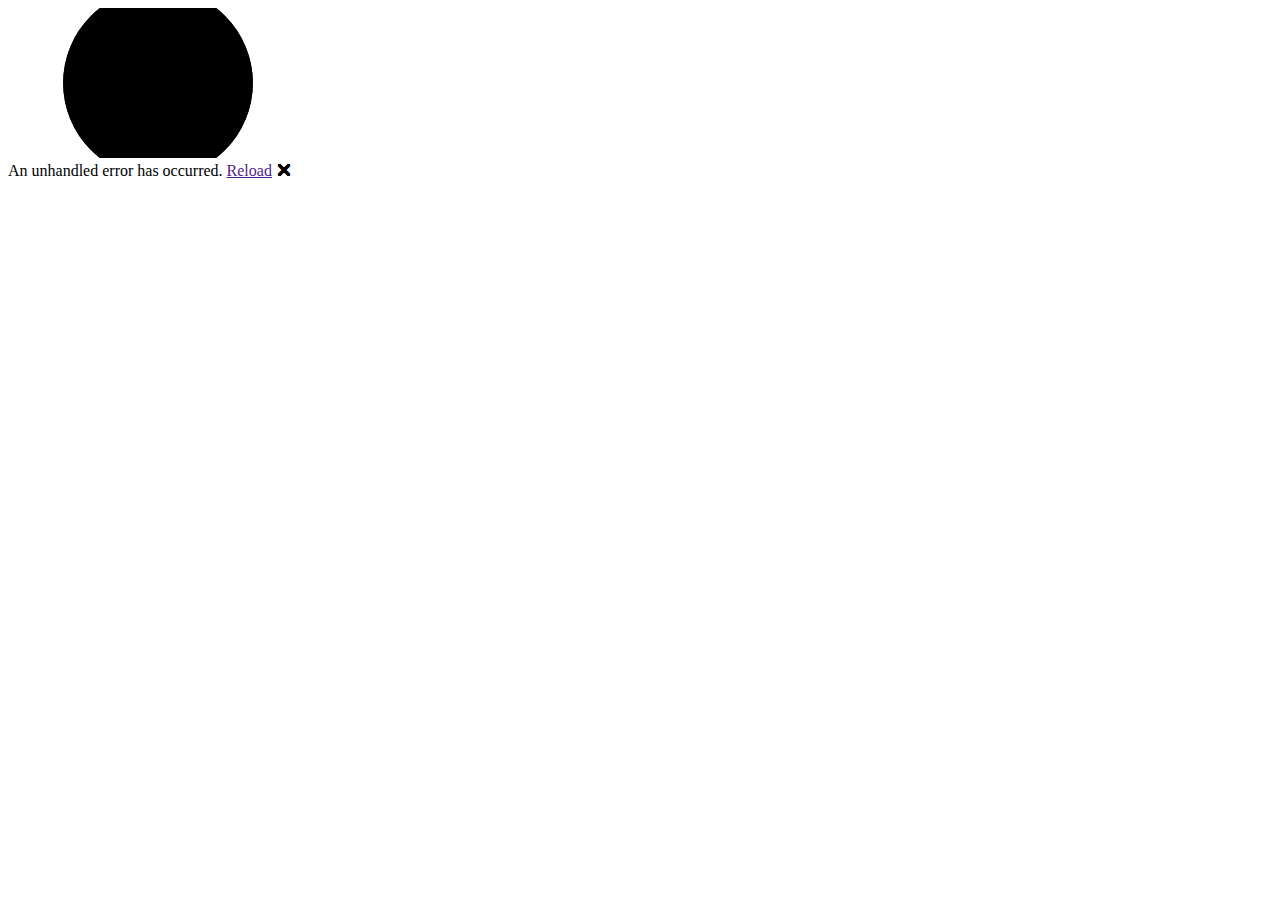
==== index.html @ 6b29dc74 "Deploying to gh-pages from  @ 56ce1767aa7d58c26e5754c0225dab43394218e6 🚀" ====
<!DOCTYPE html>
<html lang="en">

<head>
    <meta charset="utf-8" />
    <meta name="viewport" content="width=device-width, initial-scale=1.0" />
    <title>TomAndJerry</title>
    <base href="/TomAndJerry/" />
    <link rel="stylesheet" href="css/bootstrap/bootstrap.min.css" />
    <link rel="stylesheet" href="css/app.css" />
    <link rel="icon" type="image/png" href="favicon.png" />
    <link href="TomAndJerry.styles.css" rel="stylesheet" />
    <link href="manifest.webmanifest" rel="manifest" />
    <link rel="apple-touch-icon" sizes="512x512" href="icon-512.png" />
    <link rel="apple-touch-icon" sizes="192x192" href="icon-192.png" />
</head>

<body>
    <div id="app">
        <svg class="loading-progress">
            <circle r="40%" cx="50%" cy="50%" />
            <circle r="40%" cx="50%" cy="50%" />
        </svg>
        <div class="loading-progress-text"></div>
    </div>

    <div id="blazor-error-ui">
        An unhandled error has occurred.
        <a href="" class="reload">Reload</a>
        <a class="dismiss">🗙</a>
    </div>
    <script src="_framework/blazor.webassembly.js"></script>
    <script>navigator.serviceWorker.register('service-worker.js');</script>
</body>

</html>
---- css/app.css ----
html, body {
    font-family: 'Helvetica Neue', Helvetica, Arial, sans-serif;
}

h1:focus {
    outline: none;
}

a, .btn-link {
    color: #0071c1;
}

.btn-primary {
    color: #fff;
    background-color: #1b6ec2;
    border-color: #1861ac;
}

.btn:focus, .btn:active:focus, .btn-link.nav-link:focus, .form-control:focus, .form-check-input:focus {
  box-shadow: 0 0 0 0.1rem white, 0 0 0 0.25rem #258cfb;
}

.content {
    padding-top: 1.1rem;
}

.valid.modified:not([type=checkbox]) {
    outline: 1px solid #26b050;
}

.invalid {
    outline: 1px solid red;
}

.validation-message {
    color: red;
}

#blazor-error-ui {
    background: lightyellow;
    bottom: 0;
    box-shadow: 0 -1px 2px rgba(0, 0, 0, 0.2);
    display: none;
    left: 0;
    padding: 0.6rem 1.25rem 0.7rem 1.25rem;
    position: fixed;
    width: 100%;
    z-index: 1000;
}

    #blazor-error-ui .dismiss {
        cursor: pointer;
        position: absolute;
        right: 0.75rem;
        top: 0.5rem;
    }

.blazor-error-boundary {
    background: url([data-uri]) no-repeat 1rem/1.8rem, #b32121;
    padding: 1rem 1rem 1rem 3.7rem;
    color: white;
}

    .blazor-error-boundary::after {
        content: "An error has occurred."
    }

.loading-progress {
    position: relative;
    display: block;
    width: 8rem;
    height: 8rem;
    margin: 20vh auto 1rem auto;
}

    .loading-progress circle {
        fill: none;
        stroke: #e0e0e0;
        stroke-width: 0.6rem;
        transform-origin: 50% 50%;
        transform: rotate(-90deg);
    }

        .loading-progress circle:last-child {
            stroke: #1b6ec2;
            stroke-dasharray: calc(3.141 * var(--blazor-load-percentage, 0%) * 0.8), 500%;
            transition: stroke-dasharray 0.05s ease-in-out;
        }

.loading-progress-text {
    position: absolute;
    text-align: center;
    font-weight: bold;
    inset: calc(20vh + 3.25rem) 0 auto 0.2rem;
}

    .loading-progress-text:after {
        content: var(--blazor-load-percentage-text, "Loading");
    }

code {
    color: #c02d76;
}
---- TomAndJerry.styles.css ----
/* /Layout/MainLayout.razor.rz.scp.css */
.page[b-m1tzuwc4gr] {
    position: relative;
    display: flex;
    flex-direction: column;
}

main[b-m1tzuwc4gr] {
    flex: 1;
}

.sidebar[b-m1tzuwc4gr] {
    background-image: linear-gradient(180deg, rgb(5, 39, 103) 0%, #3a0647 70%);
}

.top-row[b-m1tzuwc4gr] {
    background-color: #f7f7f7;
    border-bottom: 1px solid #d6d5d5;
    justify-content: flex-end;
    height: 3.5rem;
    display: flex;
    align-items: center;
}

    .top-row[b-m1tzuwc4gr]  a, .top-row[b-m1tzuwc4gr]  .btn-link {
        white-space: nowrap;
        margin-left: 1.5rem;
        text-decoration: none;
    }

    .top-row[b-m1tzuwc4gr]  a:hover, .top-row[b-m1tzuwc4gr]  .btn-link:hover {
        text-decoration: underline;
    }

    .top-row[b-m1tzuwc4gr]  a:first-child {
        overflow: hidden;
        text-overflow: ellipsis;
    }

@media (max-width: 640.98px) {
    .top-row[b-m1tzuwc4gr] {
        justify-content: space-between;
    }

    .top-row[b-m1tzuwc4gr]  a, .top-row[b-m1tzuwc4gr]  .btn-link {
        margin-left: 0;
    }
}

@media (min-width: 641px) {
    .page[b-m1tzuwc4gr] {
        flex-direction: row;
    }

    .sidebar[b-m1tzuwc4gr] {
        width: 250px;
        height: 100vh;
        position: sticky;
        top: 0;
    }

    .top-row[b-m1tzuwc4gr] {
        position: sticky;
        top: 0;
        z-index: 1;
    }

    .top-row.auth[b-m1tzuwc4gr]  a:first-child {
        flex: 1;
        text-align: right;
        width: 0;
    }

    .top-row[b-m1tzuwc4gr], article[b-m1tzuwc4gr] {
        padding-left: 2rem !important;
        padding-right: 1.5rem !important;
    }
}
/* /Layout/NavMenu.razor.rz.scp.css */
.navbar-toggler[b-pnli3wo72x] {
    background-color: rgba(255, 255, 255, 0.1);
}

.top-row[b-pnli3wo72x] {
    height: 3.5rem;
    background-color: rgba(0,0,0,0.4);
}

.navbar-brand[b-pnli3wo72x] {
    font-size: 1.1rem;
}

.bi[b-pnli3wo72x] {
    display: inline-block;
    position: relative;
    width: 1.25rem;
    height: 1.25rem;
    margin-right: 0.75rem;
    top: -1px;
    background-size: cover;
}

.bi-house-door-fill-nav-menu[b-pnli3wo72x] {
    background-image: url("data:image/svg+xml,%3Csvg xmlns='http://www.w3.org/2000/svg' width='16' height='16' fill='white' class='bi bi-house-door-fill' viewBox='0 0 16 16'%3E%3Cpath d='M6.5 14.5v-3.505c0-.245.25-.495.5-.495h2c.25 0 .5.25.5.5v3.5a.5.5 0 0 0 .5.5h4a.5.5 0 0 0 .5-.5v-7a.5.5 0 0 0-.146-.354L13 5.793V2.5a.5.5 0 0 0-.5-.5h-1a.5.5 0 0 0-.5.5v1.293L8.354 1.146a.5.5 0 0 0-.708 0l-6 6A.5.5 0 0 0 1.5 7.5v7a.5.5 0 0 0 .5.5h4a.5.5 0 0 0 .5-.5Z'/%3E%3C/svg%3E");
}

.bi-plus-square-fill-nav-menu[b-pnli3wo72x] {
    background-image: url("data:image/svg+xml,%3Csvg xmlns='http://www.w3.org/2000/svg' width='16' height='16' fill='white' class='bi bi-plus-square-fill' viewBox='0 0 16 16'%3E%3Cpath d='M2 0a2 2 0 0 0-2 2v12a2 2 0 0 0 2 2h12a2 2 0 0 0 2-2V2a2 2 0 0 0-2-2H2zm6.5 4.5v3h3a.5.5 0 0 1 0 1h-3v3a.5.5 0 0 1-1 0v-3h-3a.5.5 0 0 1 0-1h3v-3a.5.5 0 0 1 1 0z'/%3E%3C/svg%3E");
}

.bi-list-nested-nav-menu[b-pnli3wo72x] {
    background-image: url("data:image/svg+xml,%3Csvg xmlns='http://www.w3.org/2000/svg' width='16' height='16' fill='white' class='bi bi-list-nested' viewBox='0 0 16 16'%3E%3Cpath fill-rule='evenodd' d='M4.5 11.5A.5.5 0 0 1 5 11h10a.5.5 0 0 1 0 1H5a.5.5 0 0 1-.5-.5zm-2-4A.5.5 0 0 1 3 7h10a.5.5 0 0 1 0 1H3a.5.5 0 0 1-.5-.5zm-2-4A.5.5 0 0 1 1 3h10a.5.5 0 0 1 0 1H1a.5.5 0 0 1-.5-.5z'/%3E%3C/svg%3E");
}

.nav-item[b-pnli3wo72x] {
    font-size: 0.9rem;
    padding-bottom: 0.5rem;
}

    .nav-item:first-of-type[b-pnli3wo72x] {
        padding-top: 1rem;
    }

    .nav-item:last-of-type[b-pnli3wo72x] {
        padding-bottom: 1rem;
    }

    .nav-item[b-pnli3wo72x]  a {
        color: #d7d7d7;
        border-radius: 4px;
        height: 3rem;
        display: flex;
        align-items: center;
        line-height: 3rem;
    }

.nav-item[b-pnli3wo72x]  a.active {
    background-color: rgba(255,255,255,0.37);
    color: white;
}

.nav-item[b-pnli3wo72x]  a:hover {
    background-color: rgba(255,255,255,0.1);
    color: white;
}

@media (min-width: 641px) {
    .navbar-toggler[b-pnli3wo72x] {
        display: none;
    }

    .collapse[b-pnli3wo72x] {
        /* Never collapse the sidebar for wide screens */
        display: block;
    }
    
    .nav-scrollable[b-pnli3wo72x] {
        /* Allow sidebar to scroll for tall menus */
        height: calc(100vh - 3.5rem);
        overflow-y: auto;
    }
}
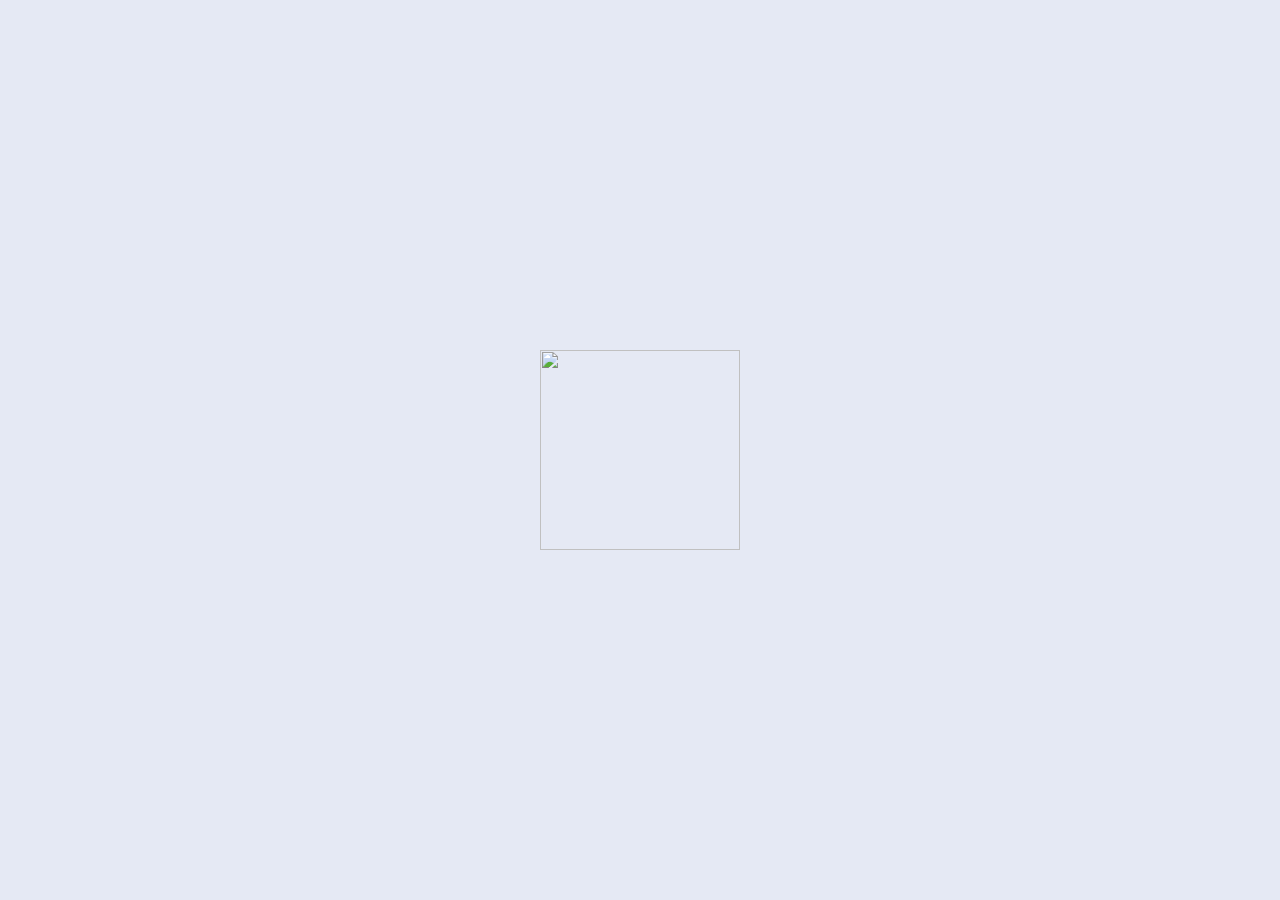
==== commit 5344dcab: "Deploying to gh-pages from  @ 8a54c350b2228ec7df5c78415d6ffa2d5b7810ac 🚀" ====
--- a/index.html
+++ b/index.html
@@ -4,24 +4,45 @@
 <head>
     <meta charset="utf-8" />
     <meta name="viewport" content="width=device-width, initial-scale=1.0" />
-    <title>TomAndJerry</title>
+    <title>Tom And Jerry</title>
     <base href="/TomAndJerry/" />
-    <link rel="stylesheet" href="css/bootstrap/bootstrap.min.css" />
-    <link rel="stylesheet" href="css/app.css" />
+    <link href="https://fonts.googleapis.com/css?family=Roboto:300,400,500,700&display=swap" rel="stylesheet" />
+    <link href="_content/MudBlazor/MudBlazor.min.css" rel="stylesheet" />
     <link rel="icon" type="image/png" href="favicon.png" />
     <link href="TomAndJerry.styles.css" rel="stylesheet" />
     <link href="manifest.webmanifest" rel="manifest" />
     <link rel="apple-touch-icon" sizes="512x512" href="icon-512.png" />
     <link rel="apple-touch-icon" sizes="192x192" href="icon-192.png" />
+    <style>
+        .loading {
+            position: absolute;
+            top: 0;
+            left: 0;
+            width: 100%;
+            height: 100%;
+        }
+
+        .loadinBaba {
+            position: fixed;
+            top: 0;
+            left: 0;
+            right: 0;
+            bottom: 0;
+            display: flex;
+            justify-content: center;
+            align-items: center;
+            background-color: #e5e9f4
+        }
+    </style>
 </head>
 
 <body>
     <div id="app">
-        <svg class="loading-progress">
-            <circle r="40%" cx="50%" cy="50%" />
-            <circle r="40%" cx="50%" cy="50%" />
-        </svg>
-        <div class="loading-progress-text"></div>
+        <div class="loading">
+            <div class="loadinBaba">
+                <img src="loading.svg" height="200" width="200" />
+            </div>
+        </div>
     </div>
 
     <div id="blazor-error-ui">
@@ -30,6 +51,7 @@
         <a class="dismiss">🗙</a>
     </div>
     <script src="_framework/blazor.webassembly.js"></script>
+    <script src="_content/MudBlazor/MudBlazor.min.js"></script> 
     <script>navigator.serviceWorker.register('service-worker.js');</script>
 </body>
 
--- a/_content/MudBlazor/MudBlazor.min.css
+++ b/_content/MudBlazor/MudBlazor.min.css
@@ -0,0 +1,5 @@
+﻿/*!
+ * MudBlazor (https://mudblazor.com/)
+ * Copyright (c) 2021 MudBlazor
+ * Licensed under MIT (https://github.com/MudBlazor/MudBlazor/blob/master/LICENSE)
+ */.mud-primary{background-color:var(--mud-palette-primary) !important}.mud-primary-text{color:var(--mud-palette-primary) !important}.mud-primary-hover{background-color:var(--mud-palette-primary-hover) !important}@media(hover: hover)and (pointer: fine){.hover\:mud-primary-hover:hover{background-color:var(--mud-palette-primary-hover) !important}}.hover\:mud-primary-hover:focus-visible,.hover\:mud-primary-hover:active{background-color:var(--mud-palette-primary-hover) !important}.mud-border-primary{border-color:var(--mud-palette-primary) !important}.mud-theme-primary{color:var(--mud-palette-primary-text) !important;background-color:var(--mud-palette-primary) !important}.mud-secondary{background-color:var(--mud-palette-secondary) !important}.mud-secondary-text{color:var(--mud-palette-secondary) !important}.mud-secondary-hover{background-color:var(--mud-palette-secondary-hover) !important}@media(hover: hover)and (pointer: fine){.hover\:mud-secondary-hover:hover{background-color:var(--mud-palette-secondary-hover) !important}}.hover\:mud-secondary-hover:focus-visible,.hover\:mud-secondary-hover:active{background-color:var(--mud-palette-secondary-hover) !important}.mud-border-secondary{border-color:var(--mud-palette-secondary) !important}.mud-theme-secondary{color:var(--mud-palette-secondary-text) !important;background-color:var(--mud-palette-secondary) !important}.mud-tertiary{background-color:var(--mud-palette-tertiary) !important}.mud-tertiary-text{color:var(--mud-palette-tertiary) !important}.mud-tertiary-hover{background-color:var(--mud-palette-tertiary-hover) !important}@media(hover: hover)and (pointer: fine){.hover\:mud-tertiary-hover:hover{background-color:var(--mud-palette-tertiary-hover) !important}}.hover\:mud-tertiary-hover:focus-visible,.hover\:mud-tertiary-hover:active{background-color:var(--mud-palette-tertiary-hover) !important}.mud-border-tertiary{border-color:var(--mud-palette-tertiary) !important}.mud-theme-tertiary{color:var(--mud-palette-tertiary-text) !important;background-color:var(--mud-palette-tertiary) !important}.mud-info{background-color:var(--mud-palette-info) !important}.mud-info-text{color:var(--mud-palette-info) !important}.mud-info-hover{background-color:var(--mud-palette-info-hover) !important}@media(hover: hover)and (pointer: fine){.hover\:mud-info-hover:hover{background-color:var(--mud-palette-info-hover) !important}}.hover\:mud-info-hover:focus-visible,.hover\:mud-info-hover:active{background-color:var(--mud-palette-info-hover) !important}.mud-border-info{border-color:var(--mud-palette-info) !important}.mud-theme-info{color:var(--mud-palette-info-text) !important;background-color:var(--mud-palette-info) !important}.mud-success{background-color:var(--mud-palette-success) !important}.mud-success-text{color:var(--mud-palette-success) !important}.mud-success-hover{background-color:var(--mud-palette-success-hover) !important}@media(hover: hover)and (pointer: fine){.hover\:mud-success-hover:hover{background-color:var(--mud-palette-success-hover) !important}}.hover\:mud-success-hover:focus-visible,.hover\:mud-success-hover:active{background-color:var(--mud-palette-success-hover) !important}.mud-border-success{border-color:var(--mud-palette-success) !important}.mud-theme-success{color:var(--mud-palette-success-text) !important;background-color:var(--mud-palette-success) !important}.mud-warning{background-color:var(--mud-palette-warning) !important}.mud-warning-text{color:var(--mud-palette-warning) !important}.mud-warning-hover{background-color:var(--mud-palette-warning-hover) !important}@media(hover: hover)and (pointer: fine){.hover\:mud-warning-hover:hover{background-color:var(--mud-palette-warning-hover) !important}}.hover\:mud-warning-hover:focus-visible,.hover\:mud-warning-hover:active{background-color:var(--mud-palette-warning-hover) !important}.mud-border-warning{border-color:var(--mud-palette-warning) !important}.mud-theme-warning{color:var(--mud-palette-warning-text) !important;background-color:var(--mud-palette-warning) !important}.mud-error{background-color:var(--mud-palette-error) !important}.mud-error-text{color:var(--mud-palette-error) !important}.mud-error-hover{background-color:var(--mud-palette-error-hover) !important}@media(hover: hover)and (pointer: fine){.hover\:mud-error-hover:hover{background-color:var(--mud-palette-error-hover) !important}}.hover\:mud-error-hover:focus-visible,.hover\:mud-error-hover:active{background-color:var(--mud-palette-error-hover) !important}.mud-border-error{border-color:var(--mud-palette-error) !important}.mud-theme-error{color:var(--mud-palette-error-text) !important;background-color:var(--mud-palette-error) !important}.mud-dark{background-color:var(--mud-palette-dark) !important}.mud-dark-text{color:var(--mud-palette-dark) !important}.mud-dark-hover{background-color:var(--mud-palette-dark-hover) !important}@media(hover: hover)and (pointer: fine){.hover\:mud-dark-hover:hover{background-color:var(--mud-palette-dark-hover) !important}}.hover\:mud-dark-hover:focus-visible,.hover\:mud-dark-hover:active{background-color:var(--mud-palette-dark-hover) !important}.mud-border-dark{border-color:var(--mud-palette-dark) !important}.mud-theme-dark{color:var(--mud-palette-dark-text) !important;background-color:var(--mud-palette-dark) !important}.mud-inherit-text{color:inherit !important}.mud-border-lines-default{border-color:var(--mud-palette-lines-default)}.mud-background{background-color:var(--mud-palette-background) !important}.mud-background-gray{background-color:var(--mud-palette-background-grey) !important}.mud-theme-transparent{color:inherit !important;background-color:rgba(0,0,0,0) !important}.mud-transparent{background-color:rgba(0,0,0,0) !important}.mud-transparent-text{color:rgba(0,0,0,0) !important}.mud-text-primary{color:var(--mud-palette-text-primary)}.mud-text-secondary{color:var(--mud-palette-text-secondary)}.mud-text-disabled{color:var(--mud-palette-text-disabled)}.white{background-color:#fff !important}.white-text{color:#fff !important}.black{background-color:#000 !important}.black-text{color:#000 !important}*{box-sizing:border-box;margin:0;padding:0;border-width:0;border-style:solid;-webkit-font-smoothing:antialiased;-moz-osx-font-smoothing:grayscale;-webkit-tap-highlight-color:rgba(0,0,0,0)}strong,b{font-weight:700}body{color:var(--mud-palette-text-primary);font-family:var(--mud-typography-default-family);font-size:var(--mud-typography-default-size);font-weight:var(--mud-typography-default-weight);line-height:var(--mud-typography-default-lineheight);letter-spacing:var(--mud-typography-default-letterspacing);text-transform:var(--mud-typography-default-text-transform);background-color:var(--mud-palette-background)}a{color:var(--mud-palette-text-primary)}.mud-layout{height:100%;width:100%;position:relative}#blazor-error-ui{background-color:var(--mud-palette-error);color:var(--mud-palette-error-text);bottom:0;box-shadow:0 -1px 2px rgba(0,0,0,.2);display:none;left:0;padding:.6rem 1.75rem .7rem 1.25rem;position:fixed;width:100%;z-index:9999}#blazor-error-ui .reload{color:inherit;text-decoration:underline}#blazor-error-ui .dismiss{color:inherit;cursor:pointer;position:absolute;right:.75rem;top:.5rem}#components-reconnect-modal{z-index:9999 !important;background-color:var(--mud-palette-background) !important}#components-reconnect-modal h5{font-size:18px}#components-reconnect-modal button{color:var(--mud-palette-text-primary);padding:8px 16px;font-size:.875rem;min-width:64px;box-sizing:border-box;transition:background-color 250ms cubic-bezier(0.4, 0, 0.2, 1) 0ms,box-shadow 250ms cubic-bezier(0.4, 0, 0.2, 1) 0ms,border 250ms cubic-bezier(0.4, 0, 0.2, 1) 0ms;font-weight:500;line-height:1;border-radius:var(--mud-default-borderradius);letter-spacing:.02857em;text-transform:uppercase;margin:40px auto !important}@media(hover: hover)and (pointer: fine){#components-reconnect-modal button:hover{background-color:var(--mud-palette-action-default-hover)}}@keyframes mud-animation-fadein{0%{opacity:0}100%{opacity:1}}@-moz-keyframes mud-animation-fadein{0%{opacity:0}100%{opacity:1}}@-webkit-keyframes mud-animation-fadein{0%{opacity:0}100%{opacity:1}}@-o-keyframes mud-animation-fadein{0%{opacity:0}100%{opacity:1}}@-ms-keyframes mud-animation-fadein{0%{opacity:0}100%{opacity:1}}@-webkit-keyframes mud-scale-up-center{0%{-webkit-transform:scale(0.5);transform:scale(0.5)}100%{-webkit-transform:scale(1);transform:scale(1)}}@keyframes mud-scale-up-center{0%{-webkit-transform:scale(0.5);transform:scale(0.5)}100%{-webkit-transform:scale(1);transform:scale(1)}}@-webkit-keyframes mud-skeleton-keyframes-pulse{0%{opacity:1}50%{opacity:.4}100%{opacity:1}}@-webkit-keyframes mud-skeleton-keyframes-wave{0%{transform:translateX(-100%)}60%{transform:translateX(100%)}100%{transform:translateX(100%)}}@-webkit-keyframes mud-progress-circular-keyframes-circular-rotate{0%{transform-origin:50% 50%}100%{transform:rotate(360deg)}}@-webkit-keyframes mud-progress-circular-keyframes-circular-dash{0%{stroke-dasharray:1px,200px;stroke-dashoffset:0px}50%{stroke-dasharray:100px,200px;stroke-dashoffset:-15px}100%{stroke-dasharray:100px,200px;stroke-dashoffset:-125px}}@-webkit-keyframes mud-progress-linear-horizontal-keyframes-indeterminate1{0%{left:-35%;right:100%}60%{left:100%;right:-90%}100%{left:100%;right:-90%}}@-webkit-keyframes mud-progress-linear-horizontal-keyframes-indeterminate2{0%{left:-200%;right:100%}60%{left:107%;right:-8%}100%{left:107%;right:-8%}}@-webkit-keyframes mud-progress-linear-horizontal-keyframes-buffer{0%{opacity:1;background-position:0 -23px}50%{opacity:0;background-position:0 -23px}100%{opacity:1;background-position:-200px -23px}}@-webkit-keyframes mud-progress-linear-vertical-keyframes-indeterminate1{0%{bottom:-35%;top:100%}60%{bottom:100%;top:-90%}100%{bottom:100%;top:-90%}}@-webkit-keyframes mud-progress-linear-vertical-keyframes-indeterminate2{0%{bottom:-200%;top:100%}60%{bottom:107%;top:-8%}100%{bottom:107%;top:-8%}}@-webkit-keyframes mud-progress-linear-vertical-keyframes-buffer{0%{opacity:1;background-position:-23px 0}50%{opacity:0;background-position:-23px 0}100%{opacity:1;background-position:-23px -200px}}@keyframes mud-progress-linear-striped-loading{0%{background-position:0 0}100%{background-position:300px 0}}a{text-decoration:none}a:focus-visible{outline:none}label{display:inline-block}button{color:inherit;border:0;cursor:pointer;margin:0;display:inline-flex;outline:0;padding:0;position:relative;align-items:center;user-select:none;border-radius:0;vertical-align:middle;-moz-appearance:none;justify-content:center;text-decoration:none;background-color:rgba(0,0,0,0);-webkit-appearance:none;-webkit-tap-highlight-color:rgba(0,0,0,0)}button:focus{outline:none}input,button,select,optgroup,textarea{margin:0;font-family:inherit;font-size:inherit;line-height:inherit}button,input{overflow:visible}button,select{text-transform:none}select{word-wrap:normal}button,[type=button],[type=reset],[type=submit]{-webkit-appearance:button}iframe{border:none;height:100%;width:100%}ul{margin:0;padding:0;list-style:none}.mud-elevation-0{box-shadow:var(--mud-elevation-0)}.mud-elevation-1{box-shadow:var(--mud-elevation-1)}.mud-elevation-2{box-shadow:var(--mud-elevation-2)}.mud-elevation-3{box-shadow:var(--mud-elevation-3)}.mud-elevation-4{box-shadow:var(--mud-elevation-4)}.mud-elevation-5{box-shadow:var(--mud-elevation-5)}.mud-elevation-6{box-shadow:var(--mud-elevation-6)}.mud-elevation-7{box-shadow:var(--mud-elevation-7)}.mud-elevation-8{box-shadow:var(--mud-elevation-8)}.mud-elevation-9{box-shadow:var(--mud-elevation-9)}.mud-elevation-10{box-shadow:var(--mud-elevation-10)}.mud-elevation-11{box-shadow:var(--mud-elevation-11)}.mud-elevation-12{box-shadow:var(--mud-elevation-12)}.mud-elevation-13{box-shadow:var(--mud-elevation-13)}.mud-elevation-14{box-shadow:var(--mud-elevation-14)}.mud-elevation-15{box-shadow:var(--mud-elevation-15)}.mud-elevation-16{box-shadow:var(--mud-elevation-16)}.mud-elevation-17{box-shadow:var(--mud-elevation-17)}.mud-elevation-18{box-shadow:var(--mud-elevation-18)}.mud-elevation-19{box-shadow:var(--mud-elevation-19)}.mud-elevation-20{box-shadow:var(--mud-elevation-20)}.mud-elevation-21{box-shadow:var(--mud-elevation-21)}.mud-elevation-22{box-shadow:var(--mud-elevation-22)}.mud-elevation-23{box-shadow:var(--mud-elevation-23)}.mud-elevation-24{box-shadow:var(--mud-elevation-24)}.mud-elevation-25{box-shadow:var(--mud-elevation-25)}.mud-alert{display:flex;padding:6px 16px;border-radius:var(--mud-default-borderradius);background-color:rgba(0,0,0,0);transition:box-shadow 300ms cubic-bezier(0.4, 0, 0.2, 1) 0ms}.mud-alert.mud-square{border-radius:0px}.mud-alert.mud-dense{padding:0px 12px}.mud-alert-text-normal{color:var(--mud-palette-text-primary);background-color:var(--mud-palette-dark-hover)}.mud-alert-text-primary{color:var(--mud-palette-primary-darken);background-color:var(--mud-palette-primary-hover)}.mud-alert-text-primary .mud-alert-icon{color:var(--mud-palette-primary)}.mud-alert-text-secondary{color:var(--mud-palette-secondary-darken);background-color:var(--mud-palette-secondary-hover)}.mud-alert-text-secondary .mud-alert-icon{color:var(--mud-palette-secondary)}.mud-alert-text-tertiary{color:var(--mud-palette-tertiary-darken);background-color:var(--mud-palette-tertiary-hover)}.mud-alert-text-tertiary .mud-alert-icon{color:var(--mud-palette-tertiary)}.mud-alert-text-info{color:var(--mud-palette-info-darken);background-color:var(--mud-palette-info-hover)}.mud-alert-text-info .mud-alert-icon{color:var(--mud-palette-info)}.mud-alert-text-success{color:var(--mud-palette-success-darken);background-color:var(--mud-palette-success-hover)}.mud-alert-text-success .mud-alert-icon{color:var(--mud-palette-success)}.mud-alert-text-warning{color:var(--mud-palette-warning-darken);background-color:var(--mud-palette-warning-hover)}.mud-alert-text-warning .mud-alert-icon{color:var(--mud-palette-warning)}.mud-alert-text-error{color:var(--mud-palette-error-darken);background-color:var(--mud-palette-error-hover)}.mud-alert-text-error .mud-alert-icon{color:var(--mud-palette-error)}.mud-alert-text-dark{color:var(--mud-palette-dark-darken);background-color:var(--mud-palette-dark-hover)}.mud-alert-text-dark .mud-alert-icon{color:var(--mud-palette-dark)}.mud-alert-outlined-normal{color:var(--mud-palette-text-primary);border:1px solid var(--mud-palette-text-primary)}.mud-alert-outlined-primary{color:var(--mud-palette-primary-darken);border:1px solid var(--mud-palette-primary)}.mud-alert-outlined-primary .mud-alert-icon{color:var(--mud-palette-primary)}.mud-alert-outlined-secondary{color:var(--mud-palette-secondary-darken);border:1px solid var(--mud-palette-secondary)}.mud-alert-outlined-secondary .mud-alert-icon{color:var(--mud-palette-secondary)}.mud-alert-outlined-tertiary{color:var(--mud-palette-tertiary-darken);border:1px solid var(--mud-palette-tertiary)}.mud-alert-outlined-tertiary .mud-alert-icon{color:var(--mud-palette-tertiary)}.mud-alert-outlined-info{color:var(--mud-palette-info-darken);border:1px solid var(--mud-palette-info)}.mud-alert-outlined-info .mud-alert-icon{color:var(--mud-palette-info)}.mud-alert-outlined-success{color:var(--mud-palette-success-darken);border:1px solid var(--mud-palette-success)}.mud-alert-outlined-success .mud-alert-icon{color:var(--mud-palette-success)}.mud-alert-outlined-warning{color:var(--mud-palette-warning-darken);border:1px solid var(--mud-palette-warning)}.mud-alert-outlined-warning .mud-alert-icon{color:var(--mud-palette-warning)}.mud-alert-outlined-error{color:var(--mud-palette-error-darken);border:1px solid var(--mud-palette-error)}.mud-alert-outlined-error .mud-alert-icon{color:var(--mud-palette-error)}.mud-alert-outlined-dark{color:var(--mud-palette-dark-darken);border:1px solid var(--mud-palette-dark)}.mud-alert-outlined-dark .mud-alert-icon{color:var(--mud-palette-dark)}.mud-alert-filled-normal{color:var(--mud-palette-dark-text);font-weight:500;background-color:var(--mud-palette-dark)}.mud-alert-filled-normal .mud-alert-close .mud-button-root{color:currentColor}.mud-alert-filled-primary{color:var(--mud-palette-primary-text);font-weight:500;background-color:var(--mud-palette-primary)}.mud-alert-filled-primary .mud-button-root{color:currentColor}.mud-alert-filled-secondary{color:var(--mud-palette-secondary-text);font-weight:500;background-color:var(--mud-palette-secondary)}.mud-alert-filled-secondary .mud-button-root{color:currentColor}.mud-alert-filled-tertiary{color:var(--mud-palette-tertiary-text);font-weight:500;background-color:var(--mud-palette-tertiary)}.mud-alert-filled-tertiary .mud-button-root{color:currentColor}.mud-alert-filled-info{color:var(--mud-palette-info-text);font-weight:500;background-color:var(--mud-palette-info)}.mud-alert-filled-info .mud-button-root{color:currentColor}.mud-alert-filled-success{color:var(--mud-palette-success-text);font-weight:500;background-color:var(--mud-palette-success)}.mud-alert-filled-success .mud-button-root{color:currentColor}.mud-alert-filled-warning{color:var(--mud-palette-warning-text);font-weight:500;background-color:var(--mud-palette-warning)}.mud-alert-filled-warning .mud-button-root{color:currentColor}.mud-alert-filled-error{color:var(--mud-palette-error-text);font-weight:500;background-color:var(--mud-palette-error)}.mud-alert-filled-error .mud-button-root{color:currentColor}.mud-alert-filled-dark{color:var(--mud-palette-dark-text);font-weight:500;background-color:var(--mud-palette-dark)}.mud-alert-filled-dark .mud-button-root{color:currentColor}.mud-alert-icon{display:flex;opacity:.9;padding:7px 0;font-size:22px;margin-right:12px;margin-inline-end:12px;margin-inline-start:unset}.mud-alert-icon.mud-alert-icon-left{margin-right:12px;margin-inline-end:12px;margin-inline-start:unset}.mud-alert-icon.mud-alert-icon-right{margin-left:12px;margin-inline-start:12px;margin-inline-end:unset}.mud-alert-message{padding:9px 0}.mud-alert-position{flex:1;display:flex}.mud-alert-close{display:flex;flex:0;align-items:center;margin-left:8px}.mud-badge-root{position:relative;display:inline-block}.mud-badge-root .mud-badge-wrapper{top:0;left:0;flex:0 1;width:100%;height:100%;display:flex;pointer-events:none;position:absolute}.mud-badge-root .mud-badge-wrapper.mud-badge-top{align-items:flex-start}.mud-badge-root .mud-badge-wrapper.mud-badge-top.left{justify-content:flex-start}.mud-badge-root .mud-badge-wrapper.mud-badge-top.center{justify-content:center}.mud-badge-root .mud-badge-wrapper.mud-badge-top.right{justify-content:flex-end}.mud-badge-root .mud-badge-wrapper.mud-badge-center{align-items:center}.mud-badge-root .mud-badge-wrapper.mud-badge-center.left{justify-content:flex-start}.mud-badge-root .mud-badge-wrapper.mud-badge-center.center{justify-content:center}.mud-badge-root .mud-badge-wrapper.mud-badge-center.right{justify-content:flex-end}.mud-badge-root .mud-badge-wrapper.mud-badge-bottom{align-items:flex-end}.mud-badge-root .mud-badge-wrapper.mud-badge-bottom.left{justify-content:flex-start}.mud-badge-root .mud-badge-wrapper.mud-badge-bottom.center{justify-content:center}.mud-badge-root .mud-badge-wrapper.mud-badge-bottom.right{justify-content:flex-end}.mud-badge{border-radius:10px;font-size:12px;height:20px;letter-spacing:0;min-width:20px;padding:4px 6px;pointer-events:auto;line-height:1;position:absolute;text-align:center;text-indent:0;top:auto;transition:.3s cubic-bezier(0.25, 0.8, 0.5, 1);white-space:nowrap}.mud-badge.mud-badge-default{color:var(--mud-palette-text-primary);background-color:var(--mud-palette-grey-light)}.mud-badge.mud-badge-bordered{border-color:var(--mud-palette-surface);border-style:solid;border-width:2px;padding:3px 4px}.mud-badge.mud-badge-bordered.mud-badge-icon{padding:4px 6px}.mud-badge.mud-badge-bordered.mud-badge-icon .mud-icon-badge{margin-left:-4px;margin-inline-start:-4px;margin-inline-end:unset;margin-top:-4px}.mud-badge.mud-badge-icon{width:20px;height:20px}.mud-badge.mud-badge-icon .mud-icon-badge{color:inherit;font-size:12px;margin-left:-2px;margin-inline-start:-2px;margin-inline-end:unset}.mud-badge.mud-badge-dot{border-radius:50%;height:9px;min-width:0;padding:0;width:9px}.mud-badge.mud-badge-top.left{inset:auto calc(100% - 4px) calc(100% - 4px) auto}.mud-badge.mud-badge-top.left.mud-badge-overlap{inset:auto calc(100% - 12px) calc(100% - 12px) auto}.mud-badge.mud-badge-top.center{bottom:calc(100% - 4px)}.mud-badge.mud-badge-top.center.mud-badge-overlap{bottom:calc(100% - 12px)}.mud-badge.mud-badge-top.right{inset:auto auto calc(100% - 4px) calc(100% - 4px)}.mud-badge.mud-badge-top.right.mud-badge-overlap{inset:auto auto calc(100% - 12px) calc(100% - 12px)}.mud-badge.mud-badge-center.left{right:calc(100% - 4px)}.mud-badge.mud-badge-center.left.mud-badge-overlap{right:calc(100% - 12px)}.mud-badge.mud-badge-center.right{left:calc(100% - 4px)}.mud-badge.mud-badge-center.right.mud-badge-overlap{left:calc(100% - 12px)}.mud-badge.mud-badge-bottom.left{inset:calc(100% - 4px) calc(100% - 4px) auto auto}.mud-badge.mud-badge-bottom.left.mud-badge-overlap{inset:calc(100% - 12px) calc(100% - 12px) auto auto}.mud-badge.mud-badge-bottom.center{top:calc(100% - 4px)}.mud-badge.mud-badge-bottom.center.mud-badge-overlap{top:calc(100% - 12px)}.mud-badge.mud-badge-bottom.right{inset:calc(100% - 4px) auto auto calc(100% - 4px)}.mud-badge.mud-badge-bottom.right.mud-badge-overlap{inset:calc(100% - 12px) auto auto calc(100% - 12px)}.mud-toolbar{display:flex;position:relative;align-items:center;--mud-internal-toolbar-height: 56px;height:var(--mud-internal-toolbar-height)}.mud-toolbar-gutters{padding-left:16px;padding-right:16px}@media(min-width: 0px)and (orientation: landscape){.mud-toolbar{--mud-internal-toolbar-height: 48px}}@media(min-width: 600px){.mud-toolbar{--mud-internal-toolbar-height: 64px}.mud-toolbar-gutters{padding-left:24px;padding-right:24px}}.mud-toolbar-dense{--mud-internal-toolbar-height: 48px}.mud-toolbar.mud-toolbar-wrap-content{height:auto;min-height:var(--mud-internal-toolbar-height);flex-wrap:wrap}.mud-toolbar.mud-toolbar-wrap-content.mud-toolbar-appbar{min-height:min(var(--mud-appbar-height),var(--mud-internal-toolbar-height))}.mud-tooltip-root{width:fit-content}.mud-tooltip-root.mud-tooltip-inline{display:inline-block}.mud-tooltip{padding:4px 8px;text-align:center;align-items:center;justify-content:center;font-weight:500;font-size:12px;line-height:1.4em;border-radius:var(--mud-default-borderradius);z-index:var(--mud-zindex-tooltip)}.mud-tooltip.mud-tooltip-default{color:var(--mud-palette-dark-text);background-color:var(--mud-palette-grey-darker)}.mud-tooltip.mud-tooltip-default.mud-tooltip-arrow::after{border-color:var(--mud-palette-grey-darker) rgba(0,0,0,0) rgba(0,0,0,0) rgba(0,0,0,0)}.mud-tooltip.mud-tooltip-center-left:not([data-mudpopover-flip]),.mud-tooltip.mud-tooltip-center-right[data-mudpopover-flip]{transform:translateX(-10px)}.mud-tooltip.mud-tooltip-center-left:not([data-mudpopover-flip]).mud-tooltip-arrow::after,.mud-tooltip.mud-tooltip-center-right[data-mudpopover-flip].mud-tooltip-arrow::after{left:100%;transform:rotate(270deg)}.mud-tooltip.mud-tooltip-center-right:not([data-mudpopover-flip]),.mud-tooltip.mud-tooltip-center-left[data-mudpopover-flip]{transform:translateX(10px)}.mud-tooltip.mud-tooltip-center-right:not([data-mudpopover-flip]).mud-tooltip-arrow::after,.mud-tooltip.mud-tooltip-center-left[data-mudpopover-flip].mud-tooltip-arrow::after{right:100%;transform:rotate(90deg)}.mud-tooltip.mud-tooltip-top-center:not([data-mudpopover-flip]),.mud-tooltip.mud-tooltip-bottom-center[data-mudpopover-flip]{transform:translateY(-10px)}.mud-tooltip.mud-tooltip-top-center:not([data-mudpopover-flip]).mud-tooltip-arrow::after,.mud-tooltip.mud-tooltip-bottom-center[data-mudpopover-flip].mud-tooltip-arrow::after{top:100%;transform:rotate(0deg)}.mud-tooltip.mud-tooltip-bottom-center:not([data-mudpopover-flip]),.mud-tooltip.mud-tooltip-top-center[data-mudpopover-flip]{transform:translateY(10px)}.mud-tooltip.mud-tooltip-bottom-center:not([data-mudpopover-flip]).mud-tooltip-arrow::after,.mud-tooltip.mud-tooltip-top-center[data-mudpopover-flip].mud-tooltip-arrow::after{bottom:100%;transform:rotate(180deg)}.mud-tooltip.mud-tooltip-arrow::after{content:"";position:absolute;border-width:6px;border-style:solid;border-color:rgba(0,0,0,0);border-top-color:inherit}.mud-avatar{display:inline-flex;overflow:hidden;position:relative;align-items:center;flex-shrink:0;line-height:1;user-select:none;border-radius:50%;justify-content:center;color:var(--mud-palette-white);background-color:var(--mud-palette-grey-light)}.mud-avatar.mud-avatar-small{width:24px;height:24px;font-size:.75rem}.mud-avatar.mud-avatar-medium{width:40px;height:40px;font-size:1.25rem}.mud-avatar.mud-avatar-large{width:56px;height:56px;font-size:1.5rem}.mud-avatar-rounded{border-radius:var(--mud-default-borderradius)}.mud-avatar-square{border-radius:0}.mud-avatar>.mud-image{color:rgba(0,0,0,0);width:100%;height:100%;object-fit:cover;text-align:center;text-indent:10000px}.mud-avatar-fallback{width:75%;height:75%}.mud-avatar-outlined{color:var(--mud-palette-text-primary);background-color:unset;border:1px solid var(--mud-palette-text-primary)}.mud-avatar-outlined.mud-avatar-outlined-primary{color:var(--mud-palette-primary);border:1px solid var(--mud-palette-primary)}.mud-avatar-outlined.mud-avatar-outlined-secondary{color:var(--mud-palette-secondary);border:1px solid var(--mud-palette-secondary)}.mud-avatar-outlined.mud-avatar-outlined-tertiary{color:var(--mud-palette-tertiary);border:1px solid var(--mud-palette-tertiary)}.mud-avatar-outlined.mud-avatar-outlined-info{color:var(--mud-palette-info);border:1px solid var(--mud-palette-info)}.mud-avatar-outlined.mud-avatar-outlined-success{color:var(--mud-palette-success);border:1px solid var(--mud-palette-success)}.mud-avatar-outlined.mud-avatar-outlined-warning{color:var(--mud-palette-warning);border:1px solid var(--mud-palette-warning)}.mud-avatar-outlined.mud-avatar-outlined-error{color:var(--mud-palette-error);border:1px solid var(--mud-palette-error)}.mud-avatar-outlined.mud-avatar-outlined-dark{color:var(--mud-palette-dark);border:1px solid var(--mud-palette-dark)}.mud-avatar-filled{color:var(--mud-palette-text-primary);background-color:var(--mud-palette-lines-inputs)}.mud-avatar-filled.mud-avatar-filled-primary{color:var(--mud-palette-primary-text);background-color:var(--mud-palette-primary)}.mud-avatar-filled.mud-avatar-filled-secondary{color:var(--mud-palette-secondary-text);background-color:var(--mud-palette-secondary)}.mud-avatar-filled.mud-avatar-filled-tertiary{color:var(--mud-palette-tertiary-text);background-color:var(--mud-palette-tertiary)}.mud-avatar-filled.mud-avatar-filled-info{color:var(--mud-palette-info-text);background-color:var(--mud-palette-info)}.mud-avatar-filled.mud-avatar-filled-success{color:var(--mud-palette-success-text);background-color:var(--mud-palette-success)}.mud-avatar-filled.mud-avatar-filled-warning{color:var(--mud-palette-warning-text);background-color:var(--mud-palette-warning)}.mud-avatar-filled.mud-avatar-filled-error{color:var(--mud-palette-error-text);background-color:var(--mud-palette-error)}.mud-avatar-filled.mud-avatar-filled-dark{color:var(--mud-palette-dark-text);background-color:var(--mud-palette-dark)}.mud-avatar-group{display:flex}.mud-avatar-group .mud-avatar:first-child{margin-inline-start:0px !important}.mud-avatar-group.mud-avatar-group-outlined.mud-avatar-group-outlined-transparent .mud-avatar:not(.mud-avatar-outlined){border-color:rgba(0,0,0,0)}.mud-avatar-group.mud-avatar-group-outlined.mud-avatar-group-outlined-surface .mud-avatar:not(.mud-avatar-outlined){border-color:var(--mud-palette-surface)}.mud-avatar-group.mud-avatar-group-outlined.mud-avatar-group-outlined-primary .mud-avatar:not(.mud-avatar-outlined){border-color:var(--mud-palette-primary)}.mud-avatar-group.mud-avatar-group-outlined.mud-avatar-group-outlined-secondary .mud-avatar:not(.mud-avatar-outlined){border-color:var(--mud-palette-secondary)}.mud-avatar-group.mud-avatar-group-outlined.mud-avatar-group-outlined-tertiary .mud-avatar:not(.mud-avatar-outlined){border-color:var(--mud-palette-tertiary)}.mud-avatar-group.mud-avatar-group-outlined.mud-avatar-group-outlined-info .mud-avatar:not(.mud-avatar-outlined){border-color:var(--mud-palette-info)}.mud-avatar-group.mud-avatar-group-outlined.mud-avatar-group-outlined-success .mud-avatar:not(.mud-avatar-outlined){border-color:var(--mud-palette-success)}.mud-avatar-group.mud-avatar-group-outlined.mud-avatar-group-outlined-warning .mud-avatar:not(.mud-avatar-outlined){border-color:var(--mud-palette-warning)}.mud-avatar-group.mud-avatar-group-outlined.mud-avatar-group-outlined-error .mud-avatar:not(.mud-avatar-outlined){border-color:var(--mud-palette-error)}.mud-avatar-group.mud-avatar-group-outlined.mud-avatar-group-outlined-dark .mud-avatar:not(.mud-avatar-outlined){border-color:var(--mud-palette-dark)}.mud-avatar-group.mud-avatar-group-outlined .mud-avatar{border:2px solid}.mud-avatar-group.mud-avatar-group-outlined .mud-avatar.mud-avatar-small{width:28px;height:28px}.mud-avatar-group.mud-avatar-group-outlined .mud-avatar.mud-avatar-medium{width:44px;height:44px}.mud-avatar-group.mud-avatar-group-outlined .mud-avatar.mud-avatar-large{width:60px;height:60px}.mud-breadcrumbs{display:flex;flex-wrap:wrap;flex:0 1 auto;align-items:center;list-style-type:none;margin:0;padding:16px 12px}.mud-breadcrumb-separator{padding:0 12px}.mud-breadcrumb-separator>span{color:var(--mud-palette-text-primary);opacity:.38}.mud-breadcrumb-item>a{display:flex;align-items:center}.mud-breadcrumb-item>a>svg.mud-icon-root{margin-right:4px;margin-inline-end:4px;margin-inline-start:unset}.mud-breadcrumb-item.mud-disabled>a{pointer-events:none;color:var(--mud-palette-action-disabled)}.mud-breadcrumbs-expander{cursor:pointer;display:flex;background-color:#eee}@media(hover: hover)and (pointer: fine){.mud-breadcrumbs-expander:hover{background-color:#e0e0e0}}.mud-breadcrumbs-expander>svg{width:26px}.mud-button-root{color:inherit;border:0;cursor:pointer;margin:0;display:inline-flex;outline:0;padding:0;position:relative;align-items:center;user-select:none;border-radius:0;vertical-align:middle;-moz-appearance:none;justify-content:center;text-decoration:none;background-color:rgba(0,0,0,0);-webkit-appearance:none;-webkit-tap-highlight-color:rgba(0,0,0,0)}.mud-button-root::-moz-focus-inner{border-style:none}.mud-button-root:disabled{color:var(--mud-palette-action-disabled) !important;cursor:default;pointer-events:none}.mud-button{padding:6px 16px;font-family:var(--mud-typography-button-family);font-size:var(--mud-typography-button-size);font-weight:var(--mud-typography-button-weight);line-height:var(--mud-typography-button-lineheight);letter-spacing:var(--mud-typography-button-letterspacing);text-transform:var(--mud-typography-button-text-transform);min-width:64px;box-sizing:border-box;transition:background-color 250ms cubic-bezier(0.4, 0, 0.2, 1) 0ms,box-shadow 250ms cubic-bezier(0.4, 0, 0.2, 1) 0ms,border 250ms cubic-bezier(0.4, 0, 0.2, 1) 0ms;border-radius:var(--mud-default-borderradius);color:var(--mud-palette-text-primary)}@media(hover: hover)and (pointer: fine){.mud-button:hover{background-color:var(--mud-palette-action-default-hover)}}.mud-button:focus-visible,.mud-button:active{background-color:var(--mud-palette-action-default-hover)}.mud-button-label{width:100%;display:inherit;align-items:inherit;justify-content:inherit}.mud-button-text{padding:6px 8px}.mud-button-text.mud-button-text-inherit{color:inherit}.mud-button-text.mud-button-text-primary{color:var(--mud-palette-primary)}@media(hover: hover)and (pointer: fine){.mud-button-text.mud-button-text-primary:hover{background-color:var(--mud-palette-primary-hover)}}.mud-button-text.mud-button-text-primary:focus-visible,.mud-button-text.mud-button-text-primary:active{background-color:var(--mud-palette-primary-hover)}.mud-button-text.mud-button-text-secondary{color:var(--mud-palette-secondary)}@media(hover: hover)and (pointer: fine){.mud-button-text.mud-button-text-secondary:hover{background-color:var(--mud-palette-secondary-hover)}}.mud-button-text.mud-button-text-secondary:focus-visible,.mud-button-text.mud-button-text-secondary:active{background-color:var(--mud-palette-secondary-hover)}.mud-button-text.mud-button-text-tertiary{color:var(--mud-palette-tertiary)}@media(hover: hover)and (pointer: fine){.mud-button-text.mud-button-text-tertiary:hover{background-color:var(--mud-palette-tertiary-hover)}}.mud-button-text.mud-button-text-tertiary:focus-visible,.mud-button-text.mud-button-text-tertiary:active{background-color:var(--mud-palette-tertiary-hover)}.mud-button-text.mud-button-text-info{color:var(--mud-palette-info)}@media(hover: hover)and (pointer: fine){.mud-button-text.mud-button-text-info:hover{background-color:var(--mud-palette-info-hover)}}.mud-button-text.mud-button-text-info:focus-visible,.mud-button-text.mud-button-text-info:active{background-color:var(--mud-palette-info-hover)}.mud-button-text.mud-button-text-success{color:var(--mud-palette-success)}@media(hover: hover)and (pointer: fine){.mud-button-text.mud-button-text-success:hover{background-color:var(--mud-palette-success-hover)}}.mud-button-text.mud-button-text-success:focus-visible,.mud-button-text.mud-button-text-success:active{background-color:var(--mud-palette-success-hover)}.mud-button-text.mud-button-text-warning{color:var(--mud-palette-warning)}@media(hover: hover)and (pointer: fine){.mud-button-text.mud-button-text-warning:hover{background-color:var(--mud-palette-warning-hover)}}.mud-button-text.mud-button-text-warning:focus-visible,.mud-button-text.mud-button-text-warning:active{background-color:var(--mud-palette-warning-hover)}.mud-button-text.mud-button-text-error{color:var(--mud-palette-error)}@media(hover: hover)and (pointer: fine){.mud-button-text.mud-button-text-error:hover{background-color:var(--mud-palette-error-hover)}}.mud-button-text.mud-button-text-error:focus-visible,.mud-button-text.mud-button-text-error:active{background-color:var(--mud-palette-error-hover)}.mud-button-text.mud-button-text-dark{color:var(--mud-palette-dark)}@media(hover: hover)and (pointer: fine){.mud-button-text.mud-button-text-dark:hover{background-color:var(--mud-palette-dark-hover)}}.mud-button-text.mud-button-text-dark:focus-visible,.mud-button-text.mud-button-text-dark:active{background-color:var(--mud-palette-dark-hover)}.mud-button-outlined{color:var(--mud-palette-text-primary);border:1px solid var(--mud-palette-text-primary);padding:5px 15px}.mud-button-outlined.mud-button-outlined-inherit{color:inherit;border-color:currentColor}.mud-button-outlined.mud-icon-button{padding:5px}@media(hover: hover)and (pointer: fine){.mud-button-outlined:hover{background-color:var(--mud-palette-action-default-hover)}}.mud-button-outlined:focus-visible,.mud-button-outlined:active{background-color:var(--mud-palette-action-default-hover)}.mud-button-outlined.mud-button-outlined-primary{color:var(--mud-palette-primary);border:1px solid var(--mud-palette-primary)}@media(hover: hover)and (pointer: fine){.mud-button-outlined.mud-button-outlined-primary:hover{border:1px solid var(--mud-palette-primary);background-color:var(--mud-palette-primary-hover)}}.mud-button-outlined.mud-button-outlined-primary:focus-visible,.mud-button-outlined.mud-button-outlined-primary:active{border:1px solid var(--mud-palette-primary);background-color:var(--mud-palette-primary-hover)}.mud-button-outlined.mud-button-outlined-secondary{color:var(--mud-palette-secondary);border:1px solid var(--mud-palette-secondary)}@media(hover: hover)and (pointer: fine){.mud-button-outlined.mud-button-outlined-secondary:hover{border:1px solid var(--mud-palette-secondary);background-color:var(--mud-palette-secondary-hover)}}.mud-button-outlined.mud-button-outlined-secondary:focus-visible,.mud-button-outlined.mud-button-outlined-secondary:active{border:1px solid var(--mud-palette-secondary);background-color:var(--mud-palette-secondary-hover)}.mud-button-outlined.mud-button-outlined-tertiary{color:var(--mud-palette-tertiary);border:1px solid var(--mud-palette-tertiary)}@media(hover: hover)and (pointer: fine){.mud-button-outlined.mud-button-outlined-tertiary:hover{border:1px solid var(--mud-palette-tertiary);background-color:var(--mud-palette-tertiary-hover)}}.mud-button-outlined.mud-button-outlined-tertiary:focus-visible,.mud-button-outlined.mud-button-outlined-tertiary:active{border:1px solid var(--mud-palette-tertiary);background-color:var(--mud-palette-tertiary-hover)}.mud-button-outlined.mud-button-outlined-info{color:var(--mud-palette-info);border:1px solid var(--mud-palette-info)}@media(hover: hover)and (pointer: fine){.mud-button-outlined.mud-button-outlined-info:hover{border:1px solid var(--mud-palette-info);background-color:var(--mud-palette-info-hover)}}.mud-button-outlined.mud-button-outlined-info:focus-visible,.mud-button-outlined.mud-button-outlined-info:active{border:1px solid var(--mud-palette-info);background-color:var(--mud-palette-info-hover)}.mud-button-outlined.mud-button-outlined-success{color:var(--mud-palette-success);border:1px solid var(--mud-palette-success)}@media(hover: hover)and (pointer: fine){.mud-button-outlined.mud-button-outlined-success:hover{border:1px solid var(--mud-palette-success);background-color:var(--mud-palette-success-hover)}}.mud-button-outlined.mud-button-outlined-success:focus-visible,.mud-button-outlined.mud-button-outlined-success:active{border:1px solid var(--mud-palette-success);background-color:var(--mud-palette-success-hover)}.mud-button-outlined.mud-button-outlined-warning{color:var(--mud-palette-warning);border:1px solid var(--mud-palette-warning)}@media(hover: hover)and (pointer: fine){.mud-button-outlined.mud-button-outlined-warning:hover{border:1px solid var(--mud-palette-warning);background-color:var(--mud-palette-warning-hover)}}.mud-button-outlined.mud-button-outlined-warning:focus-visible,.mud-button-outlined.mud-button-outlined-warning:active{border:1px solid var(--mud-palette-warning);background-color:var(--mud-palette-warning-hover)}.mud-button-outlined.mud-button-outlined-error{color:var(--mud-palette-error);border:1px solid var(--mud-palette-error)}@media(hover: hover)and (pointer: fine){.mud-button-outlined.mud-button-outlined-error:hover{border:1px solid var(--mud-palette-error);background-color:var(--mud-palette-error-hover)}}.mud-button-outlined.mud-button-outlined-error:focus-visible,.mud-button-outlined.mud-button-outlined-error:active{border:1px solid var(--mud-palette-error);background-color:var(--mud-palette-error-hover)}.mud-button-outlined.mud-button-outlined-dark{color:var(--mud-palette-dark);border:1px solid var(--mud-palette-dark)}@media(hover: hover)and (pointer: fine){.mud-button-outlined.mud-button-outlined-dark:hover{border:1px solid var(--mud-palette-dark);background-color:var(--mud-palette-dark-hover)}}.mud-button-outlined.mud-button-outlined-dark:focus-visible,.mud-button-outlined.mud-button-outlined-dark:active{border:1px solid var(--mud-palette-dark);background-color:var(--mud-palette-dark-hover)}.mud-button-outlined:disabled{border:1px solid var(--mud-palette-action-disabled-background)}.mud-button-filled{color:var(--mud-palette-text-primary);box-shadow:0px 3px 1px -2px rgba(0,0,0,.2),0px 2px 2px 0px rgba(0,0,0,.14),0px 1px 5px 0px rgba(0,0,0,.12);background-color:var(--mud-palette-action-default-hover)}.mud-button-filled.mud-icon-button{padding:6px}@media(hover: hover)and (pointer: fine){.mud-button-filled:hover{box-shadow:0px 2px 4px -1px rgba(0,0,0,.2),0px 4px 5px 0px rgba(0,0,0,.14),0px 1px 10px 0px rgba(0,0,0,.12);background-color:var(--mud-palette-action-disabled-background)}}.mud-button-filled:focus-visible{box-shadow:0px 2px 4px -1px rgba(0,0,0,.2),0px 4px 5px 0px rgba(0,0,0,.14),0px 1px 10px 0px rgba(0,0,0,.12);background-color:var(--mud-palette-action-disabled-background)}.mud-button-filled:active{box-shadow:0px 5px 5px -3px rgba(0,0,0,.2),0px 8px 10px 1px rgba(0,0,0,.14),0px 3px 14px 2px rgba(0,0,0,.12);background-color:var(--mud-palette-action-disabled-background)}.mud-button-filled:disabled{color:var(--mud-palette-action-disabled);box-shadow:none;background-color:var(--mud-palette-action-disabled-background) !important}.mud-button-filled.mud-button-filled-primary{color:var(--mud-palette-primary-text);background-color:var(--mud-palette-primary)}@media(hover: hover)and (pointer: fine){.mud-button-filled.mud-button-filled-primary:hover{background-color:var(--mud-palette-primary-darken)}}.mud-button-filled.mud-button-filled-primary:focus-visible,.mud-button-filled.mud-button-filled-primary:active{background-color:var(--mud-palette-primary-darken)}.mud-button-filled.mud-button-filled-secondary{color:var(--mud-palette-secondary-text);background-color:var(--mud-palette-secondary)}@media(hover: hover)and (pointer: fine){.mud-button-filled.mud-button-filled-secondary:hover{background-color:var(--mud-palette-secondary-darken)}}.mud-button-filled.mud-button-filled-secondary:focus-visible,.mud-button-filled.mud-button-filled-secondary:active{background-color:var(--mud-palette-secondary-darken)}.mud-button-filled.mud-button-filled-tertiary{color:var(--mud-palette-tertiary-text);background-color:var(--mud-palette-tertiary)}@media(hover: hover)and (pointer: fine){.mud-button-filled.mud-button-filled-tertiary:hover{background-color:var(--mud-palette-tertiary-darken)}}.mud-button-filled.mud-button-filled-tertiary:focus-visible,.mud-button-filled.mud-button-filled-tertiary:active{background-color:var(--mud-palette-tertiary-darken)}.mud-button-filled.mud-button-filled-info{color:var(--mud-palette-info-text);background-color:var(--mud-palette-info)}@media(hover: hover)and (pointer: fine){.mud-button-filled.mud-button-filled-info:hover{background-color:var(--mud-palette-info-darken)}}.mud-button-filled.mud-button-filled-info:focus-visible,.mud-button-filled.mud-button-filled-info:active{background-color:var(--mud-palette-info-darken)}.mud-button-filled.mud-button-filled-success{color:var(--mud-palette-success-text);background-color:var(--mud-palette-success)}@media(hover: hover)and (pointer: fine){.mud-button-filled.mud-button-filled-success:hover{background-color:var(--mud-palette-success-darken)}}.mud-button-filled.mud-button-filled-success:focus-visible,.mud-button-filled.mud-button-filled-success:active{background-color:var(--mud-palette-success-darken)}.mud-button-filled.mud-button-filled-warning{color:var(--mud-palette-warning-text);background-color:var(--mud-palette-warning)}@media(hover: hover)and (pointer: fine){.mud-button-filled.mud-button-filled-warning:hover{background-color:var(--mud-palette-warning-darken)}}.mud-button-filled.mud-button-filled-warning:focus-visible,.mud-button-filled.mud-button-filled-warning:active{background-color:var(--mud-palette-warning-darken)}.mud-button-filled.mud-button-filled-error{color:var(--mud-palette-error-text);background-color:var(--mud-palette-error)}@media(hover: hover)and (pointer: fine){.mud-button-filled.mud-button-filled-error:hover{background-color:var(--mud-palette-error-darken)}}.mud-button-filled.mud-button-filled-error:focus-visible,.mud-button-filled.mud-button-filled-error:active{background-color:var(--mud-palette-error-darken)}.mud-button-filled.mud-button-filled-dark{color:var(--mud-palette-dark-text);background-color:var(--mud-palette-dark)}@media(hover: hover)and (pointer: fine){.mud-button-filled.mud-button-filled-dark:hover{background-color:var(--mud-palette-dark-darken)}}.mud-button-filled.mud-button-filled-dark:focus-visible,.mud-button-filled.mud-button-filled-dark:active{background-color:var(--mud-palette-dark-darken)}.mud-button-disable-elevation{box-shadow:none}@media(hover: hover)and (pointer: fine){.mud-button-disable-elevation:hover{box-shadow:none}}.mud-button-disable-elevation:active{box-shadow:none}.mud-button-disable-elevation.mud-focus-visible{box-shadow:none}.mud-button-disable-elevation:disabled{box-shadow:none}.mud-button-color-inherit{color:inherit;border-color:currentColor}.mud-button-text-size-small{padding:4px 5px;font-size:.8125rem}.mud-button-text-size-large{padding:8px 11px;font-size:.9375rem}.mud-button-outlined-size-small{padding:3px 9px;font-size:.8125rem}.mud-button-outlined-size-small.mud-icon-button{padding:4px}.mud-button-outlined-size-large{padding:7px 21px;font-size:.9375rem}.mud-button-outlined-size-large.mud-icon-button{padding:4px}.mud-button-filled-size-small{padding:4px 10px;font-size:.8125rem}.mud-button-filled-size-small.mud-icon-button{padding:5px}.mud-button-filled-size-large{padding:8px 22px;font-size:.9375rem}.mud-button-filled-size-large.mud-icon-button{padding:5px}.mud-button-full-width{width:100%}.mud-button-label .mud-button-icon-start{display:inherit;margin-left:-4px;margin-right:8px;margin-inline-start:-4px;margin-inline-end:8px}.mud-button-label .mud-button-icon-start.mud-button-icon-size-small{margin-left:-2px;margin-inline-start:-2px;margin-inline-end:8px}.mud-button-label .mud-button-icon-end{display:inherit;margin-left:8px;margin-right:-4px;margin-inline-start:8px;margin-inline-end:-4px}.mud-button-label .mud-button-icon-end.mud-button-icon-size-small{margin-right:-2px;margin-inline-end:-2px;margin-inline-start:8px}.mud-button-icon-size-small>*:first-child{font-size:18px}.mud-button-icon-size-medium>*:first-child{font-size:20px}.mud-button-icon-size-large>*:first-child{font-size:22px}.mud-button-group-root{border-radius:var(--mud-default-borderradius);display:inline-flex}.mud-button-group-root .mud-button-root{border-radius:var(--mud-default-borderradius)}.mud-button-group-root.mud-button-group-override-styles .mud-button{color:var(--mud-palette-text-primary)}.mud-button-group-root.mud-button-group-override-styles .mud-button-root{background-color:inherit;box-shadow:none;border:none}@media(hover: hover)and (pointer: fine){.mud-button-group-root.mud-button-group-override-styles .mud-button-root:hover{background-color:var(--mud-palette-action-default-hover)}}.mud-button-group-root.mud-button-group-override-styles .mud-button-root:focus-visible,.mud-button-group-root.mud-button-group-override-styles .mud-button-root:active{background-color:var(--mud-palette-action-default-hover)}.mud-button-group-horizontal:not(.mud-button-group-rtl)>.mud-button-root:not(:last-child),.mud-button-group-horizontal:not(.mud-button-group-rtl)>:not(:last-child) .mud-button-root{border-top-right-radius:0;border-bottom-right-radius:0}.mud-button-group-horizontal:not(.mud-button-group-rtl)>.mud-button-root:not(:first-child),.mud-button-group-horizontal:not(.mud-button-group-rtl)>:not(:first-child) .mud-button-root{border-top-left-radius:0;border-bottom-left-radius:0;margin-left:-1px}.mud-button-group-horizontal.mud-button-group-rtl>.mud-button-root:not(:last-child),.mud-button-group-horizontal.mud-button-group-rtl>:not(:last-child) .mud-button-root{border-top-left-radius:0;border-bottom-left-radius:0;margin-left:-1px}.mud-button-group-horizontal.mud-button-group-rtl>.mud-button-root:not(:first-child),.mud-button-group-horizontal.mud-button-group-rtl>:not(:first-child) .mud-button-root{border-top-right-radius:0;border-bottom-right-radius:0}.mud-button-group-vertical{flex-direction:column}.mud-button-group-vertical .mud-icon-button{width:100%}.mud-button-group-vertical>.mud-button-root:not(:last-child),.mud-button-group-vertical>:not(:last-child) .mud-button-root{border-bottom-right-radius:0;border-bottom-left-radius:0}.mud-button-group-vertical>.mud-button-root:not(:first-child),.mud-button-group-vertical>:not(:first-child) .mud-button-root{border-top-right-radius:0;border-top-left-radius:0;margin-top:-1px}.mud-button-group-text.mud-button-group-override-styles .mud-button-root{padding:6px 8px}.mud-button-group-text.mud-button-group-override-styles.mud-button-group-horizontal:not(.mud-button-group-rtl) .mud-button-root:not(:first-child),.mud-button-group-text.mud-button-group-override-styles.mud-button-group-horizontal:not(.mud-button-group-rtl)>:not(:first-child) .mud-button-root{border-left:1px solid var(--mud-palette-text-primary)}.mud-button-group-text.mud-button-group-override-styles.mud-button-group-horizontal.mud-button-group-rtl .mud-button-root:not(:first-child),.mud-button-group-text.mud-button-group-override-styles.mud-button-group-horizontal.mud-button-group-rtl>:not(:first-child) .mud-button-root{border-right:1px solid var(--mud-palette-text-primary)}.mud-button-group-text.mud-button-group-override-styles.mud-button-group-vertical .mud-button-root:not(:last-child),.mud-button-group-text.mud-button-group-override-styles.mud-button-group-vertical>:not(:last-child) .mud-button-root{border-bottom:1px solid var(--mud-palette-text-primary)}.mud-button-group-text.mud-button-group-override-styles.mud-button-group-text-primary .mud-button-root{color:var(--mud-palette-primary)}@media(hover: hover)and (pointer: fine){.mud-button-group-text.mud-button-group-override-styles.mud-button-group-text-primary .mud-button-root:hover{background-color:var(--mud-palette-primary-hover)}}.mud-button-group-text.mud-button-group-override-styles.mud-button-group-text-primary .mud-button-root:focus-visible,.mud-button-group-text.mud-button-group-override-styles.mud-button-group-text-primary .mud-button-root:active{background-color:var(--mud-palette-primary-hover)}.mud-button-group-text.mud-button-group-override-styles.mud-button-group-text-primary.mud-button-group-horizontal:not(.mud-button-group-rtl) .mud-button-root:not(:first-child),.mud-button-group-text.mud-button-group-override-styles.mud-button-group-text-primary.mud-button-group-horizontal:not(.mud-button-group-rtl)>:not(:first-child) .mud-button-root{border-left:1px solid var(--mud-palette-primary)}.mud-button-group-text.mud-button-group-override-styles.mud-button-group-text-primary.mud-button-group-horizontal.mud-button-group-rtl .mud-button-root:not(:first-child),.mud-button-group-text.mud-button-group-override-styles.mud-button-group-text-primary.mud-button-group-horizontal.mud-button-group-rtl>:not(:first-child) .mud-button-root{border-right:1px solid var(--mud-palette-primary)}.mud-button-group-text.mud-button-group-override-styles.mud-button-group-text-primary.mud-button-group-vertical .mud-button-root:not(:last-child),.mud-button-group-text.mud-button-group-override-styles.mud-button-group-text-primary.mud-button-group-vertical>:not(:last-child) .mud-button-root{border-bottom:1px solid var(--mud-palette-primary)}.mud-button-group-text.mud-button-group-override-styles.mud-button-group-text-secondary .mud-button-root{color:var(--mud-palette-secondary)}@media(hover: hover)and (pointer: fine){.mud-button-group-text.mud-button-group-override-styles.mud-button-group-text-secondary .mud-button-root:hover{background-color:var(--mud-palette-secondary-hover)}}.mud-button-group-text.mud-button-group-override-styles.mud-button-group-text-secondary .mud-button-root:focus-visible,.mud-button-group-text.mud-button-group-override-styles.mud-button-group-text-secondary .mud-button-root:active{background-color:var(--mud-palette-secondary-hover)}.mud-button-group-text.mud-button-group-override-styles.mud-button-group-text-secondary.mud-button-group-horizontal:not(.mud-button-group-rtl) .mud-button-root:not(:first-child),.mud-button-group-text.mud-button-group-override-styles.mud-button-group-text-secondary.mud-button-group-horizontal:not(.mud-button-group-rtl)>:not(:first-child) .mud-button-root{border-left:1px solid var(--mud-palette-secondary)}.mud-button-group-text.mud-button-group-override-styles.mud-button-group-text-secondary.mud-button-group-horizontal.mud-button-group-rtl .mud-button-root:not(:first-child),.mud-button-group-text.mud-button-group-override-styles.mud-button-group-text-secondary.mud-button-group-horizontal.mud-button-group-rtl>:not(:first-child) .mud-button-root{border-right:1px solid var(--mud-palette-secondary)}.mud-button-group-text.mud-button-group-override-styles.mud-button-group-text-secondary.mud-button-group-vertical .mud-button-root:not(:last-child),.mud-button-group-text.mud-button-group-override-styles.mud-button-group-text-secondary.mud-button-group-vertical>:not(:last-child) .mud-button-root{border-bottom:1px solid var(--mud-palette-secondary)}.mud-button-group-text.mud-button-group-override-styles.mud-button-group-text-tertiary .mud-button-root{color:var(--mud-palette-tertiary)}@media(hover: hover)and (pointer: fine){.mud-button-group-text.mud-button-group-override-styles.mud-button-group-text-tertiary .mud-button-root:hover{background-color:var(--mud-palette-tertiary-hover)}}.mud-button-group-text.mud-button-group-override-styles.mud-button-group-text-tertiary .mud-button-root:focus-visible,.mud-button-group-text.mud-button-group-override-styles.mud-button-group-text-tertiary .mud-button-root:active{background-color:var(--mud-palette-tertiary-hover)}.mud-button-group-text.mud-button-group-override-styles.mud-button-group-text-tertiary.mud-button-group-horizontal:not(.mud-button-group-rtl) .mud-button-root:not(:first-child),.mud-button-group-text.mud-button-group-override-styles.mud-button-group-text-tertiary.mud-button-group-horizontal:not(.mud-button-group-rtl)>:not(:first-child) .mud-button-root{border-left:1px solid var(--mud-palette-tertiary)}.mud-button-group-text.mud-button-group-override-styles.mud-button-group-text-tertiary.mud-button-group-horizontal.mud-button-group-rtl .mud-button-root:not(:first-child),.mud-button-group-text.mud-button-group-override-styles.mud-button-group-text-tertiary.mud-button-group-horizontal.mud-button-group-rtl>:not(:first-child) .mud-button-root{border-right:1px solid var(--mud-palette-tertiary)}.mud-button-group-text.mud-button-group-override-styles.mud-button-group-text-tertiary.mud-button-group-vertical .mud-button-root:not(:last-child),.mud-button-group-text.mud-button-group-override-styles.mud-button-group-text-tertiary.mud-button-group-vertical>:not(:last-child) .mud-button-root{border-bottom:1px solid var(--mud-palette-tertiary)}.mud-button-group-text.mud-button-group-override-styles.mud-button-group-text-info .mud-button-root{color:var(--mud-palette-info)}@media(hover: hover)and (pointer: fine){.mud-button-group-text.mud-button-group-override-styles.mud-button-group-text-info .mud-button-root:hover{background-color:var(--mud-palette-info-hover)}}.mud-button-group-text.mud-button-group-override-styles.mud-button-group-text-info .mud-button-root:focus-visible,.mud-button-group-text.mud-button-group-override-styles.mud-button-group-text-info .mud-button-root:active{background-color:var(--mud-palette-info-hover)}.mud-button-group-text.mud-button-group-override-styles.mud-button-group-text-info.mud-button-group-horizontal:not(.mud-button-group-rtl) .mud-button-root:not(:first-child),.mud-button-group-text.mud-button-group-override-styles.mud-button-group-text-info.mud-button-group-horizontal:not(.mud-button-group-rtl)>:not(:first-child) .mud-button-root{border-left:1px solid var(--mud-palette-info)}.mud-button-group-text.mud-button-group-override-styles.mud-button-group-text-info.mud-button-group-horizontal.mud-button-group-rtl .mud-button-root:not(:first-child),.mud-button-group-text.mud-button-group-override-styles.mud-button-group-text-info.mud-button-group-horizontal.mud-button-group-rtl>:not(:first-child) .mud-button-root{border-right:1px solid var(--mud-palette-info)}.mud-button-group-text.mud-button-group-override-styles.mud-button-group-text-info.mud-button-group-vertical .mud-button-root:not(:last-child),.mud-button-group-text.mud-button-group-override-styles.mud-button-group-text-info.mud-button-group-vertical>:not(:last-child) .mud-button-root{border-bottom:1px solid var(--mud-palette-info)}.mud-button-group-text.mud-button-group-override-styles.mud-button-group-text-success .mud-button-root{color:var(--mud-palette-success)}@media(hover: hover)and (pointer: fine){.mud-button-group-text.mud-button-group-override-styles.mud-button-group-text-success .mud-button-root:hover{background-color:var(--mud-palette-success-hover)}}.mud-button-group-text.mud-button-group-override-styles.mud-button-group-text-success .mud-button-root:focus-visible,.mud-button-group-text.mud-button-group-override-styles.mud-button-group-text-success .mud-button-root:active{background-color:var(--mud-palette-success-hover)}.mud-button-group-text.mud-button-group-override-styles.mud-button-group-text-success.mud-button-group-horizontal:not(.mud-button-group-rtl) .mud-button-root:not(:first-child),.mud-button-group-text.mud-button-group-override-styles.mud-button-group-text-success.mud-button-group-horizontal:not(.mud-button-group-rtl)>:not(:first-child) .mud-button-root{border-left:1px solid var(--mud-palette-success)}.mud-button-group-text.mud-button-group-override-styles.mud-button-group-text-success.mud-button-group-horizontal.mud-button-group-rtl .mud-button-root:not(:first-child),.mud-button-group-text.mud-button-group-override-styles.mud-button-group-text-success.mud-button-group-horizontal.mud-button-group-rtl>:not(:first-child) .mud-button-root{border-right:1px solid var(--mud-palette-success)}.mud-button-group-text.mud-button-group-override-styles.mud-button-group-text-success.mud-button-group-vertical .mud-button-root:not(:last-child),.mud-button-group-text.mud-button-group-override-styles.mud-button-group-text-success.mud-button-group-vertical>:not(:last-child) .mud-button-root{border-bottom:1px solid var(--mud-palette-success)}.mud-button-group-text.mud-button-group-override-styles.mud-button-group-text-warning .mud-button-root{color:var(--mud-palette-warning)}@media(hover: hover)and (pointer: fine){.mud-button-group-text.mud-button-group-override-styles.mud-button-group-text-warning .mud-button-root:hover{background-color:var(--mud-palette-warning-hover)}}.mud-button-group-text.mud-button-group-override-styles.mud-button-group-text-warning .mud-button-root:focus-visible,.mud-button-group-text.mud-button-group-override-styles.mud-button-group-text-warning .mud-button-root:active{background-color:var(--mud-palette-warning-hover)}.mud-button-group-text.mud-button-group-override-styles.mud-button-group-text-warning.mud-button-group-horizontal:not(.mud-button-group-rtl) .mud-button-root:not(:first-child),.mud-button-group-text.mud-button-group-override-styles.mud-button-group-text-warning.mud-button-group-horizontal:not(.mud-button-group-rtl)>:not(:first-child) .mud-button-root{border-left:1px solid var(--mud-palette-warning)}.mud-button-group-text.mud-button-group-override-styles.mud-button-group-text-warning.mud-button-group-horizontal.mud-button-group-rtl .mud-button-root:not(:first-child),.mud-button-group-text.mud-button-group-override-styles.mud-button-group-text-warning.mud-button-group-horizontal.mud-button-group-rtl>:not(:first-child) .mud-button-root{border-right:1px solid var(--mud-palette-warning)}.mud-button-group-text.mud-button-group-override-styles.mud-button-group-text-warning.mud-button-group-vertical .mud-button-root:not(:last-child),.mud-button-group-text.mud-button-group-override-styles.mud-button-group-text-warning.mud-button-group-vertical>:not(:last-child) .mud-button-root{border-bottom:1px solid var(--mud-palette-warning)}.mud-button-group-text.mud-button-group-override-styles.mud-button-group-text-error .mud-button-root{color:var(--mud-palette-error)}@media(hover: hover)and (pointer: fine){.mud-button-group-text.mud-button-group-override-styles.mud-button-group-text-error .mud-button-root:hover{background-color:var(--mud-palette-error-hover)}}.mud-button-group-text.mud-button-group-override-styles.mud-button-group-text-error .mud-button-root:focus-visible,.mud-button-group-text.mud-button-group-override-styles.mud-button-group-text-error .mud-button-root:active{background-color:var(--mud-palette-error-hover)}.mud-button-group-text.mud-button-group-override-styles.mud-button-group-text-error.mud-button-group-horizontal:not(.mud-button-group-rtl) .mud-button-root:not(:first-child),.mud-button-group-text.mud-button-group-override-styles.mud-button-group-text-error.mud-button-group-horizontal:not(.mud-button-group-rtl)>:not(:first-child) .mud-button-root{border-left:1px solid var(--mud-palette-error)}.mud-button-group-text.mud-button-group-override-styles.mud-button-group-text-error.mud-button-group-horizontal.mud-button-group-rtl .mud-button-root:not(:first-child),.mud-button-group-text.mud-button-group-override-styles.mud-button-group-text-error.mud-button-group-horizontal.mud-button-group-rtl>:not(:first-child) .mud-button-root{border-right:1px solid var(--mud-palette-error)}.mud-button-group-text.mud-button-group-override-styles.mud-button-group-text-error.mud-button-group-vertical .mud-button-root:not(:last-child),.mud-button-group-text.mud-button-group-override-styles.mud-button-group-text-error.mud-button-group-vertical>:not(:last-child) .mud-button-root{border-bottom:1px solid var(--mud-palette-error)}.mud-button-group-text.mud-button-group-override-styles.mud-button-group-text-dark .mud-button-root{color:var(--mud-palette-dark)}@media(hover: hover)and (pointer: fine){.mud-button-group-text.mud-button-group-override-styles.mud-button-group-text-dark .mud-button-root:hover{background-color:var(--mud-palette-dark-hover)}}.mud-button-group-text.mud-button-group-override-styles.mud-button-group-text-dark .mud-button-root:focus-visible,.mud-button-group-text.mud-button-group-override-styles.mud-button-group-text-dark .mud-button-root:active{background-color:var(--mud-palette-dark-hover)}.mud-button-group-text.mud-button-group-override-styles.mud-button-group-text-dark.mud-button-group-horizontal:not(.mud-button-group-rtl) .mud-button-root:not(:first-child),.mud-button-group-text.mud-button-group-override-styles.mud-button-group-text-dark.mud-button-group-horizontal:not(.mud-button-group-rtl)>:not(:first-child) .mud-button-root{border-left:1px solid var(--mud-palette-dark)}.mud-button-group-text.mud-button-group-override-styles.mud-button-group-text-dark.mud-button-group-horizontal.mud-button-group-rtl .mud-button-root:not(:first-child),.mud-button-group-text.mud-button-group-override-styles.mud-button-group-text-dark.mud-button-group-horizontal.mud-button-group-rtl>:not(:first-child) .mud-button-root{border-right:1px solid var(--mud-palette-dark)}.mud-button-group-text.mud-button-group-override-styles.mud-button-group-text-dark.mud-button-group-vertical .mud-button-root:not(:last-child),.mud-button-group-text.mud-button-group-override-styles.mud-button-group-text-dark.mud-button-group-vertical>:not(:last-child) .mud-button-root{border-bottom:1px solid var(--mud-palette-dark)}.mud-button-group-outlined.mud-button-group-override-styles .mud-button-root{padding:5px 15px;border:1px solid var(--mud-palette-text-primary)}.mud-button-group-outlined.mud-button-group-override-styles.mud-button-group-outlined-primary .mud-button-root{color:var(--mud-palette-primary);border:1px solid var(--mud-palette-primary)}@media(hover: hover)and (pointer: fine){.mud-button-group-outlined.mud-button-group-override-styles.mud-button-group-outlined-primary .mud-button-root:hover{background-color:var(--mud-palette-primary-hover)}}.mud-button-group-outlined.mud-button-group-override-styles.mud-button-group-outlined-primary .mud-button-root:focus-visible,.mud-button-group-outlined.mud-button-group-override-styles.mud-button-group-outlined-primary .mud-button-root:active{background-color:var(--mud-palette-primary-hover)}.mud-button-group-outlined.mud-button-group-override-styles.mud-button-group-outlined-secondary .mud-button-root{color:var(--mud-palette-secondary);border:1px solid var(--mud-palette-secondary)}@media(hover: hover)and (pointer: fine){.mud-button-group-outlined.mud-button-group-override-styles.mud-button-group-outlined-secondary .mud-button-root:hover{background-color:var(--mud-palette-secondary-hover)}}.mud-button-group-outlined.mud-button-group-override-styles.mud-button-group-outlined-secondary .mud-button-root:focus-visible,.mud-button-group-outlined.mud-button-group-override-styles.mud-button-group-outlined-secondary .mud-button-root:active{background-color:var(--mud-palette-secondary-hover)}.mud-button-group-outlined.mud-button-group-override-styles.mud-button-group-outlined-tertiary .mud-button-root{color:var(--mud-palette-tertiary);border:1px solid var(--mud-palette-tertiary)}@media(hover: hover)and (pointer: fine){.mud-button-group-outlined.mud-button-group-override-styles.mud-button-group-outlined-tertiary .mud-button-root:hover{background-color:var(--mud-palette-tertiary-hover)}}.mud-button-group-outlined.mud-button-group-override-styles.mud-button-group-outlined-tertiary .mud-button-root:focus-visible,.mud-button-group-outlined.mud-button-group-override-styles.mud-button-group-outlined-tertiary .mud-button-root:active{background-color:var(--mud-palette-tertiary-hover)}.mud-button-group-outlined.mud-button-group-override-styles.mud-button-group-outlined-info .mud-button-root{color:var(--mud-palette-info);border:1px solid var(--mud-palette-info)}@media(hover: hover)and (pointer: fine){.mud-button-group-outlined.mud-button-group-override-styles.mud-button-group-outlined-info .mud-button-root:hover{background-color:var(--mud-palette-info-hover)}}.mud-button-group-outlined.mud-button-group-override-styles.mud-button-group-outlined-info .mud-button-root:focus-visible,.mud-button-group-outlined.mud-button-group-override-styles.mud-button-group-outlined-info .mud-button-root:active{background-color:var(--mud-palette-info-hover)}.mud-button-group-outlined.mud-button-group-override-styles.mud-button-group-outlined-success .mud-button-root{color:var(--mud-palette-success);border:1px solid var(--mud-palette-success)}@media(hover: hover)and (pointer: fine){.mud-button-group-outlined.mud-button-group-override-styles.mud-button-group-outlined-success .mud-button-root:hover{background-color:var(--mud-palette-success-hover)}}.mud-button-group-outlined.mud-button-group-override-styles.mud-button-group-outlined-success .mud-button-root:focus-visible,.mud-button-group-outlined.mud-button-group-override-styles.mud-button-group-outlined-success .mud-button-root:active{background-color:var(--mud-palette-success-hover)}.mud-button-group-outlined.mud-button-group-override-styles.mud-button-group-outlined-warning .mud-button-root{color:var(--mud-palette-warning);border:1px solid var(--mud-palette-warning)}@media(hover: hover)and (pointer: fine){.mud-button-group-outlined.mud-button-group-override-styles.mud-button-group-outlined-warning .mud-button-root:hover{background-color:var(--mud-palette-warning-hover)}}.mud-button-group-outlined.mud-button-group-override-styles.mud-button-group-outlined-warning .mud-button-root:focus-visible,.mud-button-group-outlined.mud-button-group-override-styles.mud-button-group-outlined-warning .mud-button-root:active{background-color:var(--mud-palette-warning-hover)}.mud-button-group-outlined.mud-button-group-override-styles.mud-button-group-outlined-error .mud-button-root{color:var(--mud-palette-error);border:1px solid var(--mud-palette-error)}@media(hover: hover)and (pointer: fine){.mud-button-group-outlined.mud-button-group-override-styles.mud-button-group-outlined-error .mud-button-root:hover{background-color:var(--mud-palette-error-hover)}}.mud-button-group-outlined.mud-button-group-override-styles.mud-button-group-outlined-error .mud-button-root:focus-visible,.mud-button-group-outlined.mud-button-group-override-styles.mud-button-group-outlined-error .mud-button-root:active{background-color:var(--mud-palette-error-hover)}.mud-button-group-outlined.mud-button-group-override-styles.mud-button-group-outlined-dark .mud-button-root{color:var(--mud-palette-dark);border:1px solid var(--mud-palette-dark)}@media(hover: hover)and (pointer: fine){.mud-button-group-outlined.mud-button-group-override-styles.mud-button-group-outlined-dark .mud-button-root:hover{background-color:var(--mud-palette-dark-hover)}}.mud-button-group-outlined.mud-button-group-override-styles.mud-button-group-outlined-dark .mud-button-root:focus-visible,.mud-button-group-outlined.mud-button-group-override-styles.mud-button-group-outlined-dark .mud-button-root:active{background-color:var(--mud-palette-dark-hover)}.mud-button-group-filled{box-shadow:var(--mud-elevation-2)}.mud-button-group-filled .mud-button-root{box-shadow:none}@media(hover: hover)and (pointer: fine){.mud-button-group-filled .mud-button-root:hover{box-shadow:var(--mud-elevation-4)}}.mud-button-group-filled .mud-button-root:focus-visible,.mud-button-group-filled .mud-button-root:active{box-shadow:var(--mud-elevation-4)}.mud-button-group-filled.mud-button-group-override-styles .mud-button-root{background-color:var(--mud-palette-action-default-hover);padding:6px 16px}.mud-button-group-filled.mud-button-group-override-styles.mud-button-group-horizontal:not(.mud-button-group-rtl) .mud-button-root:not(:first-child),.mud-button-group-filled.mud-button-group-override-styles.mud-button-group-horizontal:not(.mud-button-group-rtl)>:not(:first-child) .mud-button-root{border-left:1px solid var(--mud-palette-divider)}.mud-button-group-filled.mud-button-group-override-styles.mud-button-group-horizontal.mud-button-group-rtl .mud-button-root:not(:first-child),.mud-button-group-filled.mud-button-group-override-styles.mud-button-group-horizontal.mud-button-group-rtl>:not(:first-child) .mud-button-root{border-right:1px solid var(--mud-palette-divider)}.mud-button-group-filled.mud-button-group-override-styles.mud-button-group-vertical .mud-button-root:not(:first-child),.mud-button-group-filled.mud-button-group-override-styles.mud-button-group-vertical>:not(:first-child) .mud-button-root{border-top:1px solid var(--mud-palette-divider)}.mud-button-group-filled.mud-button-group-override-styles.mud-button-group-filled-primary .mud-button-root{background-color:var(--mud-palette-primary);color:var(--mud-palette-primary-text)}@media(hover: hover)and (pointer: fine){.mud-button-group-filled.mud-button-group-override-styles.mud-button-group-filled-primary .mud-button-root:hover{background-color:var(--mud-palette-primary-darken)}}.mud-button-group-filled.mud-button-group-override-styles.mud-button-group-filled-primary .mud-button-root:focus-visible,.mud-button-group-filled.mud-button-group-override-styles.mud-button-group-filled-primary .mud-button-root:active{background-color:var(--mud-palette-primary-darken)}.mud-button-group-filled.mud-button-group-override-styles.mud-button-group-filled-primary.mud-button-group-horizontal:not(.mud-button-group-rtl) .mud-button-root:not(:first-child),.mud-button-group-filled.mud-button-group-override-styles.mud-button-group-filled-primary.mud-button-group-horizontal:not(.mud-button-group-rtl)>:not(:first-child) .mud-button-root{border-left:1px solid var(--mud-palette-primary-lighten)}.mud-button-group-filled.mud-button-group-override-styles.mud-button-group-filled-primary.mud-button-group-horizontal.mud-button-group-rtl .mud-button-root:not(:first-child),.mud-button-group-filled.mud-button-group-override-styles.mud-button-group-filled-primary.mud-button-group-horizontal.mud-button-group-rtl>:not(:first-child) .mud-button-root{border-right:1px solid var(--mud-palette-primary-lighten)}.mud-button-group-filled.mud-button-group-override-styles.mud-button-group-filled-primary.mud-button-group-vertical .mud-button-root:not(:first-child),.mud-button-group-filled.mud-button-group-override-styles.mud-button-group-filled-primary.mud-button-group-vertical>:not(:first-child) .mud-button-root{border-top:1px solid var(--mud-palette-primary-lighten)}.mud-button-group-filled.mud-button-group-override-styles.mud-button-group-filled-secondary .mud-button-root{background-color:var(--mud-palette-secondary);color:var(--mud-palette-secondary-text)}@media(hover: hover)and (pointer: fine){.mud-button-group-filled.mud-button-group-override-styles.mud-button-group-filled-secondary .mud-button-root:hover{background-color:var(--mud-palette-secondary-darken)}}.mud-button-group-filled.mud-button-group-override-styles.mud-button-group-filled-secondary .mud-button-root:focus-visible,.mud-button-group-filled.mud-button-group-override-styles.mud-button-group-filled-secondary .mud-button-root:active{background-color:var(--mud-palette-secondary-darken)}.mud-button-group-filled.mud-button-group-override-styles.mud-button-group-filled-secondary.mud-button-group-horizontal:not(.mud-button-group-rtl) .mud-button-root:not(:first-child),.mud-button-group-filled.mud-button-group-override-styles.mud-button-group-filled-secondary.mud-button-group-horizontal:not(.mud-button-group-rtl)>:not(:first-child) .mud-button-root{border-left:1px solid var(--mud-palette-secondary-lighten)}.mud-button-group-filled.mud-button-group-override-styles.mud-button-group-filled-secondary.mud-button-group-horizontal.mud-button-group-rtl .mud-button-root:not(:first-child),.mud-button-group-filled.mud-button-group-override-styles.mud-button-group-filled-secondary.mud-button-group-horizontal.mud-button-group-rtl>:not(:first-child) .mud-button-root{border-right:1px solid var(--mud-palette-secondary-lighten)}.mud-button-group-filled.mud-button-group-override-styles.mud-button-group-filled-secondary.mud-button-group-vertical .mud-button-root:not(:first-child),.mud-button-group-filled.mud-button-group-override-styles.mud-button-group-filled-secondary.mud-button-group-vertical>:not(:first-child) .mud-button-root{border-top:1px solid var(--mud-palette-secondary-lighten)}.mud-button-group-filled.mud-button-group-override-styles.mud-button-group-filled-tertiary .mud-button-root{background-color:var(--mud-palette-tertiary);color:var(--mud-palette-tertiary-text)}@media(hover: hover)and (pointer: fine){.mud-button-group-filled.mud-button-group-override-styles.mud-button-group-filled-tertiary .mud-button-root:hover{background-color:var(--mud-palette-tertiary-darken)}}.mud-button-group-filled.mud-button-group-override-styles.mud-button-group-filled-tertiary .mud-button-root:focus-visible,.mud-button-group-filled.mud-button-group-override-styles.mud-button-group-filled-tertiary .mud-button-root:active{background-color:var(--mud-palette-tertiary-darken)}.mud-button-group-filled.mud-button-group-override-styles.mud-button-group-filled-tertiary.mud-button-group-horizontal:not(.mud-button-group-rtl) .mud-button-root:not(:first-child),.mud-button-group-filled.mud-button-group-override-styles.mud-button-group-filled-tertiary.mud-button-group-horizontal:not(.mud-button-group-rtl)>:not(:first-child) .mud-button-root{border-left:1px solid var(--mud-palette-tertiary-lighten)}.mud-button-group-filled.mud-button-group-override-styles.mud-button-group-filled-tertiary.mud-button-group-horizontal.mud-button-group-rtl .mud-button-root:not(:first-child),.mud-button-group-filled.mud-button-group-override-styles.mud-button-group-filled-tertiary.mud-button-group-horizontal.mud-button-group-rtl>:not(:first-child) .mud-button-root{border-right:1px solid var(--mud-palette-tertiary-lighten)}.mud-button-group-filled.mud-button-group-override-styles.mud-button-group-filled-tertiary.mud-button-group-vertical .mud-button-root:not(:first-child),.mud-button-group-filled.mud-button-group-override-styles.mud-button-group-filled-tertiary.mud-button-group-vertical>:not(:first-child) .mud-button-root{border-top:1px solid var(--mud-palette-tertiary-lighten)}.mud-button-group-filled.mud-button-group-override-styles.mud-button-group-filled-info .mud-button-root{background-color:var(--mud-palette-info);color:var(--mud-palette-info-text)}@media(hover: hover)and (pointer: fine){.mud-button-group-filled.mud-button-group-override-styles.mud-button-group-filled-info .mud-button-root:hover{background-color:var(--mud-palette-info-darken)}}.mud-button-group-filled.mud-button-group-override-styles.mud-button-group-filled-info .mud-button-root:focus-visible,.mud-button-group-filled.mud-button-group-override-styles.mud-button-group-filled-info .mud-button-root:active{background-color:var(--mud-palette-info-darken)}.mud-button-group-filled.mud-button-group-override-styles.mud-button-group-filled-info.mud-button-group-horizontal:not(.mud-button-group-rtl) .mud-button-root:not(:first-child),.mud-button-group-filled.mud-button-group-override-styles.mud-button-group-filled-info.mud-button-group-horizontal:not(.mud-button-group-rtl)>:not(:first-child) .mud-button-root{border-left:1px solid var(--mud-palette-info-lighten)}.mud-button-group-filled.mud-button-group-override-styles.mud-button-group-filled-info.mud-button-group-horizontal.mud-button-group-rtl .mud-button-root:not(:first-child),.mud-button-group-filled.mud-button-group-override-styles.mud-button-group-filled-info.mud-button-group-horizontal.mud-button-group-rtl>:not(:first-child) .mud-button-root{border-right:1px solid var(--mud-palette-info-lighten)}.mud-button-group-filled.mud-button-group-override-styles.mud-button-group-filled-info.mud-button-group-vertical .mud-button-root:not(:first-child),.mud-button-group-filled.mud-button-group-override-styles.mud-button-group-filled-info.mud-button-group-vertical>:not(:first-child) .mud-button-root{border-top:1px solid var(--mud-palette-info-lighten)}.mud-button-group-filled.mud-button-group-override-styles.mud-button-group-filled-success .mud-button-root{background-color:var(--mud-palette-success);color:var(--mud-palette-success-text)}@media(hover: hover)and (pointer: fine){.mud-button-group-filled.mud-button-group-override-styles.mud-button-group-filled-success .mud-button-root:hover{background-color:var(--mud-palette-success-darken)}}.mud-button-group-filled.mud-button-group-override-styles.mud-button-group-filled-success .mud-button-root:focus-visible,.mud-button-group-filled.mud-button-group-override-styles.mud-button-group-filled-success .mud-button-root:active{background-color:var(--mud-palette-success-darken)}.mud-button-group-filled.mud-button-group-override-styles.mud-button-group-filled-success.mud-button-group-horizontal:not(.mud-button-group-rtl) .mud-button-root:not(:first-child),.mud-button-group-filled.mud-button-group-override-styles.mud-button-group-filled-success.mud-button-group-horizontal:not(.mud-button-group-rtl)>:not(:first-child) .mud-button-root{border-left:1px solid var(--mud-palette-success-lighten)}.mud-button-group-filled.mud-button-group-override-styles.mud-button-group-filled-success.mud-button-group-horizontal.mud-button-group-rtl .mud-button-root:not(:first-child),.mud-button-group-filled.mud-button-group-override-styles.mud-button-group-filled-success.mud-button-group-horizontal.mud-button-group-rtl>:not(:first-child) .mud-button-root{border-right:1px solid var(--mud-palette-success-lighten)}.mud-button-group-filled.mud-button-group-override-styles.mud-button-group-filled-success.mud-button-group-vertical .mud-button-root:not(:first-child),.mud-button-group-filled.mud-button-group-override-styles.mud-button-group-filled-success.mud-button-group-vertical>:not(:first-child) .mud-button-root{border-top:1px solid var(--mud-palette-success-lighten)}.mud-button-group-filled.mud-button-group-override-styles.mud-button-group-filled-warning .mud-button-root{background-color:var(--mud-palette-warning);color:var(--mud-palette-warning-text)}@media(hover: hover)and (pointer: fine){.mud-button-group-filled.mud-button-group-override-styles.mud-button-group-filled-warning .mud-button-root:hover{background-color:var(--mud-palette-warning-darken)}}.mud-button-group-filled.mud-button-group-override-styles.mud-button-group-filled-warning .mud-button-root:focus-visible,.mud-button-group-filled.mud-button-group-override-styles.mud-button-group-filled-warning .mud-button-root:active{background-color:var(--mud-palette-warning-darken)}.mud-button-group-filled.mud-button-group-override-styles.mud-button-group-filled-warning.mud-button-group-horizontal:not(.mud-button-group-rtl) .mud-button-root:not(:first-child),.mud-button-group-filled.mud-button-group-override-styles.mud-button-group-filled-warning.mud-button-group-horizontal:not(.mud-button-group-rtl)>:not(:first-child) .mud-button-root{border-left:1px solid var(--mud-palette-warning-lighten)}.mud-button-group-filled.mud-button-group-override-styles.mud-button-group-filled-warning.mud-button-group-horizontal.mud-button-group-rtl .mud-button-root:not(:first-child),.mud-button-group-filled.mud-button-group-override-styles.mud-button-group-filled-warning.mud-button-group-horizontal.mud-button-group-rtl>:not(:first-child) .mud-button-root{border-right:1px solid var(--mud-palette-warning-lighten)}.mud-button-group-filled.mud-button-group-override-styles.mud-button-group-filled-warning.mud-button-group-vertical .mud-button-root:not(:first-child),.mud-button-group-filled.mud-button-group-override-styles.mud-button-group-filled-warning.mud-button-group-vertical>:not(:first-child) .mud-button-root{border-top:1px solid var(--mud-palette-warning-lighten)}.mud-button-group-filled.mud-button-group-override-styles.mud-button-group-filled-error .mud-button-root{background-color:var(--mud-palette-error);color:var(--mud-palette-error-text)}@media(hover: hover)and (pointer: fine){.mud-button-group-filled.mud-button-group-override-styles.mud-button-group-filled-error .mud-button-root:hover{background-color:var(--mud-palette-error-darken)}}.mud-button-group-filled.mud-button-group-override-styles.mud-button-group-filled-error .mud-button-root:focus-visible,.mud-button-group-filled.mud-button-group-override-styles.mud-button-group-filled-error .mud-button-root:active{background-color:var(--mud-palette-error-darken)}.mud-button-group-filled.mud-button-group-override-styles.mud-button-group-filled-error.mud-button-group-horizontal:not(.mud-button-group-rtl) .mud-button-root:not(:first-child),.mud-button-group-filled.mud-button-group-override-styles.mud-button-group-filled-error.mud-button-group-horizontal:not(.mud-button-group-rtl)>:not(:first-child) .mud-button-root{border-left:1px solid var(--mud-palette-error-lighten)}.mud-button-group-filled.mud-button-group-override-styles.mud-button-group-filled-error.mud-button-group-horizontal.mud-button-group-rtl .mud-button-root:not(:first-child),.mud-button-group-filled.mud-button-group-override-styles.mud-button-group-filled-error.mud-button-group-horizontal.mud-button-group-rtl>:not(:first-child) .mud-button-root{border-right:1px solid var(--mud-palette-error-lighten)}.mud-button-group-filled.mud-button-group-override-styles.mud-button-group-filled-error.mud-button-group-vertical .mud-button-root:not(:first-child),.mud-button-group-filled.mud-button-group-override-styles.mud-button-group-filled-error.mud-button-group-vertical>:not(:first-child) .mud-button-root{border-top:1px solid var(--mud-palette-error-lighten)}.mud-button-group-filled.mud-button-group-override-styles.mud-button-group-filled-dark .mud-button-root{background-color:var(--mud-palette-dark);color:var(--mud-palette-dark-text)}@media(hover: hover)and (pointer: fine){.mud-button-group-filled.mud-button-group-override-styles.mud-button-group-filled-dark .mud-button-root:hover{background-color:var(--mud-palette-dark-darken)}}.mud-button-group-filled.mud-button-group-override-styles.mud-button-group-filled-dark .mud-button-root:focus-visible,.mud-button-group-filled.mud-button-group-override-styles.mud-button-group-filled-dark .mud-button-root:active{background-color:var(--mud-palette-dark-darken)}.mud-button-group-filled.mud-button-group-override-styles.mud-button-group-filled-dark.mud-button-group-horizontal:not(.mud-button-group-rtl) .mud-button-root:not(:first-child),.mud-button-group-filled.mud-button-group-override-styles.mud-button-group-filled-dark.mud-button-group-horizontal:not(.mud-button-group-rtl)>:not(:first-child) .mud-button-root{border-left:1px solid var(--mud-palette-dark-lighten)}.mud-button-group-filled.mud-button-group-override-styles.mud-button-group-filled-dark.mud-button-group-horizontal.mud-button-group-rtl .mud-button-root:not(:first-child),.mud-button-group-filled.mud-button-group-override-styles.mud-button-group-filled-dark.mud-button-group-horizontal.mud-button-group-rtl>:not(:first-child) .mud-button-root{border-right:1px solid var(--mud-palette-dark-lighten)}.mud-button-group-filled.mud-button-group-override-styles.mud-button-group-filled-dark.mud-button-group-vertical .mud-button-root:not(:first-child),.mud-button-group-filled.mud-button-group-override-styles.mud-button-group-filled-dark.mud-button-group-vertical>:not(:first-child) .mud-button-root{border-top:1px solid var(--mud-palette-dark-lighten)}.mud-button-group-disable-elevation{box-shadow:none}.mud-button-group-root.mud-button-group-text-size-small .mud-button-root{padding:4px 5px;font-size:.8125rem}.mud-button-group-root.mud-button-group-text-size-small .mud-button-root.mud-icon-button .mud-icon-root{font-size:1.422rem}.mud-button-group-root.mud-button-group-text-size-large .mud-button-root{padding:8px 11px;font-size:.9375rem}.mud-button-group-root.mud-button-group-text-size-large .mud-button-root.mud-icon-button .mud-icon-root{font-size:1.641rem}.mud-button-group-root.mud-button-group-outlined-size-small .mud-button-root{padding:3px 9px;font-size:.8125rem}.mud-button-group-root.mud-button-group-outlined-size-small .mud-button-root.mud-icon-button{padding:3px 9px}.mud-button-group-root.mud-button-group-outlined-size-small .mud-button-root.mud-icon-button .mud-icon-root{font-size:1.422rem}.mud-button-group-root.mud-button-group-outlined-size-large .mud-button-root{padding:7px 21px;font-size:.9375rem}.mud-button-group-root.mud-button-group-outlined-size-large .mud-button-root.mud-icon-button{padding:7px 15px}.mud-button-group-root.mud-button-group-outlined-size-large .mud-button-root.mud-icon-button .mud-icon-root{font-size:1.641rem}.mud-button-group-root.mud-button-group-filled-size-small .mud-button-root{padding:4px 10px;font-size:.8125rem}.mud-button-group-root.mud-button-group-filled-size-small .mud-button-root.mud-icon-button{padding:4px 10px}.mud-button-group-root.mud-button-group-filled-size-small .mud-button-root.mud-icon-button .mud-icon-root{font-size:1.422rem}.mud-button-group-root.mud-button-group-filled-size-large .mud-button-root{padding:8px 22px;font-size:.9375rem}.mud-button-group-root.mud-button-group-filled-size-large .mud-button-root.mud-icon-button{padding:8px 16px}.mud-button-group-root.mud-button-group-filled-size-large .mud-button-root.mud-icon-button .mud-icon-root{font-size:1.641rem}.mud-button-group-root .mud-button-root.mud-icon-button{padding-right:12px;padding-left:12px}.mud-button-group-root .mud-button-root.mud-icon-button .mud-icon-root{font-size:1.516rem}.mud-button-group-root .mud-button-root.mud-icon-button.mud-ripple-icon:after{transform:scale(10, 10)}.mud-button-group-root .mud-button-root.mud-icon-button.mud-ripple-icon:active:after{transform:scale(0, 0);opacity:.1;transition:0s}.mud-icon-button{flex:0 0 auto;padding:12px;overflow:visible;font-size:1.5rem;text-align:center;transition:background-color 150ms cubic-bezier(0.4, 0, 0.2, 1) 0ms;border-radius:50%;color:var(--mud-palette-action-default)}.mud-icon-button.mud-button{min-width:unset;border-radius:var(--mud-default-borderradius)}@media(hover: hover)and (pointer: fine){.mud-icon-button:hover{background-color:var(--mud-palette-action-default-hover)}}.mud-icon-button:focus-visible,.mud-icon-button:active{background-color:var(--mud-palette-action-default-hover)}.mud-icon-button:disabled{color:var(--mud-palette-action-disabled);background-color:rgba(0,0,0,0)}.mud-icon-button.mud-readonly,.mud-icon-button .mud-readonly:hover{cursor:default}.mud-icon-button-color-inherit{color:inherit}@media(hover: hover)and (pointer: fine){.mud-icon-button-color-inherit:hover{background-color:var(--mud-palette-action-default-hover)}}.mud-icon-button-color-inherit:focus-visible,.mud-icon-button-color-inherit:active{background-color:var(--mud-palette-action-default-hover)}.mud-icon-button-label{width:100%;display:flex;align-items:inherit;justify-content:inherit}.mud-icon-button-edge-start{margin-left:-12px;margin-inline-start:-12px;margin-inline-end:unset}.mud-icon-button-edge-end{margin-right:-12px;margin-inline-end:-12px;margin-inline-start:unset}.mud-icon-button-edge-margin-end{margin-right:8px;margin-inline-end:8px;margin-inline-start:unset}.mud-icon-button-size-small{padding:3px;font-size:1.125rem}.mud-icon-button-size-small.mud-icon-button-edge-start{margin-left:-3px;margin-inline-start:-3px;margin-inline-end:unset}.mud-icon-button-size-small.mud-icon-button-edge-end{margin-right:-3px;margin-inline-end:-3px;margin-inline-start:unset}.mud-icon-button-size-large.mud-button>.mud-icon-button-label>.mud-icon-size-large{font-size:2rem}.mud-card-header{display:flex;padding:16px;align-items:center;border-top-left-radius:inherit;border-top-right-radius:inherit}.mud-card-header .mud-card-header-avatar{flex:0 0 auto;margin-right:16px;margin-inline-end:16px;margin-inline-start:unset}.mud-card-header .mud-card-header-content{flex:1 1 auto}.mud-card-header .mud-card-header-content .mud-typography{margin-bottom:0}.mud-card-header .mud-card-header-actions{flex:0 0 auto;align-self:flex-start;margin-top:-8px;margin-right:-8px;margin-inline-end:-8px;margin-inline-start:unset}.mud-card-media{display:block;background-size:cover;background-repeat:no-repeat;background-position:center;border-top-left-radius:inherit;border-top-right-radius:inherit}.mud-card-header+.mud-card-media{border-top-left-radius:0px;border-top-right-radius:0px}.mud-card-content{padding:16px}.mud-card-actions{display:flex;padding:8px;align-items:center}.mud-carousel{display:flex !important;position:relative;margin:0px !important;clip-path:inset(0px 0px 0px 0px);overflow:hidden}.mud-carousel.mud-carousel-primary{color:var(--mud-palette-primary-text)}.mud-carousel.mud-carousel-secondary{color:var(--mud-palette-secondary-text)}.mud-carousel.mud-carousel-tertiary{color:var(--mud-palette-tertiary-text)}.mud-carousel.mud-carousel-info{color:var(--mud-palette-info-text)}.mud-carousel.mud-carousel-success{color:var(--mud-palette-success-text)}.mud-carousel.mud-carousel-warning{color:var(--mud-palette-warning-text)}.mud-carousel.mud-carousel-error{color:var(--mud-palette-error-text)}.mud-carousel.mud-carousel-dark{color:var(--mud-palette-dark-text)}.mud-carousel-elements-rtl{transform:rotate(180deg) !important}.mud-carousel-item{position:absolute;left:0px;right:0px;top:0px;bottom:0px;margin:inherit;padding:inherit;z-index:2}.mud-carousel-item.mud-carousel-item-primary{color:var(--mud-palette-primary-text);background-color:var(--mud-palette-primary)}.mud-carousel-item.mud-carousel-item-secondary{color:var(--mud-palette-secondary-text);background-color:var(--mud-palette-secondary)}.mud-carousel-item.mud-carousel-item-tertiary{color:var(--mud-palette-tertiary-text);background-color:var(--mud-palette-tertiary)}.mud-carousel-item.mud-carousel-item-info{color:var(--mud-palette-info-text);background-color:var(--mud-palette-info)}.mud-carousel-item.mud-carousel-item-success{color:var(--mud-palette-success-text);background-color:var(--mud-palette-success)}.mud-carousel-item.mud-carousel-item-warning{color:var(--mud-palette-warning-text);background-color:var(--mud-palette-warning)}.mud-carousel-item.mud-carousel-item-error{color:var(--mud-palette-error-text);background-color:var(--mud-palette-error)}.mud-carousel-item.mud-carousel-item-dark{color:var(--mud-palette-dark-text);background-color:var(--mud-palette-dark)}.mud-carousel-item-exit{z-index:1}@keyframes mud-carousel-transition-fade-in-keyframe{from{opacity:0}to{opacity:1}}@keyframes mud-carousel-transition-fade-out-keyframe{from{opacity:1}to{opacity:0}}.mud-carousel-transition-fade-in{animation:.5s mud-carousel-transition-fade-in-keyframe}.mud-carousel-transition-fade-out{animation:.5s mud-carousel-transition-fade-out-keyframe;animation-fill-mode:forwards}.mud-carousel-transition-none{display:none}@keyframes mud-carousel-transition-slide-next-enter-keyframe{from{transform:translate3d(100%, 0, 0);visibility:visible}to{transform:translate3d(0, 0, 0)}}@keyframes mud-carousel-transition-slide-next-rtl-enter-keyframe{from{transform:translate3d(-100%, 0, 0);visibility:visible}to{transform:translate3d(0, 0, 0)}}@keyframes mud-carousel-transition-slide-next-exit-keyframe{from{transform:translate3d(0, 0, 0);visibility:visible}to{transform:translate3d(-100%, 0, 0)}}@keyframes mud-carousel-transition-slide-next-rtl-exit-keyframe{from{transform:translate3d(0, 0, 0);visibility:visible}to{transform:translate3d(100%, 0, 0)}}.mud-carousel-transition-slide-next-enter{animation:.5s mud-carousel-transition-slide-next-enter-keyframe}.mud-carousel-transition-slide-next-rtl-enter{animation:.5s mud-carousel-transition-slide-next-rtl-enter-keyframe}.mud-carousel-transition-slide-next-exit{animation:.5s mud-carousel-transition-slide-next-exit-keyframe;animation-fill-mode:forwards}.mud-carousel-transition-slide-next-rtl-exit{animation:.5s mud-carousel-transition-slide-next-rtl-exit-keyframe;animation-fill-mode:forwards}@keyframes mud-carousel-transition-slide-prev-enter-keyframe{from{transform:translate3d(-100%, 0, 0);visibility:visible}to{transform:translate3d(0, 0, 0)}}@keyframes mud-carousel-transition-slide-prev-rtl-enter-keyframe{from{transform:translate3d(100%, 0, 0);visibility:visible}to{transform:translate3d(0, 0, 0)}}@keyframes mud-carousel-transition-slide-prev-exit-keyframe{from{transform:translate3d(0, 0, 0);visibility:visible}to{transform:translate3d(100%, 0, 0)}}@keyframes mud-carousel-transition-slide-prev-rtl-exit-keyframe{from{transform:translate3d(0, 0, 0);visibility:visible}to{transform:translate3d(-100%, 0, 0)}}.mud-carousel-transition-slide-prev-enter{animation:.5s mud-carousel-transition-slide-prev-enter-keyframe}.mud-carousel-transition-slide-prev-rtl-enter{animation:.5s mud-carousel-transition-slide-prev-rtl-enter-keyframe}.mud-carousel-transition-slide-prev-exit{animation:.5s mud-carousel-transition-slide-prev-exit-keyframe;animation-fill-mode:forwards}.mud-carousel-transition-slide-prev-rtl-exit{animation:.5s mud-carousel-transition-slide-prev-rtl-exit-keyframe;animation-fill-mode:forwards}.mud-chart{display:flex}.mud-chart.mud-chart-legend-bottom{flex-direction:column}.mud-chart.mud-chart-legend-bottom .mud-chart-legend{margin-top:10px;justify-content:center;width:100%}.mud-chart.mud-chart-legend-top{flex-direction:column-reverse}.mud-chart.mud-chart-legend-top .mud-chart-legend{justify-content:center;width:100%}.mud-chart.mud-chart-legend-right{flex-direction:row}.mud-chart.mud-chart-legend-right .mud-chart-legend{flex-direction:column}.mud-chart.mud-chart-legend-left{flex-direction:row-reverse}.mud-chart.mud-chart-legend-left .mud-chart-legend{flex-direction:column}.mud-chart .mud-chart-donut,.mud-chart .mud-chart-pie,.mud-chart mud-chart-line{display:flex;margin:auto}.mud-chart .mud-chart-legend{display:flex;padding:10px 0px;margin:auto;flex-wrap:wrap}.mud-chart .mud-chart-legend .mud-chart-legend-item{display:block;margin:2px 5px}.mud-chart .mud-chart-legend .mud-chart-legend-item .mud-chart-legend-marker{height:12px;width:12px;border-radius:50%;position:relative;display:inline-flex}.mud-chart .mud-chart-legend .mud-chart-legend-item .mud-chart-legend-text{display:inline-flex}.mud-chart .mud-chart-legend .mud-chart-legend-item .mud-chart-legend-checkbox{display:flex;align-items:center}.mud-chart .mud-chart-legend .mud-chart-legend-item .mud-input-control{width:35px !important}.mud-charts-yaxis{fill:var(--mud-palette-text-primary)}.mud-charts-xaxis{fill:var(--mud-palette-text-primary)}.mud-chart-donut .mud-donut-hole{fill:rgba(0,0,0,0);user-select:none;pointer-events:unset}.mud-chart-donut .mud-donut-ring{fill:rgba(0,0,0,0);stroke-width:5;stroke:#fff;pointer-events:unset}.mud-chart-donut .mud-donut-segment{stroke-width:5;fill:rgba(0,0,0,0);pointer-events:stroke;-webkit-transition:stroke .2s ease;-moz-transition:stroke .2s ease;-o-transition:stroke .2s ease;transition:stroke .2s ease}.mud-chart-legend-marker{height:12px;width:12px;border-radius:50%;position:relative;display:inline-block}.mud-chart-marker-color-0{background-color:#008ffb}.mud-chart-marker-color-1{background-color:#00e396}.mud-chart-marker-color-2{background-color:#feb019}.mud-chart-marker-color-3{background-color:#ff4560}.mud-chart-marker-color-4{background-color:#594ae2}.mud-checkbox{cursor:pointer;display:inline-flex;align-items:center;vertical-align:middle;-webkit-tap-highlight-color:rgba(0,0,0,0)}@media(hover: hover)and (pointer: fine){.mud-checkbox .mud-disabled:hover{cursor:default;background-color:rgba(0,0,0,0) !important}.mud-checkbox .mud-disabled:hover *{cursor:default;color:var(--mud-palette-text-disabled)}}.mud-checkbox .mud-disabled:focus-visible,.mud-checkbox .mud-disabled:active{cursor:default;background-color:rgba(0,0,0,0) !important}.mud-checkbox .mud-disabled:focus-visible *,.mud-checkbox .mud-disabled:active *{cursor:default;color:var(--mud-palette-text-disabled)}.mud-checkbox.mud-readonly,.mud-checkbox .mud-readonly:hover{cursor:default}.mud-checkbox .mud-checkbox-dense{padding:4px}.mud-checkbox-input{top:0;left:0;width:100%;cursor:inherit;height:100%;margin:0;opacity:0;padding:0;z-index:1;position:absolute}.mud-checkbox-span{display:inline-block;width:100%;cursor:pointer}.mud-chart-legend-checkbox .mud-checkbox svg path:last-child{fill:var(--checkbox-color) !important}.mud-chip{border:none;cursor:default;display:inline-flex;max-width:100%;outline:0;padding:0 12px;position:relative;box-sizing:border-box;transition:background-color 300ms cubic-bezier(0.4, 0, 0.2, 1) 0ms,box-shadow 300ms cubic-bezier(0.4, 0, 0.2, 1) 0ms;align-items:center;white-space:nowrap;vertical-align:middle;justify-content:center;text-decoration:none;line-height:normal;margin:4px}.mud-chip.mud-disabled{opacity:.5;pointer-events:none}.mud-chip.mud-chip-size-small{border-radius:12px;font-size:12px;height:24px;padding:0 8px}.mud-chip.mud-chip-size-small .mud-avatar{margin-left:-4px;margin-right:4px;margin-inline-start:-4px;margin-inline-end:4px;width:18px;height:18px;font-size:.625rem}.mud-chip.mud-chip-size-small .mud-icon-root{font-size:1.125rem}.mud-chip.mud-chip-size-small .mud-chip-close-button{margin-right:-4px;margin-left:4px;margin-inline-end:-4px;margin-inline-start:4px}.mud-chip.mud-chip-size-medium{height:32px;font-size:14px;border-radius:16px}.mud-chip.mud-chip-size-medium .mud-avatar{margin-left:-8px;margin-right:8px;margin-inline-start:-8px;margin-inline-end:8px;width:24px;height:24px;font-size:.75rem}.mud-chip.mud-chip-size-large{height:40px;font-size:16px;border-radius:20px;padding:0 16px}.mud-chip.mud-chip-size-large .mud-avatar{margin-left:-12px;margin-right:8px;margin-inline-start:-12px;margin-inline-end:8px;width:32px;height:32px;font-size:1rem}.mud-chip.mud-chip-size-large .mud-chip-icon{font-size:1.5rem;margin-left:-6px;margin-right:6px;margin-inline-start:-6px;margin-inline-end:6px}.mud-chip.mud-chip-label{border-radius:var(--mud-default-borderradius)}.mud-chip.mud-clickable{cursor:pointer}.mud-chip .mud-chip-icon{margin-left:-4px;margin-right:4px;margin-inline-start:-4px;margin-inline-end:4px;color:inherit}.mud-chip .mud-chip-close-button{padding:1px;margin-right:-4px;margin-left:6px;margin-inline-end:-4px;margin-inline-start:6px;height:18px;width:18px;color:inherit;transition:.3s cubic-bezier(0.25, 0.8, 0.5, 1),visibility 0s}.mud-chip .mud-chip-close-button .mud-icon-size-small{font-size:1.15rem}@media(hover: hover)and (pointer: fine){.mud-chip .mud-chip-close-button:hover{opacity:.7}}.mud-chip>.mud-chip-content{align-items:center;display:inline-flex;height:100%;max-width:100%;user-select:none}.mud-chip-filled{color:var(--mud-palette-text-primary);background-color:var(--mud-palette-chip-default)}@media(hover: hover)and (pointer: fine){.mud-chip-filled:hover:not(.mud-disabled){background-color:var(--mud-palette-chip-default-hover)}}.mud-chip-filled:focus-visible:not(.mud-disabled),.mud-chip-filled:active:not(.mud-disabled){background-color:var(--mud-palette-chip-default-hover)}.mud-chip-filled.mud-chip-color-primary{color:var(--mud-palette-primary-text);background-color:var(--mud-palette-primary)}@media(hover: hover)and (pointer: fine){.mud-chip-filled.mud-chip-color-primary:hover:not(.mud-disabled){background-color:var(--mud-palette-primary-darken)}}.mud-chip-filled.mud-chip-color-primary:focus-visible:not(.mud-disabled),.mud-chip-filled.mud-chip-color-primary:active:not(.mud-disabled){background-color:var(--mud-palette-primary-darken)}.mud-chip-filled.mud-chip-color-secondary{color:var(--mud-palette-secondary-text);background-color:var(--mud-palette-secondary)}@media(hover: hover)and (pointer: fine){.mud-chip-filled.mud-chip-color-secondary:hover:not(.mud-disabled){background-color:var(--mud-palette-secondary-darken)}}.mud-chip-filled.mud-chip-color-secondary:focus-visible:not(.mud-disabled),.mud-chip-filled.mud-chip-color-secondary:active:not(.mud-disabled){background-color:var(--mud-palette-secondary-darken)}.mud-chip-filled.mud-chip-color-tertiary{color:var(--mud-palette-tertiary-text);background-color:var(--mud-palette-tertiary)}@media(hover: hover)and (pointer: fine){.mud-chip-filled.mud-chip-color-tertiary:hover:not(.mud-disabled){background-color:var(--mud-palette-tertiary-darken)}}.mud-chip-filled.mud-chip-color-tertiary:focus-visible:not(.mud-disabled),.mud-chip-filled.mud-chip-color-tertiary:active:not(.mud-disabled){background-color:var(--mud-palette-tertiary-darken)}.mud-chip-filled.mud-chip-color-info{color:var(--mud-palette-info-text);background-color:var(--mud-palette-info)}@media(hover: hover)and (pointer: fine){.mud-chip-filled.mud-chip-color-info:hover:not(.mud-disabled){background-color:var(--mud-palette-info-darken)}}.mud-chip-filled.mud-chip-color-info:focus-visible:not(.mud-disabled),.mud-chip-filled.mud-chip-color-info:active:not(.mud-disabled){background-color:var(--mud-palette-info-darken)}.mud-chip-filled.mud-chip-color-success{color:var(--mud-palette-success-text);background-color:var(--mud-palette-success)}@media(hover: hover)and (pointer: fine){.mud-chip-filled.mud-chip-color-success:hover:not(.mud-disabled){background-color:var(--mud-palette-success-darken)}}.mud-chip-filled.mud-chip-color-success:focus-visible:not(.mud-disabled),.mud-chip-filled.mud-chip-color-success:active:not(.mud-disabled){background-color:var(--mud-palette-success-darken)}.mud-chip-filled.mud-chip-color-warning{color:var(--mud-palette-warning-text);background-color:var(--mud-palette-warning)}@media(hover: hover)and (pointer: fine){.mud-chip-filled.mud-chip-color-warning:hover:not(.mud-disabled){background-color:var(--mud-palette-warning-darken)}}.mud-chip-filled.mud-chip-color-warning:focus-visible:not(.mud-disabled),.mud-chip-filled.mud-chip-color-warning:active:not(.mud-disabled){background-color:var(--mud-palette-warning-darken)}.mud-chip-filled.mud-chip-color-error{color:var(--mud-palette-error-text);background-color:var(--mud-palette-error)}@media(hover: hover)and (pointer: fine){.mud-chip-filled.mud-chip-color-error:hover:not(.mud-disabled){background-color:var(--mud-palette-error-darken)}}.mud-chip-filled.mud-chip-color-error:focus-visible:not(.mud-disabled),.mud-chip-filled.mud-chip-color-error:active:not(.mud-disabled){background-color:var(--mud-palette-error-darken)}.mud-chip-filled.mud-chip-color-dark{color:var(--mud-palette-dark-text);background-color:var(--mud-palette-dark)}@media(hover: hover)and (pointer: fine){.mud-chip-filled.mud-chip-color-dark:hover:not(.mud-disabled){background-color:var(--mud-palette-dark-darken)}}.mud-chip-filled.mud-chip-color-dark:focus-visible:not(.mud-disabled),.mud-chip-filled.mud-chip-color-dark:active:not(.mud-disabled){background-color:var(--mud-palette-dark-darken)}.mud-chip-outlined{color:var(--mud-palette-text-primary);border:1px solid var(--mud-palette-lines-inputs)}@media(hover: hover)and (pointer: fine){.mud-chip-outlined:hover:not(.mud-disabled){background-color:var(--mud-palette-action-default-hover)}}.mud-chip-outlined:focus-visible:not(.mud-disabled),.mud-chip-outlined:active:not(.mud-disabled){background-color:var(--mud-palette-action-default-hover)}.mud-chip-outlined.mud-chip-color-primary{color:var(--mud-palette-primary);border:1px solid var(--mud-palette-primary)}@media(hover: hover)and (pointer: fine){.mud-chip-outlined.mud-chip-color-primary:hover:not(.mud-disabled){background-color:var(--mud-palette-primary-hover)}}.mud-chip-outlined.mud-chip-color-primary:focus-visible:not(.mud-disabled),.mud-chip-outlined.mud-chip-color-primary:active:not(.mud-disabled){background-color:var(--mud-palette-primary-hover)}.mud-chip-outlined.mud-chip-color-primary.mud-chip-selected{background-color:var(--mud-palette-primary-hover)}@media(hover: hover)and (pointer: fine){.mud-chip-outlined.mud-chip-color-primary.mud-chip-selected:hover:not(.mud-disabled){background-color:rgba(var(--mud-palette-primary-rgb), 0.12)}}.mud-chip-outlined.mud-chip-color-primary.mud-chip-selected:focus-visible:not(.mud-disabled),.mud-chip-outlined.mud-chip-color-primary.mud-chip-selected:active:not(.mud-disabled){background-color:rgba(var(--mud-palette-primary-rgb), 0.12)}.mud-chip-outlined.mud-chip-color-secondary{color:var(--mud-palette-secondary);border:1px solid var(--mud-palette-secondary)}@media(hover: hover)and (pointer: fine){.mud-chip-outlined.mud-chip-color-secondary:hover:not(.mud-disabled){background-color:var(--mud-palette-secondary-hover)}}.mud-chip-outlined.mud-chip-color-secondary:focus-visible:not(.mud-disabled),.mud-chip-outlined.mud-chip-color-secondary:active:not(.mud-disabled){background-color:var(--mud-palette-secondary-hover)}.mud-chip-outlined.mud-chip-color-secondary.mud-chip-selected{background-color:var(--mud-palette-secondary-hover)}@media(hover: hover)and (pointer: fine){.mud-chip-outlined.mud-chip-color-secondary.mud-chip-selected:hover:not(.mud-disabled){background-color:rgba(var(--mud-palette-secondary-rgb), 0.12)}}.mud-chip-outlined.mud-chip-color-secondary.mud-chip-selected:focus-visible:not(.mud-disabled),.mud-chip-outlined.mud-chip-color-secondary.mud-chip-selected:active:not(.mud-disabled){background-color:rgba(var(--mud-palette-secondary-rgb), 0.12)}.mud-chip-outlined.mud-chip-color-tertiary{color:var(--mud-palette-tertiary);border:1px solid var(--mud-palette-tertiary)}@media(hover: hover)and (pointer: fine){.mud-chip-outlined.mud-chip-color-tertiary:hover:not(.mud-disabled){background-color:var(--mud-palette-tertiary-hover)}}.mud-chip-outlined.mud-chip-color-tertiary:focus-visible:not(.mud-disabled),.mud-chip-outlined.mud-chip-color-tertiary:active:not(.mud-disabled){background-color:var(--mud-palette-tertiary-hover)}.mud-chip-outlined.mud-chip-color-tertiary.mud-chip-selected{background-color:var(--mud-palette-tertiary-hover)}@media(hover: hover)and (pointer: fine){.mud-chip-outlined.mud-chip-color-tertiary.mud-chip-selected:hover:not(.mud-disabled){background-color:rgba(var(--mud-palette-tertiary-rgb), 0.12)}}.mud-chip-outlined.mud-chip-color-tertiary.mud-chip-selected:focus-visible:not(.mud-disabled),.mud-chip-outlined.mud-chip-color-tertiary.mud-chip-selected:active:not(.mud-disabled){background-color:rgba(var(--mud-palette-tertiary-rgb), 0.12)}.mud-chip-outlined.mud-chip-color-info{color:var(--mud-palette-info);border:1px solid var(--mud-palette-info)}@media(hover: hover)and (pointer: fine){.mud-chip-outlined.mud-chip-color-info:hover:not(.mud-disabled){background-color:var(--mud-palette-info-hover)}}.mud-chip-outlined.mud-chip-color-info:focus-visible:not(.mud-disabled),.mud-chip-outlined.mud-chip-color-info:active:not(.mud-disabled){background-color:var(--mud-palette-info-hover)}.mud-chip-outlined.mud-chip-color-info.mud-chip-selected{background-color:var(--mud-palette-info-hover)}@media(hover: hover)and (pointer: fine){.mud-chip-outlined.mud-chip-color-info.mud-chip-selected:hover:not(.mud-disabled){background-color:rgba(var(--mud-palette-info-rgb), 0.12)}}.mud-chip-outlined.mud-chip-color-info.mud-chip-selected:focus-visible:not(.mud-disabled),.mud-chip-outlined.mud-chip-color-info.mud-chip-selected:active:not(.mud-disabled){background-color:rgba(var(--mud-palette-info-rgb), 0.12)}.mud-chip-outlined.mud-chip-color-success{color:var(--mud-palette-success);border:1px solid var(--mud-palette-success)}@media(hover: hover)and (pointer: fine){.mud-chip-outlined.mud-chip-color-success:hover:not(.mud-disabled){background-color:var(--mud-palette-success-hover)}}.mud-chip-outlined.mud-chip-color-success:focus-visible:not(.mud-disabled),.mud-chip-outlined.mud-chip-color-success:active:not(.mud-disabled){background-color:var(--mud-palette-success-hover)}.mud-chip-outlined.mud-chip-color-success.mud-chip-selected{background-color:var(--mud-palette-success-hover)}@media(hover: hover)and (pointer: fine){.mud-chip-outlined.mud-chip-color-success.mud-chip-selected:hover:not(.mud-disabled){background-color:rgba(var(--mud-palette-success-rgb), 0.12)}}.mud-chip-outlined.mud-chip-color-success.mud-chip-selected:focus-visible:not(.mud-disabled),.mud-chip-outlined.mud-chip-color-success.mud-chip-selected:active:not(.mud-disabled){background-color:rgba(var(--mud-palette-success-rgb), 0.12)}.mud-chip-outlined.mud-chip-color-warning{color:var(--mud-palette-warning);border:1px solid var(--mud-palette-warning)}@media(hover: hover)and (pointer: fine){.mud-chip-outlined.mud-chip-color-warning:hover:not(.mud-disabled){background-color:var(--mud-palette-warning-hover)}}.mud-chip-outlined.mud-chip-color-warning:focus-visible:not(.mud-disabled),.mud-chip-outlined.mud-chip-color-warning:active:not(.mud-disabled){background-color:var(--mud-palette-warning-hover)}.mud-chip-outlined.mud-chip-color-warning.mud-chip-selected{background-color:var(--mud-palette-warning-hover)}@media(hover: hover)and (pointer: fine){.mud-chip-outlined.mud-chip-color-warning.mud-chip-selected:hover:not(.mud-disabled){background-color:rgba(var(--mud-palette-warning-rgb), 0.12)}}.mud-chip-outlined.mud-chip-color-warning.mud-chip-selected:focus-visible:not(.mud-disabled),.mud-chip-outlined.mud-chip-color-warning.mud-chip-selected:active:not(.mud-disabled){background-color:rgba(var(--mud-palette-warning-rgb), 0.12)}.mud-chip-outlined.mud-chip-color-error{color:var(--mud-palette-error);border:1px solid var(--mud-palette-error)}@media(hover: hover)and (pointer: fine){.mud-chip-outlined.mud-chip-color-error:hover:not(.mud-disabled){background-color:var(--mud-palette-error-hover)}}.mud-chip-outlined.mud-chip-color-error:focus-visible:not(.mud-disabled),.mud-chip-outlined.mud-chip-color-error:active:not(.mud-disabled){background-color:var(--mud-palette-error-hover)}.mud-chip-outlined.mud-chip-color-error.mud-chip-selected{background-color:var(--mud-palette-error-hover)}@media(hover: hover)and (pointer: fine){.mud-chip-outlined.mud-chip-color-error.mud-chip-selected:hover:not(.mud-disabled){background-color:rgba(var(--mud-palette-error-rgb), 0.12)}}.mud-chip-outlined.mud-chip-color-error.mud-chip-selected:focus-visible:not(.mud-disabled),.mud-chip-outlined.mud-chip-color-error.mud-chip-selected:active:not(.mud-disabled){background-color:rgba(var(--mud-palette-error-rgb), 0.12)}.mud-chip-outlined.mud-chip-color-dark{color:var(--mud-palette-dark);border:1px solid var(--mud-palette-dark)}@media(hover: hover)and (pointer: fine){.mud-chip-outlined.mud-chip-color-dark:hover:not(.mud-disabled){background-color:var(--mud-palette-dark-hover)}}.mud-chip-outlined.mud-chip-color-dark:focus-visible:not(.mud-disabled),.mud-chip-outlined.mud-chip-color-dark:active:not(.mud-disabled){background-color:var(--mud-palette-dark-hover)}.mud-chip-outlined.mud-chip-color-dark.mud-chip-selected{background-color:var(--mud-palette-dark-hover)}@media(hover: hover)and (pointer: fine){.mud-chip-outlined.mud-chip-color-dark.mud-chip-selected:hover:not(.mud-disabled){background-color:rgba(var(--mud-palette-dark-rgb), 0.12)}}.mud-chip-outlined.mud-chip-color-dark.mud-chip-selected:focus-visible:not(.mud-disabled),.mud-chip-outlined.mud-chip-color-dark.mud-chip-selected:active:not(.mud-disabled){background-color:rgba(var(--mud-palette-dark-rgb), 0.12)}.mud-chip-text{color:var(--mud-palette-text-primary);background-color:var(--mud-palette-chip-default)}@media(hover: hover)and (pointer: fine){.mud-chip-text:hover:not(.mud-disabled){background-color:var(--mud-palette-chip-default-hover)}}.mud-chip-text:focus-visible:not(.mud-disabled),.mud-chip-text:active:not(.mud-disabled){background-color:var(--mud-palette-chip-default-hover)}.mud-chip-text.mud-chip-color-primary{color:var(--mud-palette-primary);background-color:var(--mud-palette-primary-hover)}@media(hover: hover)and (pointer: fine){.mud-chip-text.mud-chip-color-primary:hover:not(.mud-disabled){background-color:rgba(var(--mud-palette-primary-rgb), 0.12)}}.mud-chip-text.mud-chip-color-primary:focus-visible:not(.mud-disabled),.mud-chip-text.mud-chip-color-primary:active:not(.mud-disabled){background-color:rgba(var(--mud-palette-primary-rgb), 0.12)}.mud-chip-text.mud-chip-color-secondary{color:var(--mud-palette-secondary);background-color:var(--mud-palette-secondary-hover)}@media(hover: hover)and (pointer: fine){.mud-chip-text.mud-chip-color-secondary:hover:not(.mud-disabled){background-color:rgba(var(--mud-palette-secondary-rgb), 0.12)}}.mud-chip-text.mud-chip-color-secondary:focus-visible:not(.mud-disabled),.mud-chip-text.mud-chip-color-secondary:active:not(.mud-disabled){background-color:rgba(var(--mud-palette-secondary-rgb), 0.12)}.mud-chip-text.mud-chip-color-tertiary{color:var(--mud-palette-tertiary);background-color:var(--mud-palette-tertiary-hover)}@media(hover: hover)and (pointer: fine){.mud-chip-text.mud-chip-color-tertiary:hover:not(.mud-disabled){background-color:rgba(var(--mud-palette-tertiary-rgb), 0.12)}}.mud-chip-text.mud-chip-color-tertiary:focus-visible:not(.mud-disabled),.mud-chip-text.mud-chip-color-tertiary:active:not(.mud-disabled){background-color:rgba(var(--mud-palette-tertiary-rgb), 0.12)}.mud-chip-text.mud-chip-color-info{color:var(--mud-palette-info);background-color:var(--mud-palette-info-hover)}@media(hover: hover)and (pointer: fine){.mud-chip-text.mud-chip-color-info:hover:not(.mud-disabled){background-color:rgba(var(--mud-palette-info-rgb), 0.12)}}.mud-chip-text.mud-chip-color-info:focus-visible:not(.mud-disabled),.mud-chip-text.mud-chip-color-info:active:not(.mud-disabled){background-color:rgba(var(--mud-palette-info-rgb), 0.12)}.mud-chip-text.mud-chip-color-success{color:var(--mud-palette-success);background-color:var(--mud-palette-success-hover)}@media(hover: hover)and (pointer: fine){.mud-chip-text.mud-chip-color-success:hover:not(.mud-disabled){background-color:rgba(var(--mud-palette-success-rgb), 0.12)}}.mud-chip-text.mud-chip-color-success:focus-visible:not(.mud-disabled),.mud-chip-text.mud-chip-color-success:active:not(.mud-disabled){background-color:rgba(var(--mud-palette-success-rgb), 0.12)}.mud-chip-text.mud-chip-color-warning{color:var(--mud-palette-warning);background-color:var(--mud-palette-warning-hover)}@media(hover: hover)and (pointer: fine){.mud-chip-text.mud-chip-color-warning:hover:not(.mud-disabled){background-color:rgba(var(--mud-palette-warning-rgb), 0.12)}}.mud-chip-text.mud-chip-color-warning:focus-visible:not(.mud-disabled),.mud-chip-text.mud-chip-color-warning:active:not(.mud-disabled){background-color:rgba(var(--mud-palette-warning-rgb), 0.12)}.mud-chip-text.mud-chip-color-error{color:var(--mud-palette-error);background-color:var(--mud-palette-error-hover)}@media(hover: hover)and (pointer: fine){.mud-chip-text.mud-chip-color-error:hover:not(.mud-disabled){background-color:rgba(var(--mud-palette-error-rgb), 0.12)}}.mud-chip-text.mud-chip-color-error:focus-visible:not(.mud-disabled),.mud-chip-text.mud-chip-color-error:active:not(.mud-disabled){background-color:rgba(var(--mud-palette-error-rgb), 0.12)}.mud-chip-text.mud-chip-color-dark{color:var(--mud-palette-dark);background-color:var(--mud-palette-dark-hover)}@media(hover: hover)and (pointer: fine){.mud-chip-text.mud-chip-color-dark:hover:not(.mud-disabled){background-color:rgba(var(--mud-palette-dark-rgb), 0.12)}}.mud-chip-text.mud-chip-color-dark:focus-visible:not(.mud-disabled),.mud-chip-text.mud-chip-color-dark:active:not(.mud-disabled){background-color:rgba(var(--mud-palette-dark-rgb), 0.12)}.mud-collapse-container{height:0px;overflow:hidden}@keyframes mud-expand-anim{from{height:0}}.mud-collapse-entering{animation:mud-expand-anim 1s ease-in-out 0ms 1 forwards}.mud-collapse-entering.mud-navgroup-collapse{animation-duration:300ms !important}.mud-collapse-entered{overflow:initial}@keyframes mud-collapse-anim{to{height:0}}.mud-collapse-exiting{animation:mud-collapse-anim .5s cubic-bezier(0, 1, 0, 1) 0ms 1 forwards}.mud-collapse-exiting.mud-navgroup-collapse{animation-duration:300ms}.mud-collapse-hidden{visibility:hidden}.mud-collapse-wrapper{display:flex}.mud-collapse-wrapper-inner{width:100%}.mud-dialog-container{display:flex;position:fixed;top:0;width:100%;height:100%;z-index:var(--mud-zindex-dialog)}.mud-dialog-container.mud-dialog-center{align-items:center;justify-content:center}.mud-dialog-container.mud-dialog-topcenter{align-items:flex-start;justify-content:center;padding-top:32px}.mud-dialog-container.mud-dialog-bottomcenter{align-items:flex-end;justify-content:center;padding-bottom:32px}.mud-dialog-container.mud-dialog-centerright{align-items:center;justify-content:flex-end;padding-right:32px}.mud-dialog-container.mud-dialog-centerleft{align-items:center;justify-content:flex-start;padding-left:32px}.mud-dialog-container.mud-dialog-topleft .mud-dialog{position:absolute;top:32px;left:32px}.mud-dialog-container.mud-dialog-topright .mud-dialog{position:absolute;top:32px;right:32px}.mud-dialog-container.mud-dialog-bottomleft .mud-dialog{position:absolute;bottom:32px;left:32px}.mud-dialog-container.mud-dialog-bottomright .mud-dialog{position:absolute;bottom:32px;right:32px}.mud-dialog{display:flex;z-index:calc(var(--mud-zindex-dialog) + 2);flex-direction:column;color:var(--mud-palette-text-primary);background-color:var(--mud-palette-surface);border-radius:var(--mud-default-borderradius);-webkit-animation:mud-open-dialog-center .1s cubic-bezier(0.39, 0.575, 0.565, 1) both;animation:mud-open-dialog-center .1s cubic-bezier(0.39, 0.575, 0.565, 1) both;box-shadow:0px 11px 15px -7px rgba(0,0,0,.2),0px 24px 38px 3px rgba(0,0,0,.14),0px 9px 46px 8px rgba(0,0,0,.12);max-height:calc(100vh - var(--mud-appbar-height));overflow-y:auto}.mud-dialog.mud-dialog-rtl .mud-dialog-title .mud-button-close{right:unset;left:8px}.mud-dialog .mud-dialog-title{z-index:1;flex:0 0 auto;margin:0;padding:16px 24px;border-top-left-radius:var(--mud-default-borderradius);border-top-right-radius:var(--mud-default-borderradius)}.mud-dialog .mud-dialog-title+*>.mud-dialog-content{border-radius:0}.mud-dialog .mud-dialog-title .mud-button-close{top:8px;right:8px;position:absolute}.mud-dialog .mud-dialog-content{position:relative;flex:1 1 auto;padding:8px 24px;-webkit-overflow-scrolling:touch;border-top-left-radius:var(--mud-default-borderradius);border-top-right-radius:var(--mud-default-borderradius)}.mud-dialog .mud-dialog-content.mud-dialog-no-side-padding{padding:12px 0px}.mud-dialog .mud-dialog-actions{flex:0 0 auto;display:flex;padding:8px;align-items:center;justify-content:flex-end;border-bottom-left-radius:var(--mud-default-borderradius);border-bottom-right-radius:var(--mud-default-borderradius)}.mud-dialog .mud-dialog-actions>:not(:first-child){margin-left:8px;margin-inline-start:8px;margin-inline-end:unset}.mud-dialog-width-false{max-width:calc(100% - 64px)}.mud-dialog-width-xs{max-width:444px}.mud-dialog-width-sm{max-width:600px}.mud-dialog-width-md{max-width:960px}.mud-dialog-width-lg{max-width:1280px}.mud-dialog-width-xl{max-width:1920px}.mud-dialog-width-xxl{max-width:2560px}.mud-dialog-width-full{width:calc(100% - 64px)}.mud-dialog-fullscreen{width:100%;height:100%;margin:0;max-width:100%;max-height:none;border-radius:0;overflow-y:hidden}@-webkit-keyframes mud-open-dialog-center{0%{opacity:0}1%{-webkit-transform:scale(0.5);transform:scale(0.5);opacity:1}100%{-webkit-transform:scale(1);transform:scale(1)}}@keyframes mud-open-dialog-center{0%{opacity:0}1%{-webkit-transform:scale(0.5);transform:scale(0.5);opacity:1}100%{-webkit-transform:scale(1);transform:scale(1)}}.mud-input-control.mud-field .mud-input-slot{height:auto;min-height:19px}.mud-input-control.mud-field .mud-input-slot.mud-input-root-outlined.mud-input-adorned-start{padding-left:0;padding-inline-start:0;padding-inline-end:14px}.mud-input-control.mud-field .mud-input-slot.mud-input-root-filled.mud-input-adorned-start{padding-left:0;padding-inline-start:0;padding-inline-end:12px}.mud-input-control.mud-field .mud-input-slot.mud-input-slot-nopadding{padding-top:0px;padding-bottom:0px}.mud-input-control.mud-field .mud-input-slot.mud-input-slot-nopadding.mud-input-root-filled{padding-top:21px;padding-bottom:2px}.mud-input-control.mud-field .mud-input-slot.mud-input-slot-nopadding.mud-input-root-outlined{padding-top:7px;padding-bottom:2px}.mud-grid{width:100%;display:flex;flex-wrap:wrap;box-sizing:border-box}.mud-grid-item{margin:0;box-sizing:border-box}.mud-grid-spacing-xs-1{width:calc(100% + 8px);margin:-4px}.mud-grid-spacing-xs-1>.mud-grid-item{padding:4px}.mud-grid-spacing-xs-2{width:calc(100% + 16px);margin:-8px}.mud-grid-spacing-xs-2>.mud-grid-item{padding:8px}.mud-grid-spacing-xs-3{width:calc(100% + 24px);margin:-12px}.mud-grid-spacing-xs-3>.mud-grid-item{padding:12px}.mud-grid-spacing-xs-4{width:calc(100% + 32px);margin:-16px}.mud-grid-spacing-xs-4>.mud-grid-item{padding:16px}.mud-grid-spacing-xs-5{width:calc(100% + 40px);margin:-20px}.mud-grid-spacing-xs-5>.mud-grid-item{padding:20px}.mud-grid-spacing-xs-6{width:calc(100% + 48px);margin:-24px}.mud-grid-spacing-xs-6>.mud-grid-item{padding:24px}.mud-grid-spacing-xs-7{width:calc(100% + 56px);margin:-28px}.mud-grid-spacing-xs-7>.mud-grid-item{padding:28px}.mud-grid-spacing-xs-8{width:calc(100% + 64px);margin:-32px}.mud-grid-spacing-xs-8>.mud-grid-item{padding:32px}.mud-grid-spacing-xs-9{width:calc(100% + 72px);margin:-36px}.mud-grid-spacing-xs-9>.mud-grid-item{padding:36px}.mud-grid-spacing-xs-10{width:calc(100% + 80px);margin:-40px}.mud-grid-spacing-xs-10>.mud-grid-item{padding:40px}.mud-grid-item-xs-auto{flex-grow:0;max-width:none;flex-basis:auto}.mud-grid-item-xs-true{flex-grow:1;max-width:100%;flex-basis:0}.mud-grid-item-xs-1{flex-grow:0;max-width:8.333333%;flex-basis:8.333333%}.mud-grid-item-xs-2{flex-grow:0;max-width:16.666667%;flex-basis:16.666667%}.mud-grid-item-xs-3{flex-grow:0;max-width:25%;flex-basis:25%}.mud-grid-item-xs-4{flex-grow:0;max-width:33.333333%;flex-basis:33.333333%}.mud-grid-item-xs-5{flex-grow:0;max-width:41.666667%;flex-basis:41.666667%}.mud-grid-item-xs-6{flex-grow:0;max-width:50%;flex-basis:50%}.mud-grid-item-xs-7{flex-grow:0;max-width:58.333333%;flex-basis:58.333333%}.mud-grid-item-xs-8{flex-grow:0;max-width:66.666667%;flex-basis:66.666667%}.mud-grid-item-xs-9{flex-grow:0;max-width:75%;flex-basis:75%}.mud-grid-item-xs-10{flex-grow:0;max-width:83.333333%;flex-basis:83.333333%}.mud-grid-item-xs-11{flex-grow:0;max-width:91.666667%;flex-basis:91.666667%}.mud-grid-item-xs-12{flex-grow:0;max-width:100%;flex-basis:100%}@media(min-width: 600px){.mud-grid-item-sm-auto{flex-grow:0;max-width:none;flex-basis:auto}.mud-grid-item-sm-true{flex-grow:1;max-width:100%;flex-basis:0}.mud-grid-item-sm-1{flex-grow:0;max-width:8.333333%;flex-basis:8.333333%}.mud-grid-item-sm-2{flex-grow:0;max-width:16.666667%;flex-basis:16.666667%}.mud-grid-item-sm-3{flex-grow:0;max-width:25%;flex-basis:25%}.mud-grid-item-sm-4{flex-grow:0;max-width:33.333333%;flex-basis:33.333333%}.mud-grid-item-sm-5{flex-grow:0;max-width:41.666667%;flex-basis:41.666667%}.mud-grid-item-sm-6{flex-grow:0;max-width:50%;flex-basis:50%}.mud-grid-item-sm-7{flex-grow:0;max-width:58.333333%;flex-basis:58.333333%}.mud-grid-item-sm-8{flex-grow:0;max-width:66.666667%;flex-basis:66.666667%}.mud-grid-item-sm-9{flex-grow:0;max-width:75%;flex-basis:75%}.mud-grid-item-sm-10{flex-grow:0;max-width:83.333333%;flex-basis:83.333333%}.mud-grid-item-sm-11{flex-grow:0;max-width:91.666667%;flex-basis:91.666667%}.mud-grid-item-sm-12{flex-grow:0;max-width:100%;flex-basis:100%}}@media(min-width: 960px){.mud-grid-item-md-auto{flex-grow:0;max-width:none;flex-basis:auto}.mud-grid-item-md-true{flex-grow:1;max-width:100%;flex-basis:0}.mud-grid-item-md-1{flex-grow:0;max-width:8.333333%;flex-basis:8.333333%}.mud-grid-item-md-2{flex-grow:0;max-width:16.666667%;flex-basis:16.666667%}.mud-grid-item-md-3{flex-grow:0;max-width:25%;flex-basis:25%}.mud-grid-item-md-4{flex-grow:0;max-width:33.333333%;flex-basis:33.333333%}.mud-grid-item-md-5{flex-grow:0;max-width:41.666667%;flex-basis:41.666667%}.mud-grid-item-md-6{flex-grow:0;max-width:50%;flex-basis:50%}.mud-grid-item-md-7{flex-grow:0;max-width:58.333333%;flex-basis:58.333333%}.mud-grid-item-md-8{flex-grow:0;max-width:66.666667%;flex-basis:66.666667%}.mud-grid-item-md-9{flex-grow:0;max-width:75%;flex-basis:75%}.mud-grid-item-md-10{flex-grow:0;max-width:83.333333%;flex-basis:83.333333%}.mud-grid-item-md-11{flex-grow:0;max-width:91.666667%;flex-basis:91.666667%}.mud-grid-item-md-12{flex-grow:0;max-width:100%;flex-basis:100%}}@media(min-width: 1280px){.mud-grid-item-lg-auto{flex-grow:0;max-width:none;flex-basis:auto}.mud-grid-item-lg-true{flex-grow:1;max-width:100%;flex-basis:0}.mud-grid-item-lg-1{flex-grow:0;max-width:8.333333%;flex-basis:8.333333%}.mud-grid-item-lg-2{flex-grow:0;max-width:16.666667%;flex-basis:16.666667%}.mud-grid-item-lg-3{flex-grow:0;max-width:25%;flex-basis:25%}.mud-grid-item-lg-4{flex-grow:0;max-width:33.333333%;flex-basis:33.333333%}.mud-grid-item-lg-5{flex-grow:0;max-width:41.666667%;flex-basis:41.666667%}.mud-grid-item-lg-6{flex-grow:0;max-width:50%;flex-basis:50%}.mud-grid-item-lg-7{flex-grow:0;max-width:58.333333%;flex-basis:58.333333%}.mud-grid-item-lg-8{flex-grow:0;max-width:66.666667%;flex-basis:66.666667%}.mud-grid-item-lg-9{flex-grow:0;max-width:75%;flex-basis:75%}.mud-grid-item-lg-10{flex-grow:0;max-width:83.333333%;flex-basis:83.333333%}.mud-grid-item-lg-11{flex-grow:0;max-width:91.666667%;flex-basis:91.666667%}.mud-grid-item-lg-12{flex-grow:0;max-width:100%;flex-basis:100%}}@media(min-width: 1920px){.mud-grid-item-xl-auto{flex-grow:0;max-width:none;flex-basis:auto}.mud-grid-item-xl-true{flex-grow:1;max-width:100%;flex-basis:0}.mud-grid-item-xl-1{flex-grow:0;max-width:8.333333%;flex-basis:8.333333%}.mud-grid-item-xl-2{flex-grow:0;max-width:16.666667%;flex-basis:16.666667%}.mud-grid-item-xl-3{flex-grow:0;max-width:25%;flex-basis:25%}.mud-grid-item-xl-4{flex-grow:0;max-width:33.333333%;flex-basis:33.333333%}.mud-grid-item-xl-5{flex-grow:0;max-width:41.666667%;flex-basis:41.666667%}.mud-grid-item-xl-6{flex-grow:0;max-width:50%;flex-basis:50%}.mud-grid-item-xl-7{flex-grow:0;max-width:58.333333%;flex-basis:58.333333%}.mud-grid-item-xl-8{flex-grow:0;max-width:66.666667%;flex-basis:66.666667%}.mud-grid-item-xl-9{flex-grow:0;max-width:75%;flex-basis:75%}.mud-grid-item-xl-10{flex-grow:0;max-width:83.333333%;flex-basis:83.333333%}.mud-grid-item-xl-11{flex-grow:0;max-width:91.666667%;flex-basis:91.666667%}.mud-grid-item-xl-12{flex-grow:0;max-width:100%;flex-basis:100%}}@media(min-width: 2560px){.mud-grid-item-xxl-auto{flex-grow:0;max-width:none;flex-basis:auto}.mud-grid-item-xxl-true{flex-grow:1;max-width:100%;flex-basis:0}.mud-grid-item-xxl-1{flex-grow:0;max-width:8.333333%;flex-basis:8.333333%}.mud-grid-item-xxl-2{flex-grow:0;max-width:16.666667%;flex-basis:16.666667%}.mud-grid-item-xxl-3{flex-grow:0;max-width:25%;flex-basis:25%}.mud-grid-item-xxl-4{flex-grow:0;max-width:33.333333%;flex-basis:33.333333%}.mud-grid-item-xxl-5{flex-grow:0;max-width:41.666667%;flex-basis:41.666667%}.mud-grid-item-xxl-6{flex-grow:0;max-width:50%;flex-basis:50%}.mud-grid-item-xxl-7{flex-grow:0;max-width:58.333333%;flex-basis:58.333333%}.mud-grid-item-xxl-8{flex-grow:0;max-width:66.666667%;flex-basis:66.666667%}.mud-grid-item-xxl-9{flex-grow:0;max-width:75%;flex-basis:75%}.mud-grid-item-xxl-10{flex-grow:0;max-width:83.333333%;flex-basis:83.333333%}.mud-grid-item-xxl-11{flex-grow:0;max-width:91.666667%;flex-basis:91.666667%}.mud-grid-item-xxl-12{flex-grow:0;max-width:100%;flex-basis:100%}}.mud-paper{color:var(--mud-palette-text-primary);background-color:var(--mud-palette-surface);border-radius:var(--mud-default-borderradius);transition:box-shadow 300ms cubic-bezier(0.4, 0, 0.2, 1) 0ms}.mud-paper-square{border-radius:0px}.mud-paper-outlined{border:1px solid var(--mud-palette-lines-default)}.mud-icon-default{color:var(--mud-palette-text-secondary)}.mud-disabled .mud-icon-root,.mud-disabled .mud-svg-icon,.mud-disabled .mud-icon-default{color:var(--mud-palette-text-disabled)}.mud-icon-root{width:1em;height:1em;display:inline-block;transition:fill 200ms cubic-bezier(0.4, 0, 0.2, 1) 0ms;flex-shrink:0;user-select:none}.mud-icon-root:focus{outline:none}.mud-icon-root.mud-svg-icon{fill:currentColor}.mud-icon-size-small{font-size:1.25rem}.mud-icon-size-medium{font-size:1.5rem}.mud-icon-size-large{font-size:2.25rem}.mud-divider{margin:0;flex-shrink:0;border-color:var(--mud-palette-divider);border-width:1px;border-style:solid none none none}.mud-divider-absolute{left:0;width:100%;bottom:0;position:absolute}.mud-divider-inset{margin-left:72px;margin-inline-start:72px;margin-inline-end:unset}.mud-divider-light{border-color:var(--mud-palette-divider-light)}.mud-divider-middle{margin-left:16px;margin-right:16px}.mud-divider-vertical{border-style:none solid none none;height:100%}.mud-divider-flexitem{height:auto;align-self:stretch}.mud-divider-fullwidth{flex-grow:1;width:100%}.mud-drop-zone{position:relative;transition:all 300ms cubic-bezier(0.4, 0, 0.2, 1) 0ms}.mud-drop-zone-drag-block>*{pointer-events:none}.mud-drop-zone-can-drop{background-color:var(--mud-palette-success-hover)}.mud-drop-zone-no-drop{background-color:var(--mud-palette-error-hover)}.mud-drop-item:not(.mud-drop-item-preview-start){cursor:grab;user-select:none}.mud-drop-item:not(.mud-drop-item-preview-start):active{cursor:grabbing}.mud-drop-item-preview-start{height:20px;width:100%;position:absolute;top:0;left:0;z-index:1}.mud-expansion-panels{flex:0 1 auto;position:relative;max-width:100%;transition:.3s cubic-bezier(0.25, 0.8, 0.5, 1);border-radius:var(--mud-default-borderradius)}.mud-expansion-panels.mud-expansion-panels-square{border-radius:0px}.mud-expansion-panels.mud-expansion-panels-borders .mud-expand-panel{border-bottom:1px solid var(--mud-palette-lines-default)}.mud-expand-panel{flex:1 0 100%;max-width:100%;position:relative;transition:margin .3s cubic-bezier(0.25, 0.8, 0.5, 1);transition-delay:100ms;color:var(--mud-palette-text-primary);background-color:var(--mud-palette-surface)}.mud-expand-panel.mud-expand-panel-border{border-bottom:1px solid var(--mud-palette-lines-default)}.mud-expand-panel:first-child{border-top-left-radius:inherit;border-top-right-radius:inherit}.mud-expand-panel:last-child{border-bottom:none;border-bottom-left-radius:inherit;border-bottom-right-radius:inherit}.mud-expand-panel.mud-panel-expanded{margin:16px 0;border-radius:inherit;border-bottom:none;transition-delay:0ms}.mud-expand-panel.mud-panel-expanded:first-child{margin-top:0}.mud-expand-panel.mud-panel-expanded:last-child{margin-bottom:0}.mud-expand-panel.mud-panel-expanded+.mud-expand-panel{border-top-left-radius:inherit;border-top-right-radius:inherit}.mud-expand-panel.mud-panel-next-expanded{border-bottom:none;border-bottom-left-radius:inherit;border-bottom-right-radius:inherit}.mud-expand-panel .mud-expand-panel-header{width:100%;align-items:center;display:flex;font-size:.9375rem;line-height:1;min-height:48px;outline:none;padding:16px 24px;position:relative;transition:min-height .3s cubic-bezier(0.25, 0.8, 0.5, 1);user-select:none}.mud-expand-panel .mud-expand-panel-header:hover{cursor:pointer}.mud-expand-panel .mud-expand-panel-header .mud-expand-panel-text{flex:1 1 auto}.mud-expand-panel .mud-expand-panel-header .mud-expand-panel-icon{transition:.3s cubic-bezier(0.25, 0.8, 0.5, 1),visibility 0s}.mud-expand-panel .mud-expand-panel-header .mud-expand-panel-icon.mud-transform{transform:rotate(-180deg)}.mud-expand-panel .mud-expand-panel-content{padding:0 24px 16px;flex:1 1 auto;max-width:100%}.mud-expand-panel .mud-expand-panel-content.mud-expand-panel-gutters{padding-left:0px;padding-right:0px}.mud-expand-panel .mud-expand-panel-content.mud-expand-panel-dense{padding-top:0px;padding-bottom:0px}.mud-disabled>.mud-expand-panel-header{color:var(--mud-palette-text-disabled)}.mud-disabled>.mud-expand-panel-header:hover{cursor:default}.mud-fab{padding:0;font-family:var(--mud-typography-button-family);font-size:var(--mud-typography-button-size);font-weight:var(--mud-typography-button-weight);line-height:var(--mud-typography-button-lineheight);letter-spacing:var(--mud-typography-button-letterspacing);text-transform:var(--mud-typography-button-text-transform);min-width:0;box-shadow:0px 3px 5px -1px rgba(0,0,0,.2),0px 6px 10px 0px rgba(0,0,0,.14),0px 1px 18px 0px rgba(0,0,0,.12);box-sizing:border-box;min-height:36px;transition:background-color 250ms cubic-bezier(0.4, 0, 0.2, 1) 0ms,box-shadow 250ms cubic-bezier(0.4, 0, 0.2, 1) 0ms,border 250ms cubic-bezier(0.4, 0, 0.2, 1) 0ms;border-radius:50%;color:var(--mud-palette-text-primary);background-color:var(--mud-palette-action-default-hover)}@media(hover: hover)and (pointer: fine){.mud-fab:hover{box-shadow:0px 5px 5px -3px rgba(0,0,0,.2),0px 8px 10px 1px rgba(0,0,0,.14),0px 3px 14px 2px rgba(0,0,0,.12);text-decoration:none;background-color:var(--mud-palette-action-disabled-background)}}.mud-fab:focus-visible{box-shadow:0px 5px 5px -3px rgba(0,0,0,.2),0px 8px 10px 1px rgba(0,0,0,.14),0px 3px 14px 2px rgba(0,0,0,.12);text-decoration:none;background-color:var(--mud-palette-action-disabled-background)}.mud-fab:active{box-shadow:0px 7px 8px -4px rgba(0,0,0,.2),0px 12px 17px 2px rgba(0,0,0,.14),0px 5px 22px 4px rgba(0,0,0,.12);text-decoration:none;background-color:var(--mud-palette-action-disabled-background)}.mud-fab:disabled{color:var(--mud-palette-action-disabled);box-shadow:none;background-color:var(--mud-palette-action-disabled-background);cursor:default;pointer-events:none}@media(hover: hover)and (pointer: fine){.mud-fab:disabled:hover{background-color:var(--mud-palette-action-disabled-background)}}.mud-fab-disable-elevation{box-shadow:none}@media(hover: hover)and (pointer: fine){.mud-fab-disable-elevation:hover{box-shadow:none}}.mud-fab-disable-elevation:active{box-shadow:none}.mud-fab-disable-elevation.mud-focus-visible{box-shadow:none}.mud-fab-disable-elevation:disabled{box-shadow:none}.mud-fab-label{width:100%;display:inherit;align-items:inherit;justify-content:inherit}.mud-fab-primary{color:var(--mud-palette-primary-text);background-color:var(--mud-palette-primary)}@media(hover: hover)and (pointer: fine){.mud-fab-primary:hover{background-color:var(--mud-palette-primary-darken)}}.mud-fab-primary:focus-visible,.mud-fab-primary:active{background-color:var(--mud-palette-primary-darken)}.mud-fab-secondary{color:var(--mud-palette-secondary-text);background-color:var(--mud-palette-secondary)}@media(hover: hover)and (pointer: fine){.mud-fab-secondary:hover{background-color:var(--mud-palette-secondary-darken)}}.mud-fab-secondary:focus-visible,.mud-fab-secondary:active{background-color:var(--mud-palette-secondary-darken)}.mud-fab-tertiary{color:var(--mud-palette-tertiary-text);background-color:var(--mud-palette-tertiary)}@media(hover: hover)and (pointer: fine){.mud-fab-tertiary:hover{background-color:var(--mud-palette-tertiary-darken)}}.mud-fab-tertiary:focus-visible,.mud-fab-tertiary:active{background-color:var(--mud-palette-tertiary-darken)}.mud-fab-info{color:var(--mud-palette-info-text);background-color:var(--mud-palette-info)}@media(hover: hover)and (pointer: fine){.mud-fab-info:hover{background-color:var(--mud-palette-info-darken)}}.mud-fab-info:focus-visible,.mud-fab-info:active{background-color:var(--mud-palette-info-darken)}.mud-fab-success{color:var(--mud-palette-success-text);background-color:var(--mud-palette-success)}@media(hover: hover)and (pointer: fine){.mud-fab-success:hover{background-color:var(--mud-palette-success-darken)}}.mud-fab-success:focus-visible,.mud-fab-success:active{background-color:var(--mud-palette-success-darken)}.mud-fab-warning{color:var(--mud-palette-warning-text);background-color:var(--mud-palette-warning)}@media(hover: hover)and (pointer: fine){.mud-fab-warning:hover{background-color:var(--mud-palette-warning-darken)}}.mud-fab-warning:focus-visible,.mud-fab-warning:active{background-color:var(--mud-palette-warning-darken)}.mud-fab-error{color:var(--mud-palette-error-text);background-color:var(--mud-palette-error)}@media(hover: hover)and (pointer: fine){.mud-fab-error:hover{background-color:var(--mud-palette-error-darken)}}.mud-fab-error:focus-visible,.mud-fab-error:active{background-color:var(--mud-palette-error-darken)}.mud-fab-dark{color:var(--mud-palette-dark-text);background-color:var(--mud-palette-dark)}@media(hover: hover)and (pointer: fine){.mud-fab-dark:hover{background-color:var(--mud-palette-dark-darken)}}.mud-fab-dark:focus-visible,.mud-fab-dark:active{background-color:var(--mud-palette-dark-darken)}.mud-fab-extended.mud-fab-size-large{width:auto;height:48px;padding:0 16px;min-width:48px;min-height:auto;border-radius:24px}.mud-fab-extended.mud-fab-size-large .mud-fab-label{gap:8px}.mud-fab-extended.mud-fab-size-small{width:auto;height:34px;padding:0 12px;min-width:34px;border-radius:17px}.mud-fab-extended.mud-fab-size-small .mud-fab-label{gap:4px}.mud-fab-extended.mud-fab-size-medium{width:auto;height:40px;padding:0 16px;min-width:40px;border-radius:20px}.mud-fab-extended.mud-fab-size-medium .mud-fab-label{gap:8px}.mud-fab-color-inherit{color:inherit}.mud-fab-size-small{width:40px;height:40px}.mud-fab-size-medium{width:48px;height:48px}.mud-fab-size-large{width:56px;height:56px}.mud-list{margin:0;padding:0;position:relative;list-style:none}.mud-list.mud-list-padding{padding-top:8px;padding-bottom:8px}.mud-list-item{width:100%;display:flex;position:relative;box-sizing:border-box;text-align:start;align-items:center;padding-top:8px;padding-bottom:8px;justify-content:flex-start;text-decoration:none}.mud-list-item.mud-list-item-dense{padding-top:4px;padding-bottom:4px}.mud-list-item.mud-list-item-disabled{color:var(--mud-palette-action-disabled) !important;cursor:default !important;pointer-events:none !important}.mud-list-item.mud-list-item-disabled .mud-list-item-icon{color:var(--mud-palette-action-disabled) !important}.mud-list-item-clickable{color:inherit;border:0;cursor:pointer;margin:0;outline:0;user-select:none;border-radius:0;vertical-align:middle;background-color:rgba(0,0,0,0);-webkit-appearance:none;-webkit-tap-highlight-color:rgba(0,0,0,0);transition:background-color 150ms cubic-bezier(0.4, 0, 0.2, 1) 0ms}@media(hover: hover)and (pointer: fine){.mud-list-item-clickable:hover{background-color:var(--mud-palette-action-default-hover)}}.mud-list-item-clickable:focus:not(.mud-selected-item),.mud-list-item-clickable:active{background-color:var(--mud-palette-action-default-hover)}.mud-list-item-gutters{padding-left:16px;padding-right:16px}.mud-list-item-text{flex:1 1 auto;min-width:0;margin-top:4px;margin-bottom:4px}.mud-list-item-text-inset{padding-left:56px;padding-inline-start:56px;padding-inline-end:unset}.mud-list-item-icon{color:var(--mud-palette-action-default);display:inline-flex;min-width:56px;flex-shrink:0}.mud-list-subheader{color:var(--mud-palette-action-default);font-size:.875rem;box-sizing:border-box;list-style:none;font-weight:500;padding-top:8px;padding-bottom:20px}.mud-list-subheader-gutters{padding-left:16px;padding-right:16px}.mud-list-subheader-inset{padding-left:72px;padding-inline-start:72px;padding-inline-end:unset}.mud-list-subheader-sticky{top:0;z-index:1;position:sticky;background-color:inherit}.mud-list-item-avatar{min-width:56px;flex-shrink:0}.mud-nested-list>.mud-list-item{padding-left:32px;padding-inline-start:32px;padding-inline-end:unset}.mud-application-layout-rtl{direction:rtl}.mud-menu{display:inline-flex;align-self:center;position:relative}.mud-menu *{cursor:pointer}.mud-menu>div.mud-disabled{cursor:default}.mud-menu>div.mud-disabled *{cursor:default}.mud-menu>div.mud-menu-activator{display:contents}.mud-link.mud-link-underline-none{text-decoration:none}.mud-link.mud-link-underline-hover{text-decoration:none}@media(hover: hover)and (pointer: fine){.mud-link.mud-link-underline-hover:hover{text-decoration:underline}}.mud-link.mud-link-underline-hover:focus-visible,.mud-link.mud-link-underline-hover:active{text-decoration:underline}.mud-link.mud-link-underline-always{text-decoration:underline}.mud-link.mud-link-disabled{cursor:default;color:var(--mud-palette-action-disabled) !important}.mud-link.mud-link-disabled:not(.mud-link-underline-always){text-decoration:none}.mud-navmenu{margin:0;position:relative;list-style:none;overscroll-behavior-y:contain}.mud-nav-group{width:100%;display:block;justify-content:flex-start}.mud-nav-group>.mud-nav-link>.mud-nav-link-text{font-weight:500}.mud-nav-group * .mud-nav-group>.mud-nav-link>.mud-nav-link-text{font-weight:400}.mud-nav-group * .mud-nav-group>.mud-nav-link.mud-expanded>.mud-nav-link-text{font-weight:500}.mud-nav-group * .mud-navmenu .mud-nav-item .mud-nav-link{padding-left:36px;padding-inline-start:36px;padding-inline-end:unset}.mud-nav-group-disabled,.mud-nav-group-disabled .mud-nav-link-text,.mud-nav-group-disabled .mud-nav-link-expand-icon,.mud-nav-group-disabled .mud-nav-link-icon{color:var(--mud-palette-text-disabled) !important;cursor:default;pointer-events:none}.mud-nav-item{width:100%;display:flex;justify-content:flex-start;text-decoration:none}.mud-nav-link{width:100%;font-weight:400;padding:8px 16px 8px 16px;color:inherit;line-height:1.75;display:inline-flex;align-items:center;justify-content:flex-start;text-transform:inherit;background-color:rgba(0,0,0,0);transition:background-color 250ms cubic-bezier(0.4, 0, 0.2, 1) 0ms,box-shadow 250ms cubic-bezier(0.4, 0, 0.2, 1) 0ms,border 250ms cubic-bezier(0.4, 0, 0.2, 1) 0ms,padding 250ms cubic-bezier(0.4, 0, 0.2, 1) 0ms;align-items:flex-start}.mud-nav-link.mud-nav-link-disabled{color:var(--mud-palette-text-disabled) !important;cursor:default;pointer-events:none}@media(hover: hover)and (pointer: fine){.mud-nav-link:hover:not(.mud-nav-link-disabled){cursor:pointer;text-decoration:none;background-color:var(--mud-palette-action-default-hover)}}.mud-nav-link:focus:not(.mud-nav-link-disabled){background-color:var(--mud-palette-action-default-hover)}.mud-nav-link.active:not(.mud-nav-link-disabled){font-weight:500 !important}.mud-nav-link:not(.mud-nav-link-disabled) .mud-nav-link-icon.mud-nav-link-icon-default{color:var(--mud-palette-drawer-icon)}.mud-nav-link.mud-nav-link-disabled .mud-nav-link-icon{color:var(--mud-palette-text-disabled)}.mud-nav-link .mud-nav-link-expand-icon{color:var(--mud-palette-drawer-icon);transition:.3s cubic-bezier(0.25, 0.8, 0.5, 1),visibility 0s}.mud-nav-link .mud-nav-link-expand-icon.mud-transform{transform:rotate(-180deg)}.mud-nav-link .mud-nav-link-expand-icon.mud-transform-disabled{transform:rotate(-180deg)}.mud-nav-link .mud-nav-link-text{width:100%;text-align:start;margin-left:12px;margin-inline-start:12px;margin-inline-end:unset;letter-spacing:0}.mud-navmenu.mud-navmenu-dense .mud-nav-link{padding:4px 16px 4px 16px}.mud-navmenu.mud-navmenu-margin-dense .mud-nav-link{margin:2px 0}.mud-navmenu.mud-navmenu-margin-normal .mud-nav-link{margin:4px 0}.mud-navmenu.mud-navmenu-rounded .mud-nav-link{border-radius:var(--mud-default-borderradius)}.mud-navmenu.mud-navmenu-bordered .mud-nav-link.active:not(.mud-nav-link-disabled){border-inline-end-style:solid;border-inline-end-width:2px}.mud-navmenu.mud-navmenu-default .mud-nav-link.active:not(.mud-nav-link-disabled){color:var(--mud-palette-primary);background-color:var(--mud-palette-action-default-hover)}@media(hover: hover)and (pointer: fine){.mud-navmenu.mud-navmenu-default .mud-nav-link.active:not(.mud-nav-link-disabled):hover:not(.mud-nav-link-disabled){background-color:var(--mud-palette-action-default-hover)}}.mud-navmenu.mud-navmenu-default .mud-nav-link.active:not(.mud-nav-link-disabled):focus-visible:not(.mud-nav-link-disabled),.mud-navmenu.mud-navmenu-default .mud-nav-link.active:not(.mud-nav-link-disabled):active:not(.mud-nav-link-disabled){background-color:var(--mud-palette-action-default-hover)}.mud-navmenu.mud-navmenu-default .mud-nav-link-expand-icon.mud-transform{fill:var(--mud-palette-primary)}.mud-navmenu.mud-navmenu-primary .mud-nav-link.active:not(.mud-nav-link-disabled){color:var(--mud-palette-primary);background-color:var(--mud-palette-primary-hover)}@media(hover: hover)and (pointer: fine){.mud-navmenu.mud-navmenu-primary .mud-nav-link.active:not(.mud-nav-link-disabled):hover:not(.mud-nav-link-disabled){background-color:rgba(var(--mud-palette-primary-rgb), 0.12)}}.mud-navmenu.mud-navmenu-primary .mud-nav-link.active:not(.mud-nav-link-disabled):focus-visible:not(.mud-nav-link-disabled),.mud-navmenu.mud-navmenu-primary .mud-nav-link.active:not(.mud-nav-link-disabled):active:not(.mud-nav-link-disabled){background-color:rgba(var(--mud-palette-primary-rgb), 0.12)}.mud-navmenu.mud-navmenu-primary .mud-nav-link.active:not(.mud-nav-link-disabled) .mud-nav-link-icon{color:var(--mud-palette-primary)}.mud-navmenu.mud-navmenu-primary .mud-nav-link-expand-icon.mud-transform{fill:var(--mud-palette-primary)}.mud-navmenu.mud-navmenu-secondary .mud-nav-link.active:not(.mud-nav-link-disabled){color:var(--mud-palette-secondary);background-color:var(--mud-palette-secondary-hover)}@media(hover: hover)and (pointer: fine){.mud-navmenu.mud-navmenu-secondary .mud-nav-link.active:not(.mud-nav-link-disabled):hover:not(.mud-nav-link-disabled){background-color:rgba(var(--mud-palette-secondary-rgb), 0.12)}}.mud-navmenu.mud-navmenu-secondary .mud-nav-link.active:not(.mud-nav-link-disabled):focus-visible:not(.mud-nav-link-disabled),.mud-navmenu.mud-navmenu-secondary .mud-nav-link.active:not(.mud-nav-link-disabled):active:not(.mud-nav-link-disabled){background-color:rgba(var(--mud-palette-secondary-rgb), 0.12)}.mud-navmenu.mud-navmenu-secondary .mud-nav-link.active:not(.mud-nav-link-disabled) .mud-nav-link-icon{color:var(--mud-palette-secondary)}.mud-navmenu.mud-navmenu-secondary .mud-nav-link-expand-icon.mud-transform{fill:var(--mud-palette-secondary)}.mud-navmenu.mud-navmenu-tertiary .mud-nav-link.active:not(.mud-nav-link-disabled){color:var(--mud-palette-tertiary);background-color:var(--mud-palette-tertiary-hover)}@media(hover: hover)and (pointer: fine){.mud-navmenu.mud-navmenu-tertiary .mud-nav-link.active:not(.mud-nav-link-disabled):hover:not(.mud-nav-link-disabled){background-color:rgba(var(--mud-palette-tertiary-rgb), 0.12)}}.mud-navmenu.mud-navmenu-tertiary .mud-nav-link.active:not(.mud-nav-link-disabled):focus-visible:not(.mud-nav-link-disabled),.mud-navmenu.mud-navmenu-tertiary .mud-nav-link.active:not(.mud-nav-link-disabled):active:not(.mud-nav-link-disabled){background-color:rgba(var(--mud-palette-tertiary-rgb), 0.12)}.mud-navmenu.mud-navmenu-tertiary .mud-nav-link.active:not(.mud-nav-link-disabled) .mud-nav-link-icon{color:var(--mud-palette-tertiary)}.mud-navmenu.mud-navmenu-tertiary .mud-nav-link-expand-icon.mud-transform{fill:var(--mud-palette-tertiary)}.mud-navmenu.mud-navmenu-info .mud-nav-link.active:not(.mud-nav-link-disabled){color:var(--mud-palette-info);background-color:var(--mud-palette-info-hover)}@media(hover: hover)and (pointer: fine){.mud-navmenu.mud-navmenu-info .mud-nav-link.active:not(.mud-nav-link-disabled):hover:not(.mud-nav-link-disabled){background-color:rgba(var(--mud-palette-info-rgb), 0.12)}}.mud-navmenu.mud-navmenu-info .mud-nav-link.active:not(.mud-nav-link-disabled):focus-visible:not(.mud-nav-link-disabled),.mud-navmenu.mud-navmenu-info .mud-nav-link.active:not(.mud-nav-link-disabled):active:not(.mud-nav-link-disabled){background-color:rgba(var(--mud-palette-info-rgb), 0.12)}.mud-navmenu.mud-navmenu-info .mud-nav-link.active:not(.mud-nav-link-disabled) .mud-nav-link-icon{color:var(--mud-palette-info)}.mud-navmenu.mud-navmenu-info .mud-nav-link-expand-icon.mud-transform{fill:var(--mud-palette-info)}.mud-navmenu.mud-navmenu-success .mud-nav-link.active:not(.mud-nav-link-disabled){color:var(--mud-palette-success);background-color:var(--mud-palette-success-hover)}@media(hover: hover)and (pointer: fine){.mud-navmenu.mud-navmenu-success .mud-nav-link.active:not(.mud-nav-link-disabled):hover:not(.mud-nav-link-disabled){background-color:rgba(var(--mud-palette-success-rgb), 0.12)}}.mud-navmenu.mud-navmenu-success .mud-nav-link.active:not(.mud-nav-link-disabled):focus-visible:not(.mud-nav-link-disabled),.mud-navmenu.mud-navmenu-success .mud-nav-link.active:not(.mud-nav-link-disabled):active:not(.mud-nav-link-disabled){background-color:rgba(var(--mud-palette-success-rgb), 0.12)}.mud-navmenu.mud-navmenu-success .mud-nav-link.active:not(.mud-nav-link-disabled) .mud-nav-link-icon{color:var(--mud-palette-success)}.mud-navmenu.mud-navmenu-success .mud-nav-link-expand-icon.mud-transform{fill:var(--mud-palette-success)}.mud-navmenu.mud-navmenu-warning .mud-nav-link.active:not(.mud-nav-link-disabled){color:var(--mud-palette-warning);background-color:var(--mud-palette-warning-hover)}@media(hover: hover)and (pointer: fine){.mud-navmenu.mud-navmenu-warning .mud-nav-link.active:not(.mud-nav-link-disabled):hover:not(.mud-nav-link-disabled){background-color:rgba(var(--mud-palette-warning-rgb), 0.12)}}.mud-navmenu.mud-navmenu-warning .mud-nav-link.active:not(.mud-nav-link-disabled):focus-visible:not(.mud-nav-link-disabled),.mud-navmenu.mud-navmenu-warning .mud-nav-link.active:not(.mud-nav-link-disabled):active:not(.mud-nav-link-disabled){background-color:rgba(var(--mud-palette-warning-rgb), 0.12)}.mud-navmenu.mud-navmenu-warning .mud-nav-link.active:not(.mud-nav-link-disabled) .mud-nav-link-icon{color:var(--mud-palette-warning)}.mud-navmenu.mud-navmenu-warning .mud-nav-link-expand-icon.mud-transform{fill:var(--mud-palette-warning)}.mud-navmenu.mud-navmenu-error .mud-nav-link.active:not(.mud-nav-link-disabled){color:var(--mud-palette-error);background-color:var(--mud-palette-error-hover)}@media(hover: hover)and (pointer: fine){.mud-navmenu.mud-navmenu-error .mud-nav-link.active:not(.mud-nav-link-disabled):hover:not(.mud-nav-link-disabled){background-color:rgba(var(--mud-palette-error-rgb), 0.12)}}.mud-navmenu.mud-navmenu-error .mud-nav-link.active:not(.mud-nav-link-disabled):focus-visible:not(.mud-nav-link-disabled),.mud-navmenu.mud-navmenu-error .mud-nav-link.active:not(.mud-nav-link-disabled):active:not(.mud-nav-link-disabled){background-color:rgba(var(--mud-palette-error-rgb), 0.12)}.mud-navmenu.mud-navmenu-error .mud-nav-link.active:not(.mud-nav-link-disabled) .mud-nav-link-icon{color:var(--mud-palette-error)}.mud-navmenu.mud-navmenu-error .mud-nav-link-expand-icon.mud-transform{fill:var(--mud-palette-error)}.mud-navmenu.mud-navmenu-dark .mud-nav-link.active:not(.mud-nav-link-disabled){color:var(--mud-palette-dark);background-color:var(--mud-palette-dark-hover)}@media(hover: hover)and (pointer: fine){.mud-navmenu.mud-navmenu-dark .mud-nav-link.active:not(.mud-nav-link-disabled):hover:not(.mud-nav-link-disabled){background-color:rgba(var(--mud-palette-dark-rgb), 0.12)}}.mud-navmenu.mud-navmenu-dark .mud-nav-link.active:not(.mud-nav-link-disabled):focus-visible:not(.mud-nav-link-disabled),.mud-navmenu.mud-navmenu-dark .mud-nav-link.active:not(.mud-nav-link-disabled):active:not(.mud-nav-link-disabled){background-color:rgba(var(--mud-palette-dark-rgb), 0.12)}.mud-navmenu.mud-navmenu-dark .mud-nav-link.active:not(.mud-nav-link-disabled) .mud-nav-link-icon{color:var(--mud-palette-dark)}.mud-navmenu.mud-navmenu-dark .mud-nav-link-expand-icon.mud-transform{fill:var(--mud-palette-dark)}.mud-nav-group * .mud-navmenu>.mud-nav-group .mud-nav-link{padding-left:36px;padding-inline-start:36px;padding-inline-end:16px}.mud-nav-group * .mud-navmenu>.mud-nav-group * .mud-navmenu .mud-nav-item .mud-nav-link{padding-left:48px;padding-inline-start:48px}.mud-nav-group * .mud-navmenu>.mud-nav-group * .mud-navmenu>.mud-nav-group .mud-nav-link{padding-left:48px;padding-inline-start:48px;padding-inline-end:16px}.mud-nav-group * .mud-navmenu>.mud-nav-group * .mud-navmenu>.mud-nav-group * .mud-navmenu .mud-nav-item .mud-nav-link{padding-left:60px;padding-inline-start:60px;padding-inline-end:0}.mud-nav-group * .mud-navmenu>.mud-nav-group * .mud-navmenu>.mud-nav-group * .mud-navmenu>.mud-nav-group .mud-nav-link{padding-left:60px;padding-inline-start:60px;padding-inline-end:16px}.mud-nav-group * .mud-navmenu>.mud-nav-group * .mud-navmenu>.mud-nav-group * .mud-navmenu>.mud-nav-group * .mud-navmenu .mud-nav-item .mud-nav-link{padding-left:72px;padding-inline-start:72px;padding-inline-end:0}.mud-drawer-mini .mud-nav-link{line-height:1;display:flex;align-items:center}.mud-drawer--closed.mud-drawer-mini>.mud-drawer-content>.mud-navmenu .mud-nav-link .mud-icon-root:first-child+.mud-nav-link-text{display:none}.mud-drawer--closed.mud-drawer-mini .mud-nav-group * .mud-navmenu .mud-nav-item .mud-nav-link{padding:8px 16px 8px 16px}.mud-drawer--closed.mud-drawer-mini .mud-nav-group * .mud-navmenu>.mud-nav-group .mud-nav-link{padding:8px 16px 8px 16px}.mud-drawer--closed.mud-drawer-mini .mud-nav-group * .mud-navmenu>.mud-nav-group * .mud-navmenu .mud-nav-item .mud-nav-link{padding:8px 16px 8px 16px}.mud-drawer--closed.mud-drawer-mini .mud-nav-group * .mud-navmenu>.mud-nav-group * .mud-navmenu>.mud-nav-group .mud-nav-link{padding:8px 16px 8px 16px}.mud-drawer--closed.mud-drawer-mini .mud-nav-group * .mud-navmenu>.mud-nav-group * .mud-navmenu>.mud-nav-group * .mud-navmenu .mud-nav-item .mud-nav-link{padding:8px 16px 8px 16px}.mud-drawer--closed.mud-drawer-mini .mud-nav-group * .mud-navmenu>.mud-nav-group * .mud-navmenu>.mud-nav-group * .mud-navmenu>.mud-nav-group .mud-nav-link{padding:8px 16px 8px 16px}.mud-drawer--closed.mud-drawer-mini .mud-nav-group * .mud-navmenu>.mud-nav-group * .mud-navmenu>.mud-nav-group * .mud-navmenu>.mud-nav-group * .mud-navmenu .mud-nav-item .mud-nav-link{padding:8px 16px 8px 16px}.page-content-navigation .page-content-navigation-navlink.active .mud-nav-link{color:var(--mud-palette-primary);border-color:var(--mud-palette-primary);background-color:rgba(0,0,0,0)}.page-content-navigation .page-content-navigation-navlink .mud-nav-link{padding:4px 16px 4px 16px;color:var(--mud-palette-text-secondary);border-left:2px solid var(--mud-palette-action-disabled-background)}.page-content-navigation .page-content-navigation-navlink .mud-nav-link.active{color:var(--mud-palette-primary);border-color:var(--mud-palette-primary);background-color:rgba(0,0,0,0)}.page-content-navigation .page-content-navigation-navlink .mud-nav-link .mud-nav-link-text{margin-left:0px;margin-inline-start:0px;white-space:nowrap;overflow:hidden;text-overflow:ellipsis}.mud-pagination{display:inline-flex;flex-wrap:wrap;gap:6px;align-items:center;margin:0}.mud-pagination .mud-pagination-item>*{height:32px;min-width:32px;margin:0 3px;padding:0 6px;text-align:center;border-radius:16px}.mud-pagination .mud-pagination-item :not(mud-pagination-item-selected)>*{box-shadow:none}.mud-pagination .mud-pagination-item .mud-button{line-height:normal}.mud-pagination .mud-pagination-item .mud-icon-button{padding:0}.mud-pagination .mud-pagination-item-rectangular .mud-button{border-radius:var(--mud-default-borderradius)}.mud-pagination .mud-pagination-item .mud-typography[disabled]{color:var(--mud-palette-action-disabled) !important}.mud-pagination-outlined .mud-pagination-item-selected .mud-button-outlined-default{background-color:var(--mud-palette-action-default-hover)}.mud-pagination-outlined .mud-pagination-item-selected .mud-button-outlined-primary{background-color:var(--mud-palette-primary-hover)}.mud-pagination-outlined .mud-pagination-item-selected .mud-button-outlined-secondary{background-color:var(--mud-palette-secondary-hover)}.mud-pagination-outlined .mud-pagination-item-selected .mud-button-outlined-tertiary{background-color:var(--mud-palette-tertiary-hover)}.mud-pagination-outlined .mud-pagination-item-selected .mud-button-outlined-info{background-color:var(--mud-palette-info-hover)}.mud-pagination-outlined .mud-pagination-item-selected .mud-button-outlined-success{background-color:var(--mud-palette-success-hover)}.mud-pagination-outlined .mud-pagination-item-selected .mud-button-outlined-warning{background-color:var(--mud-palette-warning-hover)}.mud-pagination-outlined .mud-pagination-item-selected .mud-button-outlined-error{background-color:var(--mud-palette-error-hover)}.mud-pagination-outlined .mud-pagination-item-selected .mud-button-outlined-dark{background-color:var(--mud-palette-dark-hover)}.mud-pagination-filled .mud-pagination-item:not(.mud-pagination-item-selected) .mud-button{background-color:var(--mud-palette-surface)}.mud-pagination-filled .mud-pagination-item .mud-button{box-shadow:var(--mud-elevation-1)}.mud-pagination-small .mud-pagination-item>*{height:26px;min-width:26px;margin:0 1px;padding:0 4px;border-radius:13px}.mud-pagination-large .mud-pagination-item>*{height:40px;min-width:40px;padding:0 10px;border-radius:20px}.mud-pagination-disable-elevation .mud-pagination-item .mud-button{box-shadow:none}.mud-pagination-rtl .mud-pagination-item .mud-icon-root{transform:scaleX(-1)}.mud-picker.mud-rounded{border-radius:var(--mud-default-borderradius)}.mud-picker .mud-picker-actions{flex:0 0 auto;display:flex;padding:8px;align-items:center;justify-content:flex-end}.mud-picker .mud-picker-actions>:not(:first-child){margin-left:8px;margin-inline-start:8px;margin-inline-end:unset}.mud-picker-inline{display:flex;flex:1 1 auto;position:relative;max-width:100%}.mud-picker-inline.mud-picker-input-button .mud-input,.mud-picker-inline.mud-picker-input-button .mud-input .mud-input-root{cursor:pointer}.mud-picker-inline.mud-picker-input-button.mud-disabled .mud-input,.mud-picker-inline.mud-picker-input-button.mud-disabled .mud-input .mud-input-root{cursor:default}.mud-picker-inline.mud-picker-input-text{cursor:text}.mud-picker-inline.mud-picker-input-text:hover{cursor:text}.mud-picker-inline.mud-picker-input-text.mud-disabled{cursor:default}.mud-picker-inline.mud-picker-input-text.mud-disabled:hover{cursor:default}.mud-picker-static{display:flex;overflow:hidden;min-width:310px;flex-direction:column}.mud-picker-container{display:flex;flex-direction:column;border-radius:inherit}.mud-picker-container.mud-picker-container-landscape{flex-direction:row}.mud-picker-container .mud-toolbar{border-top-left-radius:inherit;border-top-right-radius:inherit}.mud-picker-popover-paper{outline:0;z-index:calc(var(--mud-zindex-popover) + 1);position:absolute;min-width:16px;min-height:16px;overflow-x:hidden;overflow-y:auto}.mud-picker-view{display:none;margin-top:20px}.mud-picker-view.mud-picker-open{display:block;animation:mud-animation-fadein 251ms}.mud-picker-content{display:flex;max-width:100%;min-width:310px;min-height:305px;overflow:hidden;flex-direction:column;justify-content:center}.mud-picker-content.mud-picker-content-landscape{padding:0 8px}.mud-picker-toolbar{height:100px;display:flex;align-items:center;flex-direction:row;justify-content:center}.mud-picker-toolbar.mud-picker-toolbar-landscape{height:auto;padding:8px;max-width:150px;justify-content:flex-start}.mud-picker-toolbar.mud-button-root{padding:0;min-width:16px;text-transform:none}.mud-picker-inline-paper .mud-paper{position:relative !important}.mud-picker-hidden{visibility:hidden}.mud-picker-pos-top{top:0px;position:fixed;visibility:visible}.mud-picker-pos-top.mud-picker-pos-left{left:10px}.mud-picker-pos-top.mud-picker-pos-right{right:10px}.mud-picker-pos-above{bottom:0px;visibility:visible}.mud-picker-pos-above.mud-picker-pos-left{left:50%;transform:translateX(-50%)}.mud-picker-pos-above.mud-picker-pos-right{right:0px}.mud-picker-pos-bottom{bottom:10px;position:fixed;visibility:visible}.mud-picker-pos-bottom.mud-picker-pos-left{left:10px}.mud-picker-pos-bottom.mud-picker-pos-right{right:10px}.mud-picker-pos-below{visibility:visible}.mud-picker-pos-below.mud-picker-pos-left{left:50%;transform:translateX(-50%)}.mud-picker-pos-below.mud-picker-pos-right{right:0px}.mud-picker-datepicker-toolbar{align-items:flex-start;flex-direction:column}.mud-picker-datepicker-toolbar .mud-button-year{font-size:1rem;font-weight:400;line-height:1.75;letter-spacing:.00938em}.mud-picker-datepicker-toolbar .mud-button-date{font-size:2.125rem;font-weight:400;line-height:1.17;letter-spacing:.00735em;text-transform:none}.mud-picker-datepicker-toolbar-landscape{padding:16px}.mud-picker-datepicker-date-landscape{margin-right:16px;margin-inline-end:16px;margin-inline-start:unset}.mud-picker-calendar-header-switch{display:flex;margin-top:4px;align-items:center;margin-bottom:8px;justify-content:space-between}.mud-picker-calendar-header-switch>.mud-icon-button{z-index:1;padding:8px;margin:6px;background-color:var(--mud-palette-surface)}@media(hover: hover)and (pointer: fine){.mud-picker-calendar-header-switch>.mud-icon-button:hover{background-color:var(--mud-palette-action-default-hover)}}.mud-picker-calendar-header-switch .mud-picker-calendar-header-transition{width:100%;height:23px;overflow:hidden}@media(hover: hover)and (pointer: fine){.mud-picker-calendar-header-switch .mud-picker-calendar-header-transition:hover .mud-typography{cursor:pointer;font-weight:500}}.mud-picker-calendar-header-day{display:flex;max-height:16px;align-items:center;justify-content:center}.mud-picker-calendar-header-day .mud-day-label{color:var(--mud-palette-text-secondary);width:36px;margin:0 2px;text-align:center}.mud-picker-year-container{height:300px;overflow-y:auto}.mud-picker-year-container .mud-picker-year{cursor:pointer;height:40px;display:flex;outline:none;align-items:center;justify-content:center;user-select:none;animation:mud-animation-fadein 500ms;transition:background-color 150ms cubic-bezier(0.4, 0, 0.2, 1) 0ms}@media(hover: hover)and (pointer: fine){.mud-picker-year-container .mud-picker-year:hover{background-color:var(--mud-palette-action-default-hover)}}.mud-picker-year-container .mud-picker-year .mud-picker-year-selected{margin:10px 0;font-weight:500}.mud-picker-month-container{width:310px;display:flex;flex-wrap:wrap;align-content:stretch}.mud-picker-month-container .mud-picker-month{flex:1 0 33.33%;cursor:pointer;height:60px;display:flex;outline:none;transition:font-size 100ms cubic-bezier(0.4, 0, 0.2, 1) 0ms;align-items:center;justify-content:center;transition:background-color 150ms cubic-bezier(0.4, 0, 0.2, 1) 0ms}@media(hover: hover)and (pointer: fine){.mud-picker-month-container .mud-picker-month:hover{background-color:var(--mud-palette-action-default-hover)}}.mud-picker-month-container .mud-picker-month .mud-picker-month-selected{font-weight:500}.mud-picker-month-container .mud-picker-month.mud-disabled{color:var(--mud-palette-text-disabled);pointer-events:none}.mud-picker-slide-transition{display:block;position:relative}.mud-picker-slide-transition>*{top:0;left:0;right:0;position:absolute}.mud-picker-calendar-transition{margin-top:12px;min-height:216px}.mud-picker-calendar-progress-container{width:100%;height:100%;display:flex;align-items:center;justify-content:center}.mud-picker-calendar-content{display:grid;--selected-day: 0;grid-column-gap:10px;grid-template-columns:auto}@media(min-width: 600px){.mud-picker-calendar-content:not(.mud-picker-calendar-content-1){grid-template-columns:repeat(2, minmax(auto, 1fr))}.mud-picker-calendar-content:not(.mud-picker-calendar-content-1) .mud-picker-calendar-header-1 .mud-picker-nav-button-next,.mud-picker-calendar-content:not(.mud-picker-calendar-content-1) .mud-picker-calendar-header-3 .mud-picker-nav-button-next,.mud-picker-calendar-content:not(.mud-picker-calendar-content-1) .mud-picker-calendar-header-5 .mud-picker-nav-button-next,.mud-picker-calendar-content:not(.mud-picker-calendar-content-1) .mud-picker-calendar-header-7 .mud-picker-nav-button-next,.mud-picker-calendar-content:not(.mud-picker-calendar-content-1) .mud-picker-calendar-header-9 .mud-picker-nav-button-next,.mud-picker-calendar-content:not(.mud-picker-calendar-content-1) .mud-picker-calendar-header-11 .mud-picker-nav-button-next{visibility:hidden}.mud-picker-calendar-content:not(.mud-picker-calendar-content-1) .mud-picker-calendar-header-1 .mud-picker-nav-button-prev,.mud-picker-calendar-content:not(.mud-picker-calendar-content-1) .mud-picker-calendar-header-3 .mud-picker-nav-button-prev,.mud-picker-calendar-content:not(.mud-picker-calendar-content-1) .mud-picker-calendar-header-5 .mud-picker-nav-button-prev,.mud-picker-calendar-content:not(.mud-picker-calendar-content-1) .mud-picker-calendar-header-7 .mud-picker-nav-button-prev,.mud-picker-calendar-content:not(.mud-picker-calendar-content-1) .mud-picker-calendar-header-9 .mud-picker-nav-button-prev,.mud-picker-calendar-content:not(.mud-picker-calendar-content-1) .mud-picker-calendar-header-11 .mud-picker-nav-button-prev{visibility:visible}.mud-picker-calendar-content:not(.mud-picker-calendar-content-1) .mud-picker-calendar-header-2 .mud-picker-nav-button-next,.mud-picker-calendar-content:not(.mud-picker-calendar-content-1) .mud-picker-calendar-header-4 .mud-picker-nav-button-next,.mud-picker-calendar-content:not(.mud-picker-calendar-content-1) .mud-picker-calendar-header-6 .mud-picker-nav-button-next,.mud-picker-calendar-content:not(.mud-picker-calendar-content-1) .mud-picker-calendar-header-8 .mud-picker-nav-button-next,.mud-picker-calendar-content:not(.mud-picker-calendar-content-1) .mud-picker-calendar-header-10 .mud-picker-nav-button-next,.mud-picker-calendar-content:not(.mud-picker-calendar-content-1) .mud-picker-calendar-header-12 .mud-picker-nav-button-next{visibility:visible}.mud-picker-calendar-content:not(.mud-picker-calendar-content-1) .mud-picker-calendar-header-2 .mud-picker-nav-button-prev,.mud-picker-calendar-content:not(.mud-picker-calendar-content-1) .mud-picker-calendar-header-4 .mud-picker-nav-button-prev,.mud-picker-calendar-content:not(.mud-picker-calendar-content-1) .mud-picker-calendar-header-6 .mud-picker-nav-button-prev,.mud-picker-calendar-content:not(.mud-picker-calendar-content-1) .mud-picker-calendar-header-8 .mud-picker-nav-button-prev,.mud-picker-calendar-content:not(.mud-picker-calendar-content-1) .mud-picker-calendar-header-10 .mud-picker-nav-button-prev,.mud-picker-calendar-content:not(.mud-picker-calendar-content-1) .mud-picker-calendar-header-12 .mud-picker-nav-button-prev{visibility:hidden}}@media(min-width: 960px){.mud-picker-calendar-content:not(.mud-picker-calendar-content-1):not(.mud-picker-calendar-content-2){grid-template-columns:repeat(3, minmax(auto, 1fr))}.mud-picker-calendar-content:not(.mud-picker-calendar-content-1):not(.mud-picker-calendar-content-2) .mud-picker-calendar-header-1 .mud-picker-nav-button-next,.mud-picker-calendar-content:not(.mud-picker-calendar-content-1):not(.mud-picker-calendar-content-2) .mud-picker-calendar-header-4 .mud-picker-nav-button-next,.mud-picker-calendar-content:not(.mud-picker-calendar-content-1):not(.mud-picker-calendar-content-2) .mud-picker-calendar-header-7 .mud-picker-nav-button-next,.mud-picker-calendar-content:not(.mud-picker-calendar-content-1):not(.mud-picker-calendar-content-2) .mud-picker-calendar-header-10 .mud-picker-nav-button-next{visibility:hidden}.mud-picker-calendar-content:not(.mud-picker-calendar-content-1):not(.mud-picker-calendar-content-2) .mud-picker-calendar-header-1 .mud-picker-nav-button-prev,.mud-picker-calendar-content:not(.mud-picker-calendar-content-1):not(.mud-picker-calendar-content-2) .mud-picker-calendar-header-4 .mud-picker-nav-button-prev,.mud-picker-calendar-content:not(.mud-picker-calendar-content-1):not(.mud-picker-calendar-content-2) .mud-picker-calendar-header-7 .mud-picker-nav-button-prev,.mud-picker-calendar-content:not(.mud-picker-calendar-content-1):not(.mud-picker-calendar-content-2) .mud-picker-calendar-header-10 .mud-picker-nav-button-prev{visibility:visible}.mud-picker-calendar-content:not(.mud-picker-calendar-content-1):not(.mud-picker-calendar-content-2) .mud-picker-calendar-header-2 .mud-picker-nav-button-next,.mud-picker-calendar-content:not(.mud-picker-calendar-content-1):not(.mud-picker-calendar-content-2) .mud-picker-calendar-header-2 .mud-picker-nav-button-prev,.mud-picker-calendar-content:not(.mud-picker-calendar-content-1):not(.mud-picker-calendar-content-2) .mud-picker-calendar-header-5 .mud-picker-nav-button-next,.mud-picker-calendar-content:not(.mud-picker-calendar-content-1):not(.mud-picker-calendar-content-2) .mud-picker-calendar-header-5 .mud-picker-nav-button-prev,.mud-picker-calendar-content:not(.mud-picker-calendar-content-1):not(.mud-picker-calendar-content-2) .mud-picker-calendar-header-8 .mud-picker-nav-button-next,.mud-picker-calendar-content:not(.mud-picker-calendar-content-1):not(.mud-picker-calendar-content-2) .mud-picker-calendar-header-8 .mud-picker-nav-button-prev,.mud-picker-calendar-content:not(.mud-picker-calendar-content-1):not(.mud-picker-calendar-content-2) .mud-picker-calendar-header-11 .mud-picker-nav-button-next,.mud-picker-calendar-content:not(.mud-picker-calendar-content-1):not(.mud-picker-calendar-content-2) .mud-picker-calendar-header-11 .mud-picker-nav-button-prev{visibility:hidden}.mud-picker-calendar-content:not(.mud-picker-calendar-content-1):not(.mud-picker-calendar-content-2) .mud-picker-calendar-header-3 .mud-picker-nav-button-next,.mud-picker-calendar-content:not(.mud-picker-calendar-content-1):not(.mud-picker-calendar-content-2) .mud-picker-calendar-header-6 .mud-picker-nav-button-next,.mud-picker-calendar-content:not(.mud-picker-calendar-content-1):not(.mud-picker-calendar-content-2) .mud-picker-calendar-header-9 .mud-picker-nav-button-next,.mud-picker-calendar-content:not(.mud-picker-calendar-content-1):not(.mud-picker-calendar-content-2) .mud-picker-calendar-header-12 .mud-picker-nav-button-next{visibility:visible}.mud-picker-calendar-content:not(.mud-picker-calendar-content-1):not(.mud-picker-calendar-content-2) .mud-picker-calendar-header-3 .mud-picker-nav-button-prev,.mud-picker-calendar-content:not(.mud-picker-calendar-content-1):not(.mud-picker-calendar-content-2) .mud-picker-calendar-header-6 .mud-picker-nav-button-prev,.mud-picker-calendar-content:not(.mud-picker-calendar-content-1):not(.mud-picker-calendar-content-2) .mud-picker-calendar-header-9 .mud-picker-nav-button-prev,.mud-picker-calendar-content:not(.mud-picker-calendar-content-1):not(.mud-picker-calendar-content-2) .mud-picker-calendar-header-12 .mud-picker-nav-button-prev{visibility:hidden}}:not(.mud-picker-hidden) .mud-picker-calendar-header-last .mud-picker-nav-button-next{visibility:inherit !important}.mud-picker-hidden .mud-picker-nav-button-next,.mud-picker-hidden .mud-picker-nav-button-prev{visibility:hidden !important}.mud-picker-calendar-container{display:flex;width:310px;flex-direction:column}.mud-picker-calendar{display:flex;flex-wrap:wrap;justify-content:center}.mud-picker-calendar .mud-day{color:var(--mud-palette-text-primary);width:36px;height:36px;margin:0 2px;padding:0;font-size:.75rem;font-weight:500}@media(hover: hover)and (pointer: fine){.mud-picker-calendar .mud-day:hover{background-color:var(--mud-palette-action-default-hover)}}.mud-picker-calendar .mud-day.mud-hidden{opacity:0;pointer-events:none}.mud-picker-calendar .mud-day.mud-current{font-weight:600}.mud-picker-calendar .mud-day.mud-selected{font-weight:500}.mud-picker-calendar .mud-day .mud-typography{margin-top:2px}.mud-picker-calendar .mud-day.mud-disabled{color:var(--mud-palette-text-disabled);pointer-events:none}.mud-picker-calendar .mud-day.mud-range{margin:0;width:40px;transition:none}.mud-picker-calendar .mud-day.mud-range.mud-range-start-selected{border-radius:50% 0% 0% 50%}.mud-picker-calendar .mud-day.mud-range.mud-range-end-selected{border-radius:0% 50% 50% 0%}.mud-picker-calendar .mud-day.mud-range.mud-range-between{border-radius:0;background-color:var(--mud-palette-action-default-hover)}@media(hover: hover)and (pointer: fine){.mud-picker-calendar .mud-day.mud-range.mud-range-selection:hover.mud-range-start-selected{border-radius:50%}.mud-picker-calendar .mud-day.mud-range.mud-range-selection:hover:not(.mud-range-start-selected){border-radius:0% 50% 50% 0%}}.mud-picker-calendar .mud-day.mud-range.mud-range-selection:not(:hover):not(.mud-range-start-selected){border-radius:0;background:linear-gradient(var(--mud-palette-action-default-hover) 100%, var(--mud-palette-action-default-hover) 100%, transparent 0%);background-size:100% calc(100%*(var(--selected-day) - var(--day-id)))}@media(hover: hover)and (pointer: fine){.mud-range-selection-primary:hover{color:var(--mud-palette-primary-text) !important;background-color:var(--mud-palette-primary) !important}}@media(hover: hover)and (pointer: fine){.mud-range-selection-secondary:hover{color:var(--mud-palette-secondary-text) !important;background-color:var(--mud-palette-secondary) !important}}@media(hover: hover)and (pointer: fine){.mud-range-selection-tertiary:hover{color:var(--mud-palette-tertiary-text) !important;background-color:var(--mud-palette-tertiary) !important}}@media(hover: hover)and (pointer: fine){.mud-range-selection-info:hover{color:var(--mud-palette-info-text) !important;background-color:var(--mud-palette-info) !important}}@media(hover: hover)and (pointer: fine){.mud-range-selection-success:hover{color:var(--mud-palette-success-text) !important;background-color:var(--mud-palette-success) !important}}@media(hover: hover)and (pointer: fine){.mud-range-selection-warning:hover{color:var(--mud-palette-warning-text) !important;background-color:var(--mud-palette-warning) !important}}@media(hover: hover)and (pointer: fine){.mud-range-selection-error:hover{color:var(--mud-palette-error-text) !important;background-color:var(--mud-palette-error) !important}}@media(hover: hover)and (pointer: fine){.mud-range-selection-dark:hover{color:var(--mud-palette-dark-text) !important;background-color:var(--mud-palette-dark) !important}}.mud-picker-calendar-week{display:flex;margin:0 5px;justify-content:center;align-items:center}.mud-picker-calendar-week .mud-picker-calendar-week-text{width:15px;margin-top:2px !important;color:var(--mud-palette-text-disabled)}.mud-application-layout-rtl .mud-picker-calendar .mud-day.mud-range.mud-range-start-selected{border-radius:0% 50% 50% 0%}.mud-application-layout-rtl .mud-picker-calendar .mud-day.mud-range.mud-range-end-selected{border-radius:50% 0% 0% 50%}@media(hover: hover)and (pointer: fine){.mud-application-layout-rtl .mud-picker-calendar .mud-day.mud-range.mud-range-selection:hover:not(.mud-range-start-selected){border-radius:50% 0% 0% 50%}}.mud-picker-timepicker-toolbar .mud-timepicker-button{padding:0;min-width:16px;text-transform:none}.mud-picker-timepicker-toolbar .mud-timepicker-button.mud-timepicker-toolbar-text{color:rgba(255,255,255,.54)}@media(hover: hover)and (pointer: fine){.mud-picker-timepicker-toolbar .mud-timepicker-button:hover{background-color:var(--mud-theme-default-hover)}}.mud-picker-timepicker-toolbar .mud-timepicker-hourminute{display:flex;align-items:baseline;justify-content:flex-end}.mud-picker-timepicker-toolbar .mud-timepicker-hourminute .mud-timepicker-button{font-size:3.75rem;font-weight:300;line-height:1;letter-spacing:-0.00833em}.mud-picker-timepicker-toolbar .mud-timepicker-ampm{display:flex;margin-left:20px;margin-right:-20px;margin-inline-start:20px;margin-inline-end:-20px;flex-direction:column}.mud-picker-timepicker-toolbar .mud-timepicker-ampm .mud-timepicker-button{font-size:18px;font-weight:400;line-height:1.75;letter-spacing:.00938em}.mud-picker-timepicker-toolbar .mud-timepicker-separator{cursor:default;margin:0 4px 0 2px;margin-inline-start:2px;margin-inline-end:4px}.mud-picker-timepicker-toolbar.mud-picker-timepicker-toolbar-landscape{flex-wrap:wrap;width:150px;justify-content:center}.mud-picker-timepicker-toolbar.mud-picker-timepicker-toolbar-landscape .mud-timepicker-hourminute .mud-timepicker-button{font-size:3rem;font-weight:400;line-height:1.04;letter-spacing:0em}.mud-picker-timepicker-toolbar.mud-picker-timepicker-toolbar-landscape .mud-timepicker-ampm{display:flex;margin-left:20px;margin-right:-20px;margin-inline-start:20px;margin-inline-end:-20px;flex-direction:column}.mud-picker-timepicker-toolbar.mud-picker-timepicker-toolbar-landscape .mud-timepicker-ampm .mud-timepicker-button{font-size:18px;font-weight:400;line-height:1.75;letter-spacing:.00938em}.mud-picker-timepicker-toolbar.mud-picker-timepicker-toolbar-landscape .mud-timepicker-separator{font-size:3rem;font-weight:400;line-height:1.04;letter-spacing:0em}.mud-picker-time-container{margin:16px 0 8px;display:flex;align-items:flex-end;justify-content:center}.mud-picker-time-container .mud-picker-time-clock{width:260px;height:260px;position:relative;border-radius:50%;pointer-events:none;background-color:rgba(0,0,0,.07)}.mud-picker-time-container .mud-picker-time-clock .mud-picker-time-clock-mask{width:100%;height:100%;outline:none;position:absolute;user-select:none;touch-actions:none;pointer-events:auto}.mud-picker-time-container .mud-picker-time-clock .mud-picker-time-clock-pin{top:50%;left:50%;width:6px;height:6px;position:absolute;transform:translate(-50%, -50%);border-radius:50%}.mud-picker-time-container .mud-picker-time-clock .mud-picker-stick-inner{left:calc(50% - 1px);width:3px;height:35%;bottom:0;position:absolute;transform-origin:center bottom 0px}.mud-picker-time-container .mud-picker-time-clock .mud-picker-stick-inner.mud-hour:after{content:"";position:absolute;left:50%;transform:translate(-50%, -50%);height:48px;width:48px;top:-60%;border-radius:50%;background-color:inherit}.mud-picker-time-container .mud-picker-time-clock .mud-picker-stick-outer{left:calc(50% - 1px);width:0;height:35%;bottom:35%;position:absolute;transform-origin:center bottom 0px}.mud-picker-time-container .mud-picker-time-clock .mud-picker-stick-outer.mud-hour:after{content:"";position:absolute;left:50%;transform:translate(-50%, -50%);height:48px;width:62px;top:-20px;border-radius:50%;background-color:inherit}.mud-picker-time-container .mud-picker-time-clock .mud-picker-stick{left:calc(50% - 1px);width:3px;height:50%;bottom:50%;position:absolute;transform-origin:center bottom 0px}.mud-picker-time-container .mud-picker-time-clock .mud-picker-stick.mud-hour:after{content:"";position:absolute;left:50%;transform:translate(-50%, -50%);height:62px;width:62px;top:20px;border-radius:50%;background-color:inherit}.mud-picker-time-container .mud-picker-time-clock .mud-picker-stick.mud-minute:after{content:"";position:absolute;left:50%;transform:translate(-50%, -50%);height:44px;width:15px;top:20px;border-radius:50%;background-color:inherit}.mud-picker-time-container .mud-picker-time-clock .mud-picker-time-clock-pointer{left:calc(50% - 1px);width:2px;bottom:50%;position:absolute;transform-origin:center bottom 0px}.mud-picker-time-container .mud-picker-time-clock .mud-picker-time-clock-pointer.mud-picker-time-clock-pointer-animation{transition:transform 150ms cubic-bezier(0.4, 0, 0.2, 1) 0ms,height 150ms cubic-bezier(0.4, 0, 0.2, 1) 0ms}.mud-picker-time-container .mud-picker-time-clock .mud-picker-time-clock-pointer .mud-picker-time-clock-pointer-thumb{position:absolute;border-radius:100%}.mud-picker-time-container .mud-picker-time-clock .mud-picker-time-clock-pointer .mud-picker-time-clock-pointer-thumb.mud-onclock-text{top:-19px;left:-13px;width:28px;height:28px;border:none;background-color:inherit}.mud-picker-time-container .mud-picker-time-clock .mud-picker-time-clock-pointer .mud-picker-time-clock-pointer-thumb.mud-onclock-minute{background:rgba(0,0,0,0);border:2px solid;width:10px;height:10px;top:-9px;left:-4px}.mud-picker-time-container .mud-picker-time-clock .mud-clock-number{left:calc((100% - 32px)/2);color:var(--mud-palette-text-primary);background-color:rgba(0,0,0,0) !important;width:32px;height:32px;display:inline-flex;position:absolute;align-items:center;user-select:none;border-radius:50%;justify-content:center;transition-duration:120ms;transition-property:color}.mud-time-picker-dial{width:100%;height:100%;position:absolute;transition:transform 350ms,opacity 350ms}.mud-time-picker-dial-out{opacity:0}.mud-time-picker-hour.mud-time-picker-dial-out{transform:scale(1.2, 1.2);transform-origin:center}.mud-time-picker-minute.mud-time-picker-dial-out{transform:scale(0.8, 0.8);transform-origin:center}.mud-time-picker-dial-hidden{visibility:hidden}.mud-picker-container+.mud-picker-color-toolbar{border-top-left-radius:inherit;border-top-right-radius:inherit}.mud-picker-container+.mud-picker-color-content{border-top-left-radius:inherit;border-top-right-radius:inherit}.mud-picker-color-toolbar{height:32px;padding-right:2px;padding-left:2px}.mud-picker-color-content{min-height:unset;position:relative}.mud-picker-color-picker{width:312px;height:250px;position:relative;overflow:hidden}.mud-picker-color-picker .mud-picker-color-overlay{width:100%;height:100%}.mud-picker-color-picker .mud-picker-color-overlay.mud-picker-color-overlay-white{background:linear-gradient(to right, white 0%, rgba(255, 255, 255, 0) 100%)}.mud-picker-color-picker .mud-picker-color-overlay.mud-picker-color-overlay-black{background:linear-gradient(to bottom, rgba(0, 0, 0, 0) 0%, black 100%)}.mud-picker-color-picker .mud-picker-color-selector{position:absolute;top:-13px;left:-13px}.mud-picker-color-controls{width:312px;padding:16px;display:flex;flex-direction:column}.mud-picker-color-controls .mud-picker-color-controls-row{display:flex;align-items:center}.mud-picker-color-controls .mud-picker-color-controls-row+.mud-picker-color-controls-row{margin-top:24px}.mud-picker-color-controls .mud-picker-color-controls-row .mud-picker-color-sliders{display:flex;flex:1 0 auto;flex-direction:column}.mud-picker-color-controls .mud-picker-color-controls-row .mud-picker-color-sliders .mud-picker-color-slider{min-width:224px;border-radius:var(--mud-default-borderradius)}.mud-picker-color-controls .mud-picker-color-controls-row .mud-picker-color-sliders .mud-picker-color-slider .mud-slider-input{height:10px;border-radius:var(--mud-default-borderradius)}.mud-picker-color-controls .mud-picker-color-controls-row .mud-picker-color-sliders .mud-picker-color-slider .mud-slider-input::-webkit-slider-runnable-track{background:initial}.mud-picker-color-controls .mud-picker-color-controls-row .mud-picker-color-sliders .mud-picker-color-slider .mud-slider-input::-moz-range-track{background:initial}.mud-picker-color-controls .mud-picker-color-controls-row .mud-picker-color-sliders .mud-picker-color-slider .mud-slider-input::-webkit-slider-thumb{appearance:none;margin-top:-6px;height:14px;width:14px;transform:none;transition:none;background:#f0f0f0;box-shadow:rgba(0,0,0,.37) 0px 1px 4px 0px}.mud-picker-color-controls .mud-picker-color-controls-row .mud-picker-color-sliders .mud-picker-color-slider .mud-slider-input::-moz-range-thumb{appearance:none;margin-top:-6px;height:14px;width:14px;transform:none;transition:none;background:#f0f0f0;box-shadow:rgba(0,0,0,.37) 0px 1px 4px 0px}.mud-picker-color-controls .mud-picker-color-controls-row .mud-picker-color-sliders .mud-picker-color-slider .mud-slider-input:active::-webkit-slider-thumb{box-shadow:0 0 0 2px var(--mud-palette-action-default-hover) !important}.mud-picker-color-controls .mud-picker-color-controls-row .mud-picker-color-sliders .mud-picker-color-slider .mud-slider-input:active::-moz-range-thumb{box-shadow:0 0 0 2px var(--mud-palette-action-default-hover) !important}.mud-picker-color-controls .mud-picker-color-controls-row .mud-picker-color-sliders .mud-picker-color-slider.hue+.alpha{margin-top:18px}.mud-picker-color-controls .mud-picker-color-controls-row .mud-picker-color-sliders .mud-picker-color-slider.hue .mud-slider-input{background:linear-gradient(90deg, #FF0000, #ff0 16.66%, #0f0 33.33%, #0ff 50%, #00f 66.66%, #f0f 83.33%, #FF0000)}.mud-picker-color-controls .mud-picker-color-controls-row .mud-picker-color-sliders .mud-picker-color-slider.alpha .mud-slider-input{background:url([data-uri]) repeat}.mud-picker-color-controls .mud-picker-color-controls-row .mud-picker-color-inputs{display:flex;flex:1 1 auto}.mud-picker-color-controls .mud-picker-color-controls-row .mud-picker-color-inputs .mud-picker-color-inputfield{width:100%;margin-right:8px;margin-inline-end:8px;margin-inline-start:unset}.mud-picker-color-controls .mud-picker-color-controls-row .mud-picker-color-inputs .mud-picker-color-inputfield:last-of-type{margin-right:0;margin-inline-end:0;margin-inline-start:unset}.mud-picker-color-controls .mud-picker-color-controls-row .mud-picker-color-inputs .mud-picker-color-inputfield .mud-input input{padding:6px;height:1em;text-align:center;font-size:14px}.mud-picker-color-controls .mud-picker-color-controls-row .mud-picker-color-inputs .mud-picker-color-inputfield .mud-input-helper-text{text-align:center}.mud-picker-color-controls .mud-picker-color-controls-row .mud-picker-color-inputs .mud-picker-color-inputfield .mud-input-helper-text div div{margin:auto}.mud-picker-color-controls .mud-picker-color-controls-row .mud-picker-control-switch{margin-left:8px;margin-inline-start:8px;margin-inline-end:unset;padding-bottom:16px}.mud-picker-color-controls .mud-picker-color-controls-row .mud-picker-color-collection{display:flex;min-width:230px;justify-content:space-between}.mud-picker-color-controls .mud-picker-color-controls-row .mud-picker-color-collection .mud-picker-color-dot{max-width:38px}.mud-picker-color-dot{height:38px;min-width:38px;width:100%;transition:background-color 250ms cubic-bezier(0.4, 0, 0.2, 1) 0ms,box-shadow 250ms cubic-bezier(0.4, 0, 0.2, 1) 0ms,border 250ms cubic-bezier(0.4, 0, 0.2, 1) 0ms,border-radius 150ms cubic-bezier(0.4, 0, 0.2, 1) 0ms;border-radius:var(--mud-default-borderradius);box-shadow:0 0 6px rgba(127,130,134,.18)}@media(hover: hover)and (pointer: fine){.mud-picker-color-dot:hover{cursor:pointer;box-shadow:0px 3px 1px -2px rgba(0,0,0,.2),0px 2px 2px 0px rgba(0,0,0,.14),0px 1px 5px 0px rgba(0,0,0,.12)}}.mud-picker-color-dot.mud-picker-color-dot-current{background:url([data-uri]) repeat}.mud-picker-color-dot .mud-picker-color-fill{width:100%;height:100%;border-radius:inherit}.mud-picker-color-dot+.mud-picker-color-sliders{margin-left:16px;margin-inline-start:16px;margin-inline-end:unset}.mud-picker-color-dot+.mud-picker-color-collection{margin-left:10px;margin-inline-start:10px;margin-inline-end:unset}.mud-picker-color-view{position:absolute;width:100%;height:100%;overflow:auto;padding:6px;background-color:var(--mud-palette-surface)}.mud-picker-color-view .mud-picker-color-view-collection{display:flex;flex-wrap:wrap;justify-content:space-evenly}.mud-picker-color-view .mud-picker-color-view-collection .mud-picker-color-dot{max-width:38px;margin:8px}.mud-picker-color-view .mud-picker-color-view-collection .mud-picker-color-dot.selected{border-radius:50%;box-shadow:0px 3px 1px -2px rgba(0,0,0,.2),0px 2px 2px 0px rgba(0,0,0,.14),0px 1px 5px 0px rgba(0,0,0,.12)}.mud-picker-color-picker .mud-picker-color-grid{display:flex;flex-wrap:wrap}.mud-picker-color-picker .mud-picker-color-grid .mud-picker-color-dot{height:25px;min-width:26px;max-width:26px;border-radius:0px;box-shadow:none}.mud-popover{outline:0;z-index:calc(var(--mud-zindex-popover) + 1);position:absolute;opacity:0}.mud-popover.mud-popover-fixed{position:fixed}.mud-popover.mud-popover-relative-width{width:100%}.mud-popover.mud-popover-open{opacity:1;transition:opacity}.mud-popover:not(.mud-popover-open){pointer-events:none;transition-duration:0ms !important;transition-delay:0ms !important}.mud-appbar .mud-popover-cascading-value{z-index:calc(var(--mud-zindex-appbar) + 2)}.mud-drawer:not(.mud-drawer-temporary) .mud-popover-cascading-value{z-index:calc(var(--mud-zindex-drawer) + 2)}.mud-drawer.mud-drawer-temporary .mud-popover-cascading-value,.mud-drawer.mud-drawer-responsive .mud-popover-cascading-value{z-index:calc(var(--mud-zindex-appbar) + 4)}.mud-dialog .mud-popover-cascading-value{z-index:calc(var(--mud-zindex-dialog) + 3)}.mud-popover .mud-list{max-height:inherit;overflow-y:auto}.mud-simple-table table{width:100%;display:table;border-spacing:0;border-collapse:collapse}.mud-simple-table table thead{display:table-header-group}.mud-simple-table table tbody{display:table-row-group}.mud-simple-table table * tr{color:inherit;display:table-row;outline:0;vertical-align:middle}.mud-simple-table table * tr>td,.mud-simple-table table * tr th{display:table-cell;padding:16px;font-size:.875rem;text-align:start;font-weight:400;line-height:1.43;border-bottom:1px solid var(--mud-palette-table-lines);letter-spacing:.01071em;vertical-align:inherit}.mud-simple-table table * tr>th{font-weight:500;line-height:1.5rem}.mud-simple-table table tbody tr:last-child td{border-bottom:none}.mud-simple-table.mud-table-dense * tr td,.mud-simple-table.mud-table-dense * tr th{padding:6px 16px}@media(hover: hover)and (pointer: fine){.mud-simple-table.mud-table-hover .mud-table-container table tbody tr:hover{background-color:var(--mud-palette-table-hover)}}.mud-simple-table.mud-table-bordered .mud-table-container table tbody tr td{border-right:1px solid var(--mud-palette-table-lines)}.mud-simple-table.mud-table-bordered .mud-table-container table tbody tr td:last-child{border-right:none}.mud-simple-table.mud-table-striped .mud-table-container table tbody tr:nth-of-type(odd){background-color:var(--mud-palette-table-striped)}@media(hover: hover)and (pointer: fine){.mud-table-hover.mud-table-striped .mud-table-container table tbody tr:nth-of-type(odd):nth-of-type(odd):hover{background-color:var(--mud-palette-table-hover)}}.mud-simple-table.mud-table-sticky-header .mud-table-container{overflow-x:auto;max-height:100%}.mud-simple-table.mud-table-sticky-header * table{border-collapse:separate}.mud-simple-table.mud-table-sticky-header * table thead * th:first-child{border-radius:var(--mud-default-borderradius) 0 0 0}.mud-simple-table.mud-table-sticky-header * table thead * th:last-child{border-radius:0 var(--mud-default-borderradius) 0 0}.mud-simple-table.mud-table-sticky-header * table thead * th{background-color:var(--mud-palette-surface);position:sticky;z-index:1;top:0}.mud-simple-table.mud-table-sticky-footer .mud-table-container{overflow-x:auto;max-height:100%}.mud-simple-table.mud-table-sticky-footer * table{border-collapse:separate}.mud-simple-table.mud-table-sticky-footer * table tfoot * td{background-color:var(--mud-palette-surface);position:sticky;z-index:1;bottom:0}.mud-skeleton{height:1.2em;display:block;background-color:rgba(0,0,0,.11)}.mud-skeleton-text{height:auto;transform:scale(1, 0.6);margin-top:0;border-radius:var(--mud-default-borderradius);margin-bottom:0;transform-origin:0 60%}.mud-skeleton-text:empty:before{content:" "}.mud-skeleton-circle{border-radius:50%}.mud-skeleton-pulse{animation:mud-skeleton-keyframes-pulse 1.5s ease-in-out .5s infinite}.mud-skeleton-wave{overflow:hidden;position:relative}.mud-skeleton-wave::after{top:0;left:0;right:0;bottom:0;content:"";position:absolute;animation:mud-skeleton-keyframes-wave 1.6s linear .5s infinite;transform:translateX(-100%);background:linear-gradient(90deg, transparent, rgba(0, 0, 0, 0.04), transparent)}.mud-slider{color:var(--mud-palette-text-primary);display:inline-block;width:100%;user-select:none}.mud-slider>.mud-typography{margin-top:10px}.mud-slider.mud-slider-vertical{transform:rotate(270deg);height:100%;width:unset}.mud-slider .mud-slider-input{-webkit-appearance:none;-moz-appearance:none;position:relative;display:block;width:100%;background-color:rgba(0,0,0,0);cursor:pointer}.mud-slider .mud-slider-input:focus{outline:none}.mud-slider .mud-slider-input:active+.mud-slider-value-label{opacity:1}.mud-slider .mud-slider-input::-webkit-slider-runnable-track{border-radius:var(--mud-default-borderradius);width:100%}.mud-slider .mud-slider-input::-moz-range-track{border-radius:var(--mud-default-borderradius);width:100%}.mud-slider .mud-slider-input::-webkit-slider-thumb{appearance:none;-webkit-appearance:none;border:none;border-radius:50%;cursor:pointer;transition:box-shadow 150ms cubic-bezier(0.4, 0, 0.2, 1) 0ms}.mud-slider .mud-slider-input::-moz-range-thumb{appearance:none;-webkit-appearance:none;border:none;border-radius:50%;cursor:pointer;transition:box-shadow 150ms cubic-bezier(0.4, 0, 0.2, 1) 0ms}.mud-slider .mud-slider-input:disabled{cursor:default;opacity:.38}.mud-slider .mud-slider-input:disabled::-webkit-slider-runnable-track{background-color:var(--mud-palette-text-disabled)}.mud-slider .mud-slider-input:disabled::-moz-range-track{background-color:var(--mud-palette-text-disabled)}.mud-slider .mud-slider-input:disabled::-webkit-slider-thumb{background-color:#000;color:#fff;box-shadow:0 0 0 1px #fff !important;transform:scale(4, 4)}@media(hover: hover)and (pointer: fine){.mud-slider .mud-slider-input:disabled::-webkit-slider-thumb:hover{box-shadow:0 0 0 1px #fff !important}}.mud-slider .mud-slider-input:disabled::-moz-range-thumb{background-color:#000;color:#fff;box-shadow:0 0 0 1px #fff !important;transform:scale(4, 4)}@media(hover: hover)and (pointer: fine){.mud-slider .mud-slider-input:disabled::-moz-range-thumb:hover{box-shadow:0 0 0 1px #fff !important}}.mud-slider.mud-slider-primary .mud-slider-filled{background-color:var(--mud-palette-primary)}.mud-slider.mud-slider-primary .mud-slider-track-tick{background-color:var(--mud-palette-primary)}.mud-slider.mud-slider-primary .mud-slider-value-label{color:var(--mud-palette-primary-text);background-color:var(--mud-palette-primary)}.mud-slider.mud-slider-primary .mud-slider-input::-webkit-slider-runnable-track{background-color:rgba(var(--mud-palette-primary-rgb), 0.3)}.mud-slider.mud-slider-primary .mud-slider-input::-moz-range-track{background-color:rgba(var(--mud-palette-primary-rgb), 0.3)}.mud-slider.mud-slider-primary .mud-slider-input::-webkit-slider-thumb{background-color:var(--mud-palette-primary);box-shadow:0px 1px 2px -1px rgba(var(--mud-palette-primary-rgb), 0.3)}.mud-slider.mud-slider-primary .mud-slider-input::-moz-range-thumb{background-color:var(--mud-palette-primary);box-shadow:0px 1px 2px -1px rgba(var(--mud-palette-primary-rgb), 0.3)}@media(hover: hover)and (pointer: fine){.mud-slider.mud-slider-primary .mud-slider-input::-webkit-slider-thumb:hover{box-shadow:0px 1px 2px -1px rgba(var(--mud-palette-primary-rgb), 0.3),0 0 0 1px rgba(var(--mud-palette-primary-rgb), 0.24)}}@media(hover: hover)and (pointer: fine){.mud-slider.mud-slider-primary .mud-slider-input::-moz-range-thumb:hover{box-shadow:0px 1px 2px -1px rgba(var(--mud-palette-primary-rgb), 0.3),0 0 0 1px rgba(var(--mud-palette-primary-rgb), 0.24)}}.mud-slider.mud-slider-primary .mud-slider-input:focus-visible::-webkit-slider-thumb,.mud-slider.mud-slider-primary .mud-slider-input:active::-webkit-slider-thumb{box-shadow:0px 1px 2px -1px rgba(var(--mud-palette-primary-rgb), 0.3),0 0 0 2px rgba(var(--mud-palette-primary-rgb), 0.24)}.mud-slider.mud-slider-primary .mud-slider-input:focus-visible::-moz-range-thumb,.mud-slider.mud-slider-primary .mud-slider-input:active::-moz-range-thumb{box-shadow:0px 1px 2px -1px rgba(var(--mud-palette-primary-rgb), 0.3),0 0 0 2px rgba(var(--mud-palette-primary-rgb), 0.24)}.mud-slider.mud-slider-secondary .mud-slider-filled{background-color:var(--mud-palette-secondary)}.mud-slider.mud-slider-secondary .mud-slider-track-tick{background-color:var(--mud-palette-secondary)}.mud-slider.mud-slider-secondary .mud-slider-value-label{color:var(--mud-palette-secondary-text);background-color:var(--mud-palette-secondary)}.mud-slider.mud-slider-secondary .mud-slider-input::-webkit-slider-runnable-track{background-color:rgba(var(--mud-palette-secondary-rgb), 0.3)}.mud-slider.mud-slider-secondary .mud-slider-input::-moz-range-track{background-color:rgba(var(--mud-palette-secondary-rgb), 0.3)}.mud-slider.mud-slider-secondary .mud-slider-input::-webkit-slider-thumb{background-color:var(--mud-palette-secondary);box-shadow:0px 1px 2px -1px rgba(var(--mud-palette-secondary-rgb), 0.3)}.mud-slider.mud-slider-secondary .mud-slider-input::-moz-range-thumb{background-color:var(--mud-palette-secondary);box-shadow:0px 1px 2px -1px rgba(var(--mud-palette-secondary-rgb), 0.3)}@media(hover: hover)and (pointer: fine){.mud-slider.mud-slider-secondary .mud-slider-input::-webkit-slider-thumb:hover{box-shadow:0px 1px 2px -1px rgba(var(--mud-palette-secondary-rgb), 0.3),0 0 0 1px rgba(var(--mud-palette-secondary-rgb), 0.24)}}@media(hover: hover)and (pointer: fine){.mud-slider.mud-slider-secondary .mud-slider-input::-moz-range-thumb:hover{box-shadow:0px 1px 2px -1px rgba(var(--mud-palette-secondary-rgb), 0.3),0 0 0 1px rgba(var(--mud-palette-secondary-rgb), 0.24)}}.mud-slider.mud-slider-secondary .mud-slider-input:focus-visible::-webkit-slider-thumb,.mud-slider.mud-slider-secondary .mud-slider-input:active::-webkit-slider-thumb{box-shadow:0px 1px 2px -1px rgba(var(--mud-palette-secondary-rgb), 0.3),0 0 0 2px rgba(var(--mud-palette-secondary-rgb), 0.24)}.mud-slider.mud-slider-secondary .mud-slider-input:focus-visible::-moz-range-thumb,.mud-slider.mud-slider-secondary .mud-slider-input:active::-moz-range-thumb{box-shadow:0px 1px 2px -1px rgba(var(--mud-palette-secondary-rgb), 0.3),0 0 0 2px rgba(var(--mud-palette-secondary-rgb), 0.24)}.mud-slider.mud-slider-tertiary .mud-slider-filled{background-color:var(--mud-palette-tertiary)}.mud-slider.mud-slider-tertiary .mud-slider-track-tick{background-color:var(--mud-palette-tertiary)}.mud-slider.mud-slider-tertiary .mud-slider-value-label{color:var(--mud-palette-tertiary-text);background-color:var(--mud-palette-tertiary)}.mud-slider.mud-slider-tertiary .mud-slider-input::-webkit-slider-runnable-track{background-color:rgba(var(--mud-palette-tertiary-rgb), 0.3)}.mud-slider.mud-slider-tertiary .mud-slider-input::-moz-range-track{background-color:rgba(var(--mud-palette-tertiary-rgb), 0.3)}.mud-slider.mud-slider-tertiary .mud-slider-input::-webkit-slider-thumb{background-color:var(--mud-palette-tertiary);box-shadow:0px 1px 2px -1px rgba(var(--mud-palette-tertiary-rgb), 0.3)}.mud-slider.mud-slider-tertiary .mud-slider-input::-moz-range-thumb{background-color:var(--mud-palette-tertiary);box-shadow:0px 1px 2px -1px rgba(var(--mud-palette-tertiary-rgb), 0.3)}@media(hover: hover)and (pointer: fine){.mud-slider.mud-slider-tertiary .mud-slider-input::-webkit-slider-thumb:hover{box-shadow:0px 1px 2px -1px rgba(var(--mud-palette-tertiary-rgb), 0.3),0 0 0 1px rgba(var(--mud-palette-tertiary-rgb), 0.24)}}@media(hover: hover)and (pointer: fine){.mud-slider.mud-slider-tertiary .mud-slider-input::-moz-range-thumb:hover{box-shadow:0px 1px 2px -1px rgba(var(--mud-palette-tertiary-rgb), 0.3),0 0 0 1px rgba(var(--mud-palette-tertiary-rgb), 0.24)}}.mud-slider.mud-slider-tertiary .mud-slider-input:focus-visible::-webkit-slider-thumb,.mud-slider.mud-slider-tertiary .mud-slider-input:active::-webkit-slider-thumb{box-shadow:0px 1px 2px -1px rgba(var(--mud-palette-tertiary-rgb), 0.3),0 0 0 2px rgba(var(--mud-palette-tertiary-rgb), 0.24)}.mud-slider.mud-slider-tertiary .mud-slider-input:focus-visible::-moz-range-thumb,.mud-slider.mud-slider-tertiary .mud-slider-input:active::-moz-range-thumb{box-shadow:0px 1px 2px -1px rgba(var(--mud-palette-tertiary-rgb), 0.3),0 0 0 2px rgba(var(--mud-palette-tertiary-rgb), 0.24)}.mud-slider.mud-slider-info .mud-slider-filled{background-color:var(--mud-palette-info)}.mud-slider.mud-slider-info .mud-slider-track-tick{background-color:var(--mud-palette-info)}.mud-slider.mud-slider-info .mud-slider-value-label{color:var(--mud-palette-info-text);background-color:var(--mud-palette-info)}.mud-slider.mud-slider-info .mud-slider-input::-webkit-slider-runnable-track{background-color:rgba(var(--mud-palette-info-rgb), 0.3)}.mud-slider.mud-slider-info .mud-slider-input::-moz-range-track{background-color:rgba(var(--mud-palette-info-rgb), 0.3)}.mud-slider.mud-slider-info .mud-slider-input::-webkit-slider-thumb{background-color:var(--mud-palette-info);box-shadow:0px 1px 2px -1px rgba(var(--mud-palette-info-rgb), 0.3)}.mud-slider.mud-slider-info .mud-slider-input::-moz-range-thumb{background-color:var(--mud-palette-info);box-shadow:0px 1px 2px -1px rgba(var(--mud-palette-info-rgb), 0.3)}@media(hover: hover)and (pointer: fine){.mud-slider.mud-slider-info .mud-slider-input::-webkit-slider-thumb:hover{box-shadow:0px 1px 2px -1px rgba(var(--mud-palette-info-rgb), 0.3),0 0 0 1px rgba(var(--mud-palette-info-rgb), 0.24)}}@media(hover: hover)and (pointer: fine){.mud-slider.mud-slider-info .mud-slider-input::-moz-range-thumb:hover{box-shadow:0px 1px 2px -1px rgba(var(--mud-palette-info-rgb), 0.3),0 0 0 1px rgba(var(--mud-palette-info-rgb), 0.24)}}.mud-slider.mud-slider-info .mud-slider-input:focus-visible::-webkit-slider-thumb,.mud-slider.mud-slider-info .mud-slider-input:active::-webkit-slider-thumb{box-shadow:0px 1px 2px -1px rgba(var(--mud-palette-info-rgb), 0.3),0 0 0 2px rgba(var(--mud-palette-info-rgb), 0.24)}.mud-slider.mud-slider-info .mud-slider-input:focus-visible::-moz-range-thumb,.mud-slider.mud-slider-info .mud-slider-input:active::-moz-range-thumb{box-shadow:0px 1px 2px -1px rgba(var(--mud-palette-info-rgb), 0.3),0 0 0 2px rgba(var(--mud-palette-info-rgb), 0.24)}.mud-slider.mud-slider-success .mud-slider-filled{background-color:var(--mud-palette-success)}.mud-slider.mud-slider-success .mud-slider-track-tick{background-color:var(--mud-palette-success)}.mud-slider.mud-slider-success .mud-slider-value-label{color:var(--mud-palette-success-text);background-color:var(--mud-palette-success)}.mud-slider.mud-slider-success .mud-slider-input::-webkit-slider-runnable-track{background-color:rgba(var(--mud-palette-success-rgb), 0.3)}.mud-slider.mud-slider-success .mud-slider-input::-moz-range-track{background-color:rgba(var(--mud-palette-success-rgb), 0.3)}.mud-slider.mud-slider-success .mud-slider-input::-webkit-slider-thumb{background-color:var(--mud-palette-success);box-shadow:0px 1px 2px -1px rgba(var(--mud-palette-success-rgb), 0.3)}.mud-slider.mud-slider-success .mud-slider-input::-moz-range-thumb{background-color:var(--mud-palette-success);box-shadow:0px 1px 2px -1px rgba(var(--mud-palette-success-rgb), 0.3)}@media(hover: hover)and (pointer: fine){.mud-slider.mud-slider-success .mud-slider-input::-webkit-slider-thumb:hover{box-shadow:0px 1px 2px -1px rgba(var(--mud-palette-success-rgb), 0.3),0 0 0 1px rgba(var(--mud-palette-success-rgb), 0.24)}}@media(hover: hover)and (pointer: fine){.mud-slider.mud-slider-success .mud-slider-input::-moz-range-thumb:hover{box-shadow:0px 1px 2px -1px rgba(var(--mud-palette-success-rgb), 0.3),0 0 0 1px rgba(var(--mud-palette-success-rgb), 0.24)}}.mud-slider.mud-slider-success .mud-slider-input:focus-visible::-webkit-slider-thumb,.mud-slider.mud-slider-success .mud-slider-input:active::-webkit-slider-thumb{box-shadow:0px 1px 2px -1px rgba(var(--mud-palette-success-rgb), 0.3),0 0 0 2px rgba(var(--mud-palette-success-rgb), 0.24)}.mud-slider.mud-slider-success .mud-slider-input:focus-visible::-moz-range-thumb,.mud-slider.mud-slider-success .mud-slider-input:active::-moz-range-thumb{box-shadow:0px 1px 2px -1px rgba(var(--mud-palette-success-rgb), 0.3),0 0 0 2px rgba(var(--mud-palette-success-rgb), 0.24)}.mud-slider.mud-slider-warning .mud-slider-filled{background-color:var(--mud-palette-warning)}.mud-slider.mud-slider-warning .mud-slider-track-tick{background-color:var(--mud-palette-warning)}.mud-slider.mud-slider-warning .mud-slider-value-label{color:var(--mud-palette-warning-text);background-color:var(--mud-palette-warning)}.mud-slider.mud-slider-warning .mud-slider-input::-webkit-slider-runnable-track{background-color:rgba(var(--mud-palette-warning-rgb), 0.3)}.mud-slider.mud-slider-warning .mud-slider-input::-moz-range-track{background-color:rgba(var(--mud-palette-warning-rgb), 0.3)}.mud-slider.mud-slider-warning .mud-slider-input::-webkit-slider-thumb{background-color:var(--mud-palette-warning);box-shadow:0px 1px 2px -1px rgba(var(--mud-palette-warning-rgb), 0.3)}.mud-slider.mud-slider-warning .mud-slider-input::-moz-range-thumb{background-color:var(--mud-palette-warning);box-shadow:0px 1px 2px -1px rgba(var(--mud-palette-warning-rgb), 0.3)}@media(hover: hover)and (pointer: fine){.mud-slider.mud-slider-warning .mud-slider-input::-webkit-slider-thumb:hover{box-shadow:0px 1px 2px -1px rgba(var(--mud-palette-warning-rgb), 0.3),0 0 0 1px rgba(var(--mud-palette-warning-rgb), 0.24)}}@media(hover: hover)and (pointer: fine){.mud-slider.mud-slider-warning .mud-slider-input::-moz-range-thumb:hover{box-shadow:0px 1px 2px -1px rgba(var(--mud-palette-warning-rgb), 0.3),0 0 0 1px rgba(var(--mud-palette-warning-rgb), 0.24)}}.mud-slider.mud-slider-warning .mud-slider-input:focus-visible::-webkit-slider-thumb,.mud-slider.mud-slider-warning .mud-slider-input:active::-webkit-slider-thumb{box-shadow:0px 1px 2px -1px rgba(var(--mud-palette-warning-rgb), 0.3),0 0 0 2px rgba(var(--mud-palette-warning-rgb), 0.24)}.mud-slider.mud-slider-warning .mud-slider-input:focus-visible::-moz-range-thumb,.mud-slider.mud-slider-warning .mud-slider-input:active::-moz-range-thumb{box-shadow:0px 1px 2px -1px rgba(var(--mud-palette-warning-rgb), 0.3),0 0 0 2px rgba(var(--mud-palette-warning-rgb), 0.24)}.mud-slider.mud-slider-error .mud-slider-filled{background-color:var(--mud-palette-error)}.mud-slider.mud-slider-error .mud-slider-track-tick{background-color:var(--mud-palette-error)}.mud-slider.mud-slider-error .mud-slider-value-label{color:var(--mud-palette-error-text);background-color:var(--mud-palette-error)}.mud-slider.mud-slider-error .mud-slider-input::-webkit-slider-runnable-track{background-color:rgba(var(--mud-palette-error-rgb), 0.3)}.mud-slider.mud-slider-error .mud-slider-input::-moz-range-track{background-color:rgba(var(--mud-palette-error-rgb), 0.3)}.mud-slider.mud-slider-error .mud-slider-input::-webkit-slider-thumb{background-color:var(--mud-palette-error);box-shadow:0px 1px 2px -1px rgba(var(--mud-palette-error-rgb), 0.3)}.mud-slider.mud-slider-error .mud-slider-input::-moz-range-thumb{background-color:var(--mud-palette-error);box-shadow:0px 1px 2px -1px rgba(var(--mud-palette-error-rgb), 0.3)}@media(hover: hover)and (pointer: fine){.mud-slider.mud-slider-error .mud-slider-input::-webkit-slider-thumb:hover{box-shadow:0px 1px 2px -1px rgba(var(--mud-palette-error-rgb), 0.3),0 0 0 1px rgba(var(--mud-palette-error-rgb), 0.24)}}@media(hover: hover)and (pointer: fine){.mud-slider.mud-slider-error .mud-slider-input::-moz-range-thumb:hover{box-shadow:0px 1px 2px -1px rgba(var(--mud-palette-error-rgb), 0.3),0 0 0 1px rgba(var(--mud-palette-error-rgb), 0.24)}}.mud-slider.mud-slider-error .mud-slider-input:focus-visible::-webkit-slider-thumb,.mud-slider.mud-slider-error .mud-slider-input:active::-webkit-slider-thumb{box-shadow:0px 1px 2px -1px rgba(var(--mud-palette-error-rgb), 0.3),0 0 0 2px rgba(var(--mud-palette-error-rgb), 0.24)}.mud-slider.mud-slider-error .mud-slider-input:focus-visible::-moz-range-thumb,.mud-slider.mud-slider-error .mud-slider-input:active::-moz-range-thumb{box-shadow:0px 1px 2px -1px rgba(var(--mud-palette-error-rgb), 0.3),0 0 0 2px rgba(var(--mud-palette-error-rgb), 0.24)}.mud-slider.mud-slider-dark .mud-slider-filled{background-color:var(--mud-palette-dark)}.mud-slider.mud-slider-dark .mud-slider-track-tick{background-color:var(--mud-palette-dark)}.mud-slider.mud-slider-dark .mud-slider-value-label{color:var(--mud-palette-dark-text);background-color:var(--mud-palette-dark)}.mud-slider.mud-slider-dark .mud-slider-input::-webkit-slider-runnable-track{background-color:rgba(var(--mud-palette-dark-rgb), 0.3)}.mud-slider.mud-slider-dark .mud-slider-input::-moz-range-track{background-color:rgba(var(--mud-palette-dark-rgb), 0.3)}.mud-slider.mud-slider-dark .mud-slider-input::-webkit-slider-thumb{background-color:var(--mud-palette-dark);box-shadow:0px 1px 2px -1px rgba(var(--mud-palette-dark-rgb), 0.3)}.mud-slider.mud-slider-dark .mud-slider-input::-moz-range-thumb{background-color:var(--mud-palette-dark);box-shadow:0px 1px 2px -1px rgba(var(--mud-palette-dark-rgb), 0.3)}@media(hover: hover)and (pointer: fine){.mud-slider.mud-slider-dark .mud-slider-input::-webkit-slider-thumb:hover{box-shadow:0px 1px 2px -1px rgba(var(--mud-palette-dark-rgb), 0.3),0 0 0 1px rgba(var(--mud-palette-dark-rgb), 0.24)}}@media(hover: hover)and (pointer: fine){.mud-slider.mud-slider-dark .mud-slider-input::-moz-range-thumb:hover{box-shadow:0px 1px 2px -1px rgba(var(--mud-palette-dark-rgb), 0.3),0 0 0 1px rgba(var(--mud-palette-dark-rgb), 0.24)}}.mud-slider.mud-slider-dark .mud-slider-input:focus-visible::-webkit-slider-thumb,.mud-slider.mud-slider-dark .mud-slider-input:active::-webkit-slider-thumb{box-shadow:0px 1px 2px -1px rgba(var(--mud-palette-dark-rgb), 0.3),0 0 0 2px rgba(var(--mud-palette-dark-rgb), 0.24)}.mud-slider.mud-slider-dark .mud-slider-input:focus-visible::-moz-range-thumb,.mud-slider.mud-slider-dark .mud-slider-input:active::-moz-range-thumb{box-shadow:0px 1px 2px -1px rgba(var(--mud-palette-dark-rgb), 0.3),0 0 0 2px rgba(var(--mud-palette-dark-rgb), 0.24)}.mud-slider.mud-slider-small .mud-slider-filled{height:2px}.mud-slider.mud-slider-small .mud-slider-track-tick{width:2px;height:2px}.mud-slider.mud-slider-small .mud-slider-track-tick-label{transform:translateX(-50%) translateY(50%)}.mud-slider.mud-slider-small .mud-slider-input::-webkit-slider-runnable-track{height:2px;margin:10px 0}.mud-slider.mud-slider-small .mud-slider-input::-moz-range-track{height:2px;margin:10px 0}.mud-slider.mud-slider-small .mud-slider-input::-webkit-slider-thumb{height:2px;width:2px;transform:scale(6, 6)}.mud-slider.mud-slider-small .mud-slider-input::-moz-range-thumb{height:2px;width:2px;transform:scale(6, 6)}.mud-slider.mud-slider-medium .mud-slider-filled{height:4px}.mud-slider.mud-slider-medium .mud-slider-track-tick{width:4px;height:4px}.mud-slider.mud-slider-medium .mud-slider-track-tick-label{transform:translateX(-50%) translateY(80%)}.mud-slider.mud-slider-medium .mud-slider-input::-webkit-slider-runnable-track{height:4px;margin:12px 0}.mud-slider.mud-slider-medium .mud-slider-input::-moz-range-track{height:4px;margin:12px 0}.mud-slider.mud-slider-medium .mud-slider-input::-webkit-slider-thumb{height:4px;width:4px;transform:scale(5, 5)}.mud-slider.mud-slider-medium .mud-slider-input::-moz-range-thumb{height:4px;width:4px;transform:scale(5, 5)}.mud-slider.mud-slider-large .mud-slider-filled{height:6px}.mud-slider.mud-slider-large .mud-slider-track-tick{width:6px;height:6px}.mud-slider.mud-slider-large .mud-slider-track-tick-label{transform:translateX(-50%) translateY(110%)}.mud-slider.mud-slider-large .mud-slider-input::-webkit-slider-runnable-track{height:6px;margin:14px 0}.mud-slider.mud-slider-large .mud-slider-input::-moz-range-track{height:6px;margin:14px 0}.mud-slider.mud-slider-large .mud-slider-input::-webkit-slider-thumb{height:6px;width:6px;transform:scale(4, 4)}.mud-slider.mud-slider-large .mud-slider-input::-moz-range-thumb{height:6px;width:6px;transform:scale(4, 4)}.mud-slider .mud-slider-container{position:relative;width:100%;display:flex;align-content:center}.mud-slider .mud-slider-filled{border-radius:var(--mud-default-borderradius)}.mud-slider .mud-slider-inner-container{position:absolute;top:0;left:0;width:100%;height:100%;display:flex;align-items:center}.mud-slider .mud-slider-value-label{position:absolute;top:0;transform:translateX(-50%) translateY(-125%);padding:4px 8px;text-align:center;align-items:center;justify-content:center;font-size:12px;border-radius:2px;line-height:normal;opacity:0;transition:opacity .2s ease-in-out;pointer-events:none;user-select:none}.mud-slider .mud-slider-tickmarks{display:flex;justify-content:space-between;flex-grow:1}.mud-slider .mud-slider-track-tick{border-radius:9999%;background-color:var(--mud-palette-primary)}.mud-slider .mud-slider-track-tick-label{position:absolute;top:0;left:0}.mud-progress-circular{display:inline-block;color:var(--mud-palette-text-secondary)}.mud-progress-circular.mud-progress-indeterminate{animation:mud-progress-circular-keyframes-circular-rotate 1.4s linear infinite}.mud-progress-circular.mud-progress-static{transition:transform 300ms cubic-bezier(0.4, 0, 0.2, 1) 0ms}.mud-progress-circular.mud-progress-small{height:24px;width:24px}.mud-progress-circular.mud-progress-medium{height:40px;width:40px}.mud-progress-circular.mud-progress-large{height:56px;width:56px}.mud-progress-circular-svg{display:block;transform:rotate(-90deg)}.mud-progress-circular-circle{stroke:currentColor}.mud-progress-circular-circle.mud-progress-indeterminate{animation:mud-progress-circular-keyframes-circular-dash 1.4s ease-in-out infinite;stroke-dasharray:80px,200px;stroke-dashoffset:0px}.mud-progress-circular-circle.mud-progress-static{transition:stroke-dashoffset 300ms cubic-bezier(0.4, 0, 0.2, 1) 0ms}.mud-progress-circular-disable-shrink{animation:none}.mud-progress-linear{position:relative}.mud-progress-linear::before{content:"";position:absolute;top:0;left:0;height:100%;width:100%;display:block;opacity:.2}.mud-progress-linear.horizontal{width:100%}.mud-progress-linear.horizontal.mud-progress-linear-small{height:4px}.mud-progress-linear.horizontal.mud-progress-linear-medium{height:8px}.mud-progress-linear.horizontal.mud-progress-linear-large{height:12px}.mud-progress-linear.horizontal .mud-progress-linear-dashed{animation:mud-progress-linear-horizontal-keyframes-buffer 3s infinite linear}.mud-progress-linear.vertical{height:100%}.mud-progress-linear.vertical.mud-progress-linear-small{width:4px}.mud-progress-linear.vertical.mud-progress-linear-medium{width:8px}.mud-progress-linear.vertical.mud-progress-linear-large{width:12px}.mud-progress-linear .mud-progress-linear-content{position:absolute;height:100%;width:100%;display:flex;justify-content:center;align-items:center}.mud-progress-linear .mud-progress-linear-bars{position:absolute;height:100%;width:100%;overflow:hidden}.mud-progress-linear .mud-progress-linear-bar{top:0;left:0;width:100%;bottom:0;position:absolute;transition:transform .2s linear;transform-origin:left}.mud-progress-linear .mud-progress-linear-bar.mud-progress-linear-1-indeterminate.horizontal{width:auto;animation:mud-progress-linear-horizontal-keyframes-indeterminate1 2.1s cubic-bezier(0.65, 0.815, 0.735, 0.395) infinite}.mud-progress-linear .mud-progress-linear-bar.mud-progress-linear-1-indeterminate.vertical{height:auto;animation:mud-progress-linear-vertical-keyframes-indeterminate1 2.1s cubic-bezier(0.65, 0.815, 0.735, 0.395) infinite}.mud-progress-linear .mud-progress-linear-bar.mud-progress-linear-2-indeterminate.horizontal{width:auto;animation:mud-progress-linear-horizontal-keyframes-indeterminate2 2.1s cubic-bezier(0.165, 0.84, 0.44, 1) 1.15s infinite}.mud-progress-linear .mud-progress-linear-bar.mud-progress-linear-2-indeterminate.vertical{height:auto;animation:mud-progress-linear-vertical-keyframes-indeterminate2 2.1s cubic-bezier(0.165, 0.84, 0.44, 1) 1.15s infinite}.mud-progress-linear.mud-progress-linear-color-default:not(.mud-progress-linear-buffer)::before{background-color:var(--mud-palette-action-disabled)}.mud-progress-linear.mud-progress-linear-color-default:not(.mud-progress-linear-buffer) .mud-progress-linear-bar{background-color:var(--mud-palette-action-default)}.mud-progress-linear.mud-progress-linear-color-default.mud-progress-linear-buffer .mud-progress-linear-bar:first-child{background-size:10px 10px;background-image:radial-gradient(var(--mud-palette-action-disabled) 0%, var(--mud-palette-action-disabled) 16%, transparent 42%);background-position:0 -23px}.mud-progress-linear.mud-progress-linear-color-default.mud-progress-linear-buffer .mud-progress-linear-bar:nth-child(2){background-color:var(--mud-palette-action-default)}.mud-progress-linear.mud-progress-linear-color-default.mud-progress-linear-buffer .mud-progress-linear-bar:last-child{transition:transform .4s linear}.mud-progress-linear.mud-progress-linear-color-default.mud-progress-linear-buffer .mud-progress-linear-bar:last-child::before{content:"";position:absolute;top:0;left:0;height:100%;width:100%;display:block;opacity:.4;background-color:var(--mud-palette-action-disabled)}.mud-progress-linear.mud-progress-linear-color-primary:not(.mud-progress-linear-buffer)::before{background-color:var(--mud-palette-primary)}.mud-progress-linear.mud-progress-linear-color-primary:not(.mud-progress-linear-buffer) .mud-progress-linear-bar{background-color:var(--mud-palette-primary)}.mud-progress-linear.mud-progress-linear-color-primary.mud-progress-linear-buffer .mud-progress-linear-bar:first-child{background-size:10px 10px;background-image:radial-gradient(var(--mud-palette-primary) 0%, var(--mud-palette-primary) 16%, transparent 42%);background-position:0 -23px}.mud-progress-linear.mud-progress-linear-color-primary.mud-progress-linear-buffer .mud-progress-linear-bar:nth-child(2){background-color:var(--mud-palette-primary)}.mud-progress-linear.mud-progress-linear-color-primary.mud-progress-linear-buffer .mud-progress-linear-bar:last-child{transition:transform .4s linear}.mud-progress-linear.mud-progress-linear-color-primary.mud-progress-linear-buffer .mud-progress-linear-bar:last-child::before{content:"";position:absolute;top:0;left:0;height:100%;width:100%;display:block;opacity:.4;background-color:var(--mud-palette-primary)}.mud-progress-linear.mud-progress-linear-color-secondary:not(.mud-progress-linear-buffer)::before{background-color:var(--mud-palette-secondary)}.mud-progress-linear.mud-progress-linear-color-secondary:not(.mud-progress-linear-buffer) .mud-progress-linear-bar{background-color:var(--mud-palette-secondary)}.mud-progress-linear.mud-progress-linear-color-secondary.mud-progress-linear-buffer .mud-progress-linear-bar:first-child{background-size:10px 10px;background-image:radial-gradient(var(--mud-palette-secondary) 0%, var(--mud-palette-secondary) 16%, transparent 42%);background-position:0 -23px}.mud-progress-linear.mud-progress-linear-color-secondary.mud-progress-linear-buffer .mud-progress-linear-bar:nth-child(2){background-color:var(--mud-palette-secondary)}.mud-progress-linear.mud-progress-linear-color-secondary.mud-progress-linear-buffer .mud-progress-linear-bar:last-child{transition:transform .4s linear}.mud-progress-linear.mud-progress-linear-color-secondary.mud-progress-linear-buffer .mud-progress-linear-bar:last-child::before{content:"";position:absolute;top:0;left:0;height:100%;width:100%;display:block;opacity:.4;background-color:var(--mud-palette-secondary)}.mud-progress-linear.mud-progress-linear-color-tertiary:not(.mud-progress-linear-buffer)::before{background-color:var(--mud-palette-tertiary)}.mud-progress-linear.mud-progress-linear-color-tertiary:not(.mud-progress-linear-buffer) .mud-progress-linear-bar{background-color:var(--mud-palette-tertiary)}.mud-progress-linear.mud-progress-linear-color-tertiary.mud-progress-linear-buffer .mud-progress-linear-bar:first-child{background-size:10px 10px;background-image:radial-gradient(var(--mud-palette-tertiary) 0%, var(--mud-palette-tertiary) 16%, transparent 42%);background-position:0 -23px}.mud-progress-linear.mud-progress-linear-color-tertiary.mud-progress-linear-buffer .mud-progress-linear-bar:nth-child(2){background-color:var(--mud-palette-tertiary)}.mud-progress-linear.mud-progress-linear-color-tertiary.mud-progress-linear-buffer .mud-progress-linear-bar:last-child{transition:transform .4s linear}.mud-progress-linear.mud-progress-linear-color-tertiary.mud-progress-linear-buffer .mud-progress-linear-bar:last-child::before{content:"";position:absolute;top:0;left:0;height:100%;width:100%;display:block;opacity:.4;background-color:var(--mud-palette-tertiary)}.mud-progress-linear.mud-progress-linear-color-info:not(.mud-progress-linear-buffer)::before{background-color:var(--mud-palette-info)}.mud-progress-linear.mud-progress-linear-color-info:not(.mud-progress-linear-buffer) .mud-progress-linear-bar{background-color:var(--mud-palette-info)}.mud-progress-linear.mud-progress-linear-color-info.mud-progress-linear-buffer .mud-progress-linear-bar:first-child{background-size:10px 10px;background-image:radial-gradient(var(--mud-palette-info) 0%, var(--mud-palette-info) 16%, transparent 42%);background-position:0 -23px}.mud-progress-linear.mud-progress-linear-color-info.mud-progress-linear-buffer .mud-progress-linear-bar:nth-child(2){background-color:var(--mud-palette-info)}.mud-progress-linear.mud-progress-linear-color-info.mud-progress-linear-buffer .mud-progress-linear-bar:last-child{transition:transform .4s linear}.mud-progress-linear.mud-progress-linear-color-info.mud-progress-linear-buffer .mud-progress-linear-bar:last-child::before{content:"";position:absolute;top:0;left:0;height:100%;width:100%;display:block;opacity:.4;background-color:var(--mud-palette-info)}.mud-progress-linear.mud-progress-linear-color-success:not(.mud-progress-linear-buffer)::before{background-color:var(--mud-palette-success)}.mud-progress-linear.mud-progress-linear-color-success:not(.mud-progress-linear-buffer) .mud-progress-linear-bar{background-color:var(--mud-palette-success)}.mud-progress-linear.mud-progress-linear-color-success.mud-progress-linear-buffer .mud-progress-linear-bar:first-child{background-size:10px 10px;background-image:radial-gradient(var(--mud-palette-success) 0%, var(--mud-palette-success) 16%, transparent 42%);background-position:0 -23px}.mud-progress-linear.mud-progress-linear-color-success.mud-progress-linear-buffer .mud-progress-linear-bar:nth-child(2){background-color:var(--mud-palette-success)}.mud-progress-linear.mud-progress-linear-color-success.mud-progress-linear-buffer .mud-progress-linear-bar:last-child{transition:transform .4s linear}.mud-progress-linear.mud-progress-linear-color-success.mud-progress-linear-buffer .mud-progress-linear-bar:last-child::before{content:"";position:absolute;top:0;left:0;height:100%;width:100%;display:block;opacity:.4;background-color:var(--mud-palette-success)}.mud-progress-linear.mud-progress-linear-color-warning:not(.mud-progress-linear-buffer)::before{background-color:var(--mud-palette-warning)}.mud-progress-linear.mud-progress-linear-color-warning:not(.mud-progress-linear-buffer) .mud-progress-linear-bar{background-color:var(--mud-palette-warning)}.mud-progress-linear.mud-progress-linear-color-warning.mud-progress-linear-buffer .mud-progress-linear-bar:first-child{background-size:10px 10px;background-image:radial-gradient(var(--mud-palette-warning) 0%, var(--mud-palette-warning) 16%, transparent 42%);background-position:0 -23px}.mud-progress-linear.mud-progress-linear-color-warning.mud-progress-linear-buffer .mud-progress-linear-bar:nth-child(2){background-color:var(--mud-palette-warning)}.mud-progress-linear.mud-progress-linear-color-warning.mud-progress-linear-buffer .mud-progress-linear-bar:last-child{transition:transform .4s linear}.mud-progress-linear.mud-progress-linear-color-warning.mud-progress-linear-buffer .mud-progress-linear-bar:last-child::before{content:"";position:absolute;top:0;left:0;height:100%;width:100%;display:block;opacity:.4;background-color:var(--mud-palette-warning)}.mud-progress-linear.mud-progress-linear-color-error:not(.mud-progress-linear-buffer)::before{background-color:var(--mud-palette-error)}.mud-progress-linear.mud-progress-linear-color-error:not(.mud-progress-linear-buffer) .mud-progress-linear-bar{background-color:var(--mud-palette-error)}.mud-progress-linear.mud-progress-linear-color-error.mud-progress-linear-buffer .mud-progress-linear-bar:first-child{background-size:10px 10px;background-image:radial-gradient(var(--mud-palette-error) 0%, var(--mud-palette-error) 16%, transparent 42%);background-position:0 -23px}.mud-progress-linear.mud-progress-linear-color-error.mud-progress-linear-buffer .mud-progress-linear-bar:nth-child(2){background-color:var(--mud-palette-error)}.mud-progress-linear.mud-progress-linear-color-error.mud-progress-linear-buffer .mud-progress-linear-bar:last-child{transition:transform .4s linear}.mud-progress-linear.mud-progress-linear-color-error.mud-progress-linear-buffer .mud-progress-linear-bar:last-child::before{content:"";position:absolute;top:0;left:0;height:100%;width:100%;display:block;opacity:.4;background-color:var(--mud-palette-error)}.mud-progress-linear.mud-progress-linear-color-dark:not(.mud-progress-linear-buffer)::before{background-color:var(--mud-palette-dark)}.mud-progress-linear.mud-progress-linear-color-dark:not(.mud-progress-linear-buffer) .mud-progress-linear-bar{background-color:var(--mud-palette-dark)}.mud-progress-linear.mud-progress-linear-color-dark.mud-progress-linear-buffer .mud-progress-linear-bar:first-child{background-size:10px 10px;background-image:radial-gradient(var(--mud-palette-dark) 0%, var(--mud-palette-dark) 16%, transparent 42%);background-position:0 -23px}.mud-progress-linear.mud-progress-linear-color-dark.mud-progress-linear-buffer .mud-progress-linear-bar:nth-child(2){background-color:var(--mud-palette-dark)}.mud-progress-linear.mud-progress-linear-color-dark.mud-progress-linear-buffer .mud-progress-linear-bar:last-child{transition:transform .4s linear}.mud-progress-linear.mud-progress-linear-color-dark.mud-progress-linear-buffer .mud-progress-linear-bar:last-child::before{content:"";position:absolute;top:0;left:0;height:100%;width:100%;display:block;opacity:.4;background-color:var(--mud-palette-dark)}.mud-progress-linear.mud-progress-indeterminate.horizontal .mud-progress-linear-bar:first-child{width:auto;animation:mud-progress-linear-horizontal-keyframes-indeterminate1 2.1s cubic-bezier(0.65, 0.815, 0.735, 0.395) infinite}.mud-progress-linear.mud-progress-indeterminate.horizontal .mud-progress-linear-bar:last-child{width:auto;animation:mud-progress-linear-horizontal-keyframes-indeterminate2 2.1s cubic-bezier(0.165, 0.84, 0.44, 1) 1.15s infinite}.mud-progress-linear.mud-progress-indeterminate.vertical .mud-progress-linear-bar:first-child{height:auto;animation:mud-progress-linear-vertical-keyframes-indeterminate1 2.1s cubic-bezier(0.65, 0.815, 0.735, 0.395) infinite}.mud-progress-linear.mud-progress-indeterminate.vertical .mud-progress-linear-bar:last-child{height:auto;animation:mud-progress-linear-vertical-keyframes-indeterminate2 2.1s cubic-bezier(0.165, 0.84, 0.44, 1) 1.15s infinite}.mud-progress-linear.mud-progress-linear-buffer .mud-progress-linear-bar:first-child{width:100%;height:100%;position:absolute;margin-top:0}.mud-progress-linear.mud-progress-linear-buffer .mud-progress-linear-bar:nth-child(2){z-index:1;transition:transform .4s linear}.mud-progress-linear.mud-progress-linear-buffer.horizontal .mud-progress-linear-bar:first-child{animation:mud-progress-linear-horizontal-keyframes-buffer 3s infinite linear}.mud-progress-linear.mud-progress-linear-buffer.vertical .mud-progress-linear-bar:first-child{animation:mud-progress-linear-vertical-keyframes-buffer 3s infinite linear}.mud-progress-linear.mud-progress-linear-striped .mud-progress-linear-bar{background-image:linear-gradient(135deg, hsla(0, 0%, 100%, 0.25) 25%, transparent 0, transparent 50%, hsla(0, 0%, 100%, 0.25) 0, hsla(0, 0%, 100%, 0.25) 75%, transparent 0, transparent);background-size:40px 40px;background-repeat:repeat;animation:mud-progress-linear-striped-loading 10s linear infinite}.mud-progress-linear.mud-progress-linear-rounded{border-radius:var(--mud-default-borderradius)}.mud-progress-linear.mud-progress-linear-rounded .mud-progress-linear-bars{border-radius:var(--mud-default-borderradius)}.mud-progress-linear.mud-progress-linear-rounded .mud-progress-linear-bar{border-radius:var(--mud-default-borderradius)}.mud-progress-linear.mud-progress-linear-rounded::before{border-radius:var(--mud-default-borderradius)}.mud-radio{cursor:pointer;display:inline-flex;align-items:center;vertical-align:middle;-webkit-tap-highlight-color:rgba(0,0,0,0);color:var(--mud-palette-action-default)}.mud-radio>.mud-radio-content{color:var(--mud-palette-text-primary)}@media(hover: hover)and (pointer: fine){.mud-radio .mud-disabled:hover{cursor:default;background-color:rgba(0,0,0,0) !important}.mud-radio .mud-disabled:hover>.mud-radio-content{color:var(--mud-palette-text-disabled)}.mud-radio .mud-disabled:hover *{cursor:default;color:var(--mud-palette-text-disabled)}}.mud-radio.mud-disabled,.mud-radio .mud-disabled:focus-visible,.mud-radio .mud-disabled:active{cursor:default;background-color:rgba(0,0,0,0) !important}.mud-radio.mud-disabled>.mud-radio-content,.mud-radio .mud-disabled:focus-visible>.mud-radio-content,.mud-radio .mud-disabled:active>.mud-radio-content{color:var(--mud-palette-text-disabled)}.mud-radio.mud-disabled *,.mud-radio .mud-disabled:focus-visible *,.mud-radio .mud-disabled:active *{cursor:default;color:var(--mud-palette-text-disabled)}.mud-radio.mud-readonly,.mud-radio .mud-readonly:hover{cursor:default}.mud-radio .mud-radio-dense{padding:4px}.mud-radio.mud-checked{color:var(--mud-palette-action-default)}@media(hover: hover)and (pointer: fine){.mud-radio.mud-checked:hover{background-color:var(--mud-palette-action-default-hover)}}.mud-radio-button{width:100%;display:flex;align-items:inherit;justify-content:inherit}.mud-radio-button .mud-radio-input{top:0;left:0;width:100%;cursor:inherit;height:100%;margin:0;opacity:0;padding:0;z-index:1;position:absolute}.mud-radio-button .mud-radio-icons{display:flex;position:relative}.mud-radio-icons.mud-checked .mud-radio-icon-checked{transform:scale(1);transition:transform 150ms cubic-bezier(0, 0, 0.2, 1) 0ms}.mud-radio-icon-checked{left:0;position:absolute;transform:scale(0);transition:transform 150ms cubic-bezier(0.4, 0, 1, 1) 0ms}.mud-radio-content-placement-start{margin-left:16px;margin-right:-11px;margin-inline-start:16px;margin-inline-end:-11px;flex-direction:row-reverse}.mud-radio-content-placement-end{margin-left:-11px;margin-right:16px;margin-inline-start:-11px;margin-inline-end:16px;flex-direction:row}.mud-radio-content-placement-top{margin-left:16px;margin-inline-start:16px;margin-inline-end:unset;flex-direction:column-reverse}.mud-radio-content-placement-bottom{margin-left:16px;margin-inline-start:16px;margin-inline-end:unset;flex-direction:column}.mud-rating-root{display:inline-flex;color:#ffb400}.mud-rating-root:focus-visible,.mud-rating-root:active{outline:none}.mud-rating-root:focus-visible:not(.mud-disabled),.mud-rating-root:active:not(.mud-disabled){background-color:var(--mud-palette-action-default-hover)}.mud-rating-item{cursor:pointer;transition:transform 150ms cubic-bezier(0.4, 0, 0.2, 1) 0ms}.mud-rating-item.mud-rating-item-active{transform:scale(1.2)}.mud-rating-item.mud-disabled{cursor:default;pointer-events:none}.mud-rating-item.mud-disabled *{cursor:default;color:var(--mud-palette-text-disabled)}@media(hover: hover)and (pointer: fine){.mud-rating-item .mud-disabled:hover{cursor:default;pointer-events:none}.mud-rating-item .mud-disabled:hover *{cursor:default;color:var(--mud-palette-text-disabled)}}.mud-rating-item.mud-readonly{cursor:default}.mud-rating-item .mud-rating-input{clip:rect(0, 0, 0, 0);margin:0;opacity:0;padding:0;z-index:1;position:absolute;cursor:inherit;overflow:hidden}.mud-rating-item svg{pointer-events:none}.mud-rating-item svg path{pointer-events:none}.mud-snackbar{display:flex;flex-grow:initial;padding:6px 16px;align-items:center;position:relative;pointer-events:auto;font-weight:400;line-height:1.43;overflow:hidden;margin-top:16px;min-width:288px;max-width:500px;border-radius:var(--mud-default-borderradius);box-shadow:0px 3px 5px -1px rgba(0,0,0,.2),0px 6px 10px 0px rgba(0,0,0,.14),0px 1px 18px 0px rgba(0,0,0,.12)}.mud-snackbar.force-cursor{cursor:pointer}.mud-snackbar.mud-snackbar-blurred{backdrop-filter:blur(18px)}.mud-snackbar.mud-snackbar-surface{background:var(--mud-palette-surface)}.mud-snackbar .mud-snackbar-content-message{padding:8px 0;overflow-wrap:anywhere}.mud-snackbar .mud-snackbar-content-action{display:flex;align-items:center;margin-left:auto;margin-right:-8px;padding-left:16px;margin-inline-start:auto;margin-inline-end:-8px;padding-inline-start:16px;padding-inline-end:unset}.mud-snackbar .mud-snackbar-content-action>button{color:inherit}.mud-snackbar-location-top-left{top:24px;left:24px}.mud-snackbar-location-top-center{top:24px;left:50%;transform:translateX(-50%)}.mud-snackbar-location-top-right{top:24px;right:24px}.mud-snackbar-location-bottom-right{right:24px;bottom:24px}.mud-snackbar-location-bottom-center{bottom:24px;left:50%;transform:translateX(-50%)}.mud-snackbar-location-bottom-left{bottom:24px;left:24px}#mud-snackbar-container{position:fixed;z-index:var(--mud-zindex-snackbar);pointer-events:none}.mud-snackbar-icon{display:flex;opacity:.9;padding:7px 0;font-size:22px;margin-right:12px;margin-inline-end:12px;margin-inline-start:unset}.mud-switch{cursor:pointer;display:inline-flex;align-items:center;margin-left:-11px;margin-right:16px;margin-inline-start:-11px;margin-inline-end:16px;vertical-align:middle;-webkit-tap-highlight-color:rgba(0,0,0,0)}.mud-switch.mud-disabled{color:var(--mud-palette-text-disabled) !important;cursor:default}.mud-switch.mud-readonly{cursor:default;background-color:rgba(0,0,0,0) !important}@media(hover: hover)and (pointer: fine){.mud-switch .mud-readonly:hover{cursor:default;background-color:rgba(0,0,0,0) !important}}.mud-switch-span{width:58px;height:38px;display:inline-flex;padding:12px;z-index:0;overflow:hidden;position:relative;box-sizing:border-box;flex-shrink:0;vertical-align:middle}.mud-switch-span .mud-switch-track{width:100%;height:100%;opacity:.48;z-index:-1;transition:opacity 150ms cubic-bezier(0.4, 0, 0.2, 1) 0ms,background-color 150ms cubic-bezier(0.4, 0, 0.2, 1) 0ms;border-radius:9px;background-color:var(--mud-palette-black)}.mud-switch-base{padding:9px;top:0;left:0;color:#fafafa;z-index:1;position:absolute;transition:left 150ms cubic-bezier(0.4, 0, 0.2, 1) 0ms,transform 150ms cubic-bezier(0.4, 0, 0.2, 1) 0ms,background-color 250ms cubic-bezier(0.4, 0, 0.2, 1) 0ms,box-shadow 250ms cubic-bezier(0.4, 0, 0.2, 1) 0ms}.mud-switch-base.mud-checked{transform:translateX(20px)}.mud-switch-base.mud-checked+.mud-switch-track{opacity:.5}@media(hover: hover)and (pointer: fine){.mud-switch-base:hover{background-color:var(--mud-palette-action-default-hover)}}.mud-switch-base.mud-switch-disabled{color:var(--mud-palette-grey-default) !important}.mud-switch-base.mud-switch-disabled+.mud-switch-track{opacity:.12 !important}@media(hover: hover)and (pointer: fine){.mud-switch-base.mud-switch-disabled:hover{cursor:default;background-color:rgba(0,0,0,0) !important}}.mud-switch-base.mud-switch-disabled:focus-visible,.mud-switch-base.mud-switch-disabled:active{cursor:default;background-color:rgba(0,0,0,0) !important}.mud-switch-button{display:flex;align-items:inherit;justify-content:inherit}.mud-switch-button .mud-switch-input{top:0;left:0;width:100%;cursor:inherit;height:100%;margin:0;opacity:0;padding:0;z-index:1;position:absolute}.mud-switch-button .mud-switch-thumb-small{width:14px;height:14px;box-shadow:0px 2px 1px -1px rgba(0,0,0,.2),0px 1px 1px 0px rgba(0,0,0,.14),0px 1px 3px 0px rgba(0,0,0,.12);border-radius:50%;background-color:currentColor}.mud-switch-button .mud-switch-thumb-medium{width:20px;height:20px;box-shadow:0px 2px 1px -1px rgba(0,0,0,.2),0px 1px 1px 0px rgba(0,0,0,.14),0px 1px 3px 0px rgba(0,0,0,.12);border-radius:50%;background-color:currentColor}.mud-switch-button .mud-switch-thumb-large{width:26px;height:26px;box-shadow:0px 2px 1px -1px rgba(0,0,0,.2),0px 1px 1px 0px rgba(0,0,0,.14),0px 1px 3px 0px rgba(0,0,0,.12);border-radius:50%;background-color:currentColor}.mud-switch-base-small.mud-switch-base{padding:5px}.mud-switch-base-medium.mud-switch-base{padding:9px}.mud-switch-base-large.mud-switch-base{padding:13px}.mud-switch-span-small.mud-switch-span{padding:7px;width:44px;height:24px}.mud-switch-span-medium.mud-switch-span{padding:12px;width:58px;height:38px}.mud-switch-span-large.mud-switch-span{padding:17px;width:72px;height:52px}.mud-switch-label-small{font-size:.8125rem !important}.mud-switch-label-medium{font-size:1rem !important}.mud-switch-label-large{font-size:1.1875rem !important}.mud-timeline{position:relative;display:flex}.mud-timeline-vertical{padding-top:24px;flex-direction:column}.mud-timeline-vertical::before{top:0;bottom:0;content:"";height:100%;position:absolute;width:2px;background:var(--mud-palette-divider)}.mud-timeline-vertical .mud-timeline-item{padding-bottom:24px}.mud-timeline-vertical .mud-timeline-item .mud-timeline-item-content{max-width:calc(50% - 48px)}.mud-timeline-vertical .mud-timeline-item .mud-timeline-item-divider{min-width:96px}.mud-timeline-vertical .mud-timeline-item .mud-timeline-item-opposite{flex:1 1 auto;max-width:calc(50% - 48px)}.mud-timeline-horizontal{flex-direction:row}.mud-timeline-horizontal::before{top:0;bottom:0;content:"";height:2px;position:absolute;width:100%;background:var(--mud-palette-divider)}.mud-timeline-horizontal .mud-timeline-item{padding-left:24px;padding-right:24px;width:100%;min-width:0}.mud-timeline-horizontal .mud-timeline-item .mud-timeline-item-content{max-height:calc(50% - 48px)}.mud-timeline-horizontal .mud-timeline-item .mud-timeline-item-divider{min-height:96px}.mud-timeline-item{display:flex}.mud-timeline-item .mud-timeline-item-content{position:relative;height:100%;flex:1 1 auto}.mud-timeline-item .mud-timeline-item-divider{position:relative;display:flex;align-items:center;justify-content:center}.mud-timeline-item .mud-timeline-item-opposite{align-self:center}.mud-timeline-vertical.mud-timeline-align-start .mud-timeline-item-divider{align-items:flex-start}.mud-timeline-vertical.mud-timeline-align-start .mud-timeline-item-opposite{align-self:flex-start}.mud-timeline-vertical.mud-timeline-align-end .mud-timeline-item-divider{align-items:flex-end}.mud-timeline-vertical.mud-timeline-align-end .mud-timeline-item-opposite{align-self:flex-end}.mud-timeline-vertical.mud-timeline-position-alternate::before{left:auto;right:calc(50% - 1px)}.mud-timeline-vertical.mud-timeline-position-alternate .mud-timeline-item:nth-child(odd):not(.mud-timeline-item-start),.mud-timeline-vertical.mud-timeline-position-alternate .mud-timeline-item.mud-timeline-item-end{flex-direction:row-reverse}.mud-timeline-vertical.mud-timeline-position-alternate .mud-timeline-item:nth-child(odd):not(.mud-timeline-item-start) .mud-timeline-item-opposite,.mud-timeline-vertical.mud-timeline-position-alternate .mud-timeline-item.mud-timeline-item-end .mud-timeline-item-opposite{text-align:end}.mud-timeline-vertical.mud-timeline-position-alternate .mud-timeline-item:nth-child(2n):not(.mud-timeline-item-end){flex-direction:row}.mud-timeline-vertical.mud-timeline-position-alternate .mud-timeline-item:nth-child(2n):not(.mud-timeline-item-end) .mud-timeline-item-opposite{text-align:start}.mud-timeline-vertical.mud-timeline-position-alternate.mud-timeline-reverse .mud-timeline-item:nth-child(odd):not(.mud-timeline-item-end),.mud-timeline-vertical.mud-timeline-position-alternate.mud-timeline-reverse .mud-timeline-item.mud-timeline-item-start{flex-direction:row}.mud-timeline-vertical.mud-timeline-position-alternate.mud-timeline-reverse .mud-timeline-item:nth-child(odd):not(.mud-timeline-item-end) .mud-timeline-item-opposite,.mud-timeline-vertical.mud-timeline-position-alternate.mud-timeline-reverse .mud-timeline-item.mud-timeline-item-start .mud-timeline-item-opposite{text-align:start}.mud-timeline-vertical.mud-timeline-position-alternate.mud-timeline-reverse .mud-timeline-item:nth-child(2n):not(.mud-timeline-item-start){flex-direction:row-reverse}.mud-timeline-vertical.mud-timeline-position-alternate.mud-timeline-reverse .mud-timeline-item:nth-child(2n):not(.mud-timeline-item-start) .mud-timeline-item-opposite{text-align:end}.mud-timeline-vertical.mud-timeline-position-start::before{right:auto;left:47px}.mud-timeline-vertical.mud-timeline-position-start.mud-timeline-rtl::before{right:47px;left:auto}.mud-timeline-vertical.mud-timeline-position-start .mud-timeline-item{flex-direction:row-reverse}.mud-timeline-vertical.mud-timeline-position-end::before{right:47px;left:auto}.mud-timeline-vertical.mud-timeline-position-end.mud-timeline-rtl::before{left:47px;right:auto}.mud-timeline-vertical.mud-timeline-position-end .mud-timeline-item{flex-direction:row}.mud-timeline-vertical.mud-timeline-position-start .mud-timeline-item-content,.mud-timeline-vertical.mud-timeline-position-end .mud-timeline-item-content{max-width:calc(100% - 96px)}.mud-timeline-vertical.mud-timeline-position-start .mud-timeline-item-opposite,.mud-timeline-vertical.mud-timeline-position-end .mud-timeline-item-opposite{display:none}.mud-timeline-horizontal.mud-timeline-align-start .mud-timeline-item-divider{justify-content:flex-start}.mud-timeline-horizontal.mud-timeline-align-start .mud-timeline-item-opposite{align-self:flex-start}.mud-timeline-horizontal.mud-timeline-align-end .mud-timeline-item-divider{justify-content:flex-end}.mud-timeline-horizontal.mud-timeline-align-end .mud-timeline-item-opposite{align-self:flex-end}.mud-timeline-horizontal.mud-timeline-position-alternate::before{top:auto;bottom:calc(50% - 1px)}.mud-timeline-horizontal.mud-timeline-position-alternate .mud-timeline-item:nth-child(odd),.mud-timeline-horizontal.mud-timeline-position-alternate .mud-timeline-item.mud-timeline-item-end{flex-direction:column-reverse}.mud-timeline-horizontal.mud-timeline-position-alternate .mud-timeline-item:nth-child(2n),.mud-timeline-horizontal.mud-timeline-position-alternate .mud-timeline-item.mud-timeline-item-start{flex-direction:column}.mud-timeline-horizontal.mud-timeline-position-alternate.mud-timeline-reverse .mud-timeline-item:nth-child(odd),.mud-timeline-horizontal.mud-timeline-position-alternate.mud-timeline-reverse .mud-timeline-item.mud-timeline-item-end{flex-direction:column}.mud-timeline-horizontal.mud-timeline-position-alternate.mud-timeline-reverse .mud-timeline-item:nth-child(2n),.mud-timeline-horizontal.mud-timeline-position-alternate.mud-timeline-reverse .mud-timeline-item.mud-timeline-item-start{flex-direction:column-reverse}.mud-timeline-horizontal.mud-timeline-position-top::before{top:47px;bottom:auto}.mud-timeline-horizontal.mud-timeline-position-top .mud-timeline-item{flex-direction:column-reverse}.mud-timeline-horizontal.mud-timeline-position-bottom::before{top:auto;bottom:47px}.mud-timeline-horizontal.mud-timeline-position-bottom .mud-timeline-item{flex-direction:column}.mud-timeline-horizontal.mud-timeline-position-top .mud-timeline-item-content,.mud-timeline-horizontal.mud-timeline-position-bottom .mud-timeline-item-content{max-height:calc(100% - 96px)}.mud-timeline-horizontal.mud-timeline-position-top .mud-timeline-item-opposite,.mud-timeline-horizontal.mud-timeline-position-bottom .mud-timeline-item-opposite{display:none}.mud-timeline-item-dot{display:flex;justify-content:center;align-items:center;background:var(--mud-palette-surface);border-radius:50%;left:calc(50% - 19px)}.mud-timeline-item-dot.mud-timeline-dot-size-small{width:24px;height:24px}.mud-timeline-item-dot.mud-timeline-dot-size-small .mud-timeline-item-dot-inner{height:18px;width:18px}.mud-timeline-item-dot.mud-timeline-dot-size-medium{width:38px;height:38px}.mud-timeline-item-dot.mud-timeline-dot-size-medium .mud-timeline-item-dot-inner{height:30px;width:30px}.mud-timeline-item-dot.mud-timeline-dot-size-large{width:52px;height:52px}.mud-timeline-item-dot.mud-timeline-dot-size-large .mud-timeline-item-dot-inner{height:42px;width:42px}.mud-timeline-item-dot .mud-timeline-item-dot-inner{border-radius:50%;display:flex;justify-content:center;align-items:center}.mud-timeline-item-dot .mud-timeline-item-dot-inner.mud-timeline-dot-fill{height:inherit;width:inherit}.mud-timeline-item-dot .mud-timeline-item-dot-inner.mud-timeline-dot-default{background-color:var(--mud-palette-grey-light)}.mud-timeline-item-dot .mud-timeline-item-dot-inner.mud-timeline-dot-primary{color:var(--mud-palette-primary-text);background-color:var(--mud-palette-primary)}.mud-timeline-item-dot .mud-timeline-item-dot-inner.mud-timeline-dot-secondary{color:var(--mud-palette-secondary-text);background-color:var(--mud-palette-secondary)}.mud-timeline-item-dot .mud-timeline-item-dot-inner.mud-timeline-dot-tertiary{color:var(--mud-palette-tertiary-text);background-color:var(--mud-palette-tertiary)}.mud-timeline-item-dot .mud-timeline-item-dot-inner.mud-timeline-dot-info{color:var(--mud-palette-info-text);background-color:var(--mud-palette-info)}.mud-timeline-item-dot .mud-timeline-item-dot-inner.mud-timeline-dot-success{color:var(--mud-palette-success-text);background-color:var(--mud-palette-success)}.mud-timeline-item-dot .mud-timeline-item-dot-inner.mud-timeline-dot-warning{color:var(--mud-palette-warning-text);background-color:var(--mud-palette-warning)}.mud-timeline-item-dot .mud-timeline-item-dot-inner.mud-timeline-dot-error{color:var(--mud-palette-error-text);background-color:var(--mud-palette-error)}.mud-timeline-item-dot .mud-timeline-item-dot-inner.mud-timeline-dot-dark{color:var(--mud-palette-dark-text);background-color:var(--mud-palette-dark)}.mud-timeline-modifiers .mud-timeline-item-content .mud-card::before,.mud-timeline-modifiers .mud-timeline-item-content .mud-card::after{content:"";position:absolute}.mud-timeline-modifiers.mud-timeline-vertical.mud-timeline-position-start:not(.mud-timeline-rtl) .mud-timeline-item-content .mud-card::before,.mud-timeline-modifiers.mud-timeline-vertical.mud-timeline-position-start:not(.mud-timeline-rtl) .mud-timeline-item-content .mud-card::after,.mud-timeline-modifiers.mud-timeline-vertical.mud-timeline-position-end.mud-timeline-rtl .mud-timeline-item-content .mud-card::before,.mud-timeline-modifiers.mud-timeline-vertical.mud-timeline-position-end.mud-timeline-rtl .mud-timeline-item-content .mud-card::after{transform:rotate(0);left:-16px;right:auto}.mud-timeline-modifiers.mud-timeline-vertical.mud-timeline-position-start:not(.mud-timeline-rtl) .mud-timeline-item-content .mud-card.mud-paper-outlined::after,.mud-timeline-modifiers.mud-timeline-vertical.mud-timeline-position-end.mud-timeline-rtl .mud-timeline-item-content .mud-card.mud-paper-outlined::after{left:-15px}.mud-timeline-modifiers.mud-timeline-vertical.mud-timeline-position-end:not(.mud-timeline-rtl) .mud-timeline-item-content .mud-card::before,.mud-timeline-modifiers.mud-timeline-vertical.mud-timeline-position-end:not(.mud-timeline-rtl) .mud-timeline-item-content .mud-card::after,.mud-timeline-modifiers.mud-timeline-vertical.mud-timeline-position-start.mud-timeline-rtl .mud-timeline-item-content .mud-card::before,.mud-timeline-modifiers.mud-timeline-vertical.mud-timeline-position-start.mud-timeline-rtl .mud-timeline-item-content .mud-card::after{transform:rotate(180deg);right:-16px;left:auto}.mud-timeline-modifiers.mud-timeline-vertical.mud-timeline-position-end:not(.mud-timeline-rtl) .mud-timeline-item-content .mud-card.mud-paper-outlined::after,.mud-timeline-modifiers.mud-timeline-vertical.mud-timeline-position-start.mud-timeline-rtl .mud-timeline-item-content .mud-card.mud-paper-outlined::after{right:-15px}.mud-timeline-modifiers.mud-timeline-vertical.mud-timeline-position-alternate .mud-timeline-item:nth-child(odd):not(.mud-timeline-item-start) .mud-timeline-item-content .mud-card::before,.mud-timeline-modifiers.mud-timeline-vertical.mud-timeline-position-alternate .mud-timeline-item:nth-child(odd):not(.mud-timeline-item-start) .mud-timeline-item-content .mud-card::after,.mud-timeline-modifiers.mud-timeline-vertical.mud-timeline-position-alternate .mud-timeline-item.mud-timeline-item-end .mud-timeline-item-content .mud-card::before,.mud-timeline-modifiers.mud-timeline-vertical.mud-timeline-position-alternate .mud-timeline-item.mud-timeline-item-end .mud-timeline-item-content .mud-card::after{transform:rotate(0);left:-16px;right:auto}.mud-timeline-modifiers.mud-timeline-vertical.mud-timeline-position-alternate .mud-timeline-item:nth-child(odd):not(.mud-timeline-item-start) .mud-timeline-item-content .mud-card.mud-paper-outlined::after,.mud-timeline-modifiers.mud-timeline-vertical.mud-timeline-position-alternate .mud-timeline-item.mud-timeline-item-end .mud-timeline-item-content .mud-card.mud-paper-outlined::after{left:-15px}.mud-timeline-modifiers.mud-timeline-vertical.mud-timeline-position-alternate .mud-timeline-item:nth-child(2n):not(.mud-timeline-item-end) .mud-timeline-item-content .mud-card::before,.mud-timeline-modifiers.mud-timeline-vertical.mud-timeline-position-alternate .mud-timeline-item:nth-child(2n):not(.mud-timeline-item-end) .mud-timeline-item-content .mud-card::after{transform:rotate(180deg);right:-16px;left:auto}.mud-timeline-modifiers.mud-timeline-vertical.mud-timeline-position-alternate .mud-timeline-item:nth-child(2n):not(.mud-timeline-item-end) .mud-timeline-item-content .mud-card.mud-paper-outlined::after{right:-15px}.mud-timeline-modifiers.mud-timeline-vertical.mud-timeline-reverse:not(.mud-timeline-rtl) .mud-timeline-item:nth-child(odd):not(.mud-timeline-item-end) .mud-timeline-item-content .mud-card::before,.mud-timeline-modifiers.mud-timeline-vertical.mud-timeline-reverse:not(.mud-timeline-rtl) .mud-timeline-item:nth-child(odd):not(.mud-timeline-item-end) .mud-timeline-item-content .mud-card::after,.mud-timeline-modifiers.mud-timeline-vertical.mud-timeline-reverse:not(.mud-timeline-rtl) .mud-timeline-item.mud-timeline-item-start .mud-timeline-item-content .mud-card::before,.mud-timeline-modifiers.mud-timeline-vertical.mud-timeline-reverse:not(.mud-timeline-rtl) .mud-timeline-item.mud-timeline-item-start .mud-timeline-item-content .mud-card::after,.mud-timeline-modifiers.mud-timeline-vertical.mud-timeline-position-alternate.mud-timeline-rtl:not(.mud-timeline-reverse) .mud-timeline-item:nth-child(odd):not(.mud-timeline-item-end) .mud-timeline-item-content .mud-card::before,.mud-timeline-modifiers.mud-timeline-vertical.mud-timeline-position-alternate.mud-timeline-rtl:not(.mud-timeline-reverse) .mud-timeline-item:nth-child(odd):not(.mud-timeline-item-end) .mud-timeline-item-content .mud-card::after,.mud-timeline-modifiers.mud-timeline-vertical.mud-timeline-position-alternate.mud-timeline-rtl:not(.mud-timeline-reverse) .mud-timeline-item.mud-timeline-item-start .mud-timeline-item-content .mud-card::before,.mud-timeline-modifiers.mud-timeline-vertical.mud-timeline-position-alternate.mud-timeline-rtl:not(.mud-timeline-reverse) .mud-timeline-item.mud-timeline-item-start .mud-timeline-item-content .mud-card::after{transform:rotate(180deg);right:-16px;left:auto}.mud-timeline-modifiers.mud-timeline-vertical.mud-timeline-reverse:not(.mud-timeline-rtl) .mud-timeline-item:nth-child(odd):not(.mud-timeline-item-end) .mud-timeline-item-content .mud-card.mud-paper-outlined::after,.mud-timeline-modifiers.mud-timeline-vertical.mud-timeline-reverse:not(.mud-timeline-rtl) .mud-timeline-item.mud-timeline-item-start .mud-timeline-item-content .mud-card.mud-paper-outlined::after,.mud-timeline-modifiers.mud-timeline-vertical.mud-timeline-position-alternate.mud-timeline-rtl:not(.mud-timeline-reverse) .mud-timeline-item:nth-child(odd):not(.mud-timeline-item-end) .mud-timeline-item-content .mud-card.mud-paper-outlined::after,.mud-timeline-modifiers.mud-timeline-vertical.mud-timeline-position-alternate.mud-timeline-rtl:not(.mud-timeline-reverse) .mud-timeline-item.mud-timeline-item-start .mud-timeline-item-content .mud-card.mud-paper-outlined::after{right:-15px}.mud-timeline-modifiers.mud-timeline-vertical.mud-timeline-reverse:not(.mud-timeline-rtl) .mud-timeline-item:nth-child(2n):not(.mud-timeline-item-start) .mud-timeline-item-content .mud-card::before,.mud-timeline-modifiers.mud-timeline-vertical.mud-timeline-reverse:not(.mud-timeline-rtl) .mud-timeline-item:nth-child(2n):not(.mud-timeline-item-start) .mud-timeline-item-content .mud-card::after,.mud-timeline-modifiers.mud-timeline-vertical.mud-timeline-position-alternate.mud-timeline-rtl:not(.mud-timeline-reverse) .mud-timeline-item:nth-child(2n):not(.mud-timeline-item-start) .mud-timeline-item-content .mud-card::before,.mud-timeline-modifiers.mud-timeline-vertical.mud-timeline-position-alternate.mud-timeline-rtl:not(.mud-timeline-reverse) .mud-timeline-item:nth-child(2n):not(.mud-timeline-item-start) .mud-timeline-item-content .mud-card::after{transform:rotate(0);left:-16px;right:auto}.mud-timeline-modifiers.mud-timeline-vertical.mud-timeline-reverse:not(.mud-timeline-rtl) .mud-timeline-item:nth-child(2n):not(.mud-timeline-item-start) .mud-timeline-item-content .mud-card.mud-paper-outlined::after,.mud-timeline-modifiers.mud-timeline-vertical.mud-timeline-position-alternate.mud-timeline-rtl:not(.mud-timeline-reverse) .mud-timeline-item:nth-child(2n):not(.mud-timeline-item-start) .mud-timeline-item-content .mud-card.mud-paper-outlined::after{left:-15px}.mud-timeline-modifiers.mud-timeline-horizontal.mud-timeline-position-top .mud-timeline-item-content .mud-card::before,.mud-timeline-modifiers.mud-timeline-horizontal.mud-timeline-position-top .mud-timeline-item-content .mud-card::after{transform:rotate(90deg);top:-24px;bottom:auto;left:calc(50% - 8px)}.mud-timeline-modifiers.mud-timeline-horizontal.mud-timeline-position-top .mud-timeline-item-content .mud-card.mud-paper-outlined::after{top:-23px}.mud-timeline-modifiers.mud-timeline-horizontal.mud-timeline-position-bottom .mud-timeline-item-content .mud-card::before,.mud-timeline-modifiers.mud-timeline-horizontal.mud-timeline-position-bottom .mud-timeline-item-content .mud-card::after{transform:rotate(270deg);bottom:-24px;top:auto;left:calc(50% - 8px)}.mud-timeline-modifiers.mud-timeline-horizontal.mud-timeline-position-bottom .mud-timeline-item-content .mud-card.mud-paper-outlined::after{bottom:-23px}.mud-timeline-modifiers.mud-timeline-horizontal.mud-timeline-position-alternate .mud-timeline-item:nth-child(odd):not(.mud-timeline-item-start) .mud-timeline-item-content .mud-card::before,.mud-timeline-modifiers.mud-timeline-horizontal.mud-timeline-position-alternate .mud-timeline-item:nth-child(odd):not(.mud-timeline-item-start) .mud-timeline-item-content .mud-card::after,.mud-timeline-modifiers.mud-timeline-horizontal.mud-timeline-position-alternate .mud-timeline-item.mud-timeline-item-end .mud-timeline-item-content .mud-card::before,.mud-timeline-modifiers.mud-timeline-horizontal.mud-timeline-position-alternate .mud-timeline-item.mud-timeline-item-end .mud-timeline-item-content .mud-card::after{transform:rotate(90deg);top:-24px;bottom:auto;left:calc(50% - 8px)}.mud-timeline-modifiers.mud-timeline-horizontal.mud-timeline-position-alternate .mud-timeline-item:nth-child(odd):not(.mud-timeline-item-start) .mud-timeline-item-content .mud-card.mud-paper-outlined::after,.mud-timeline-modifiers.mud-timeline-horizontal.mud-timeline-position-alternate .mud-timeline-item.mud-timeline-item-end .mud-timeline-item-content .mud-card.mud-paper-outlined::after{top:-23px}.mud-timeline-modifiers.mud-timeline-horizontal.mud-timeline-position-alternate .mud-timeline-item:nth-child(2n):not(.mud-timeline-item-end) .mud-timeline-item-content .mud-card::before,.mud-timeline-modifiers.mud-timeline-horizontal.mud-timeline-position-alternate .mud-timeline-item:nth-child(2n):not(.mud-timeline-item-end) .mud-timeline-item-content .mud-card::after{transform:rotate(270deg);bottom:-24px;top:auto;left:calc(50% - 8px)}.mud-timeline-modifiers.mud-timeline-horizontal.mud-timeline-position-alternate .mud-timeline-item:nth-child(2n):not(.mud-timeline-item-end) .mud-timeline-item-content .mud-card.mud-paper-outlined::after{bottom:-23px}.mud-timeline-modifiers.mud-timeline-horizontal.mud-timeline-position-alternate.mud-timeline-reverse .mud-timeline-item:nth-child(odd):not(.mud-timeline-item-start) .mud-timeline-item-content .mud-card::before,.mud-timeline-modifiers.mud-timeline-horizontal.mud-timeline-position-alternate.mud-timeline-reverse .mud-timeline-item:nth-child(odd):not(.mud-timeline-item-start) .mud-timeline-item-content .mud-card::after,.mud-timeline-modifiers.mud-timeline-horizontal.mud-timeline-position-alternate.mud-timeline-reverse .mud-timeline-item.mud-timeline-item-end .mud-timeline-item-content .mud-card::before,.mud-timeline-modifiers.mud-timeline-horizontal.mud-timeline-position-alternate.mud-timeline-reverse .mud-timeline-item.mud-timeline-item-end .mud-timeline-item-content .mud-card::after{transform:rotate(270deg);bottom:-24px;top:auto;left:calc(50% - 8px)}.mud-timeline-modifiers.mud-timeline-horizontal.mud-timeline-position-alternate.mud-timeline-reverse .mud-timeline-item:nth-child(odd):not(.mud-timeline-item-start) .mud-timeline-item-content .mud-card.mud-paper-outlined::after,.mud-timeline-modifiers.mud-timeline-horizontal.mud-timeline-position-alternate.mud-timeline-reverse .mud-timeline-item.mud-timeline-item-end .mud-timeline-item-content .mud-card.mud-paper-outlined::after{bottom:-23px}.mud-timeline-modifiers.mud-timeline-horizontal.mud-timeline-position-alternate.mud-timeline-reverse .mud-timeline-item:nth-child(2n):not(.mud-timeline-item-end) .mud-timeline-item-content .mud-card::before,.mud-timeline-modifiers.mud-timeline-horizontal.mud-timeline-position-alternate.mud-timeline-reverse .mud-timeline-item:nth-child(2n):not(.mud-timeline-item-end) .mud-timeline-item-content .mud-card::after{transform:rotate(90deg);top:-24px;bottom:auto;left:calc(50% - 8px)}.mud-timeline-modifiers.mud-timeline-horizontal.mud-timeline-position-alternate.mud-timeline-reverse .mud-timeline-item:nth-child(2n):not(.mud-timeline-item-end) .mud-timeline-item-content .mud-card.mud-paper-outlined::after{top:-23px}.mud-timeline-modifiers .mud-timeline-item-content .mud-card::before{border-top:16px solid rgba(0,0,0,0);border-bottom:16px solid rgba(0,0,0,0);border-right:16px solid rgba(0,0,0,.1);top:calc(50% - 14px)}.mud-timeline-modifiers .mud-timeline-item-content .mud-card::after{border-top:16px solid rgba(0,0,0,0);border-bottom:16px solid rgba(0,0,0,0);border-right:16px solid var(--mud-palette-surface);top:calc(50% - 16px)}.mud-timeline-modifiers .mud-timeline-item-content .mud-card.mud-paper-outlined::before{top:calc(50% - 16px);border-right-color:var(--mud-palette-lines-default)}.mud-typography{margin:0}.mud-typography-body1{font-size:var(--mud-typography-body1-size);font-family:var(--mud-typography-body1-family);font-weight:var(--mud-typography-body1-weight);line-height:var(--mud-typography-body1-lineheight);letter-spacing:var(--mud-typography-body1-letterspacing);text-transform:var(--mud-typography-body1-text-transform)}.mud-typography-body2{font-size:var(--mud-typography-body2-size);font-family:var(--mud-typography-body2-family);font-weight:var(--mud-typography-body2-weight);line-height:var(--mud-typography-body2-lineheight);letter-spacing:var(--mud-typography-body2-letterspacing);text-transform:var(--mud-typography-body2-text-transform)}.mud-typography-caption{font-size:var(--mud-typography-caption-size);font-family:var(--mud-typography-caption-family);font-weight:var(--mud-typography-caption-weight);line-height:var(--mud-typography-caption-lineheight);letter-spacing:var(--mud-typography-caption-letterspacing);text-transform:var(--mud-typography-caption-text-transform)}.mud-typography-button{font-size:var(--mud-typography-button-size);font-family:var(--mud-typography-button-family);font-weight:var(--mud-typography-button-weight);line-height:var(--mud-typography-button-lineheight);letter-spacing:var(--mud-typography-button-letterspacing);text-transform:var(--mud-typography-button-text-transform)}.mud-typography-h1{font-size:var(--mud-typography-h1-size);font-family:var(--mud-typography-h1-family);font-weight:var(--mud-typography-h1-weight);line-height:var(--mud-typography-h1-lineheight);letter-spacing:var(--mud-typography-h1-letterspacing);text-transform:var(--mud-typography-h1-text-transform)}.mud-typography-h2{font-size:var(--mud-typography-h2-size);font-family:var(--mud-typography-h2-family);font-weight:var(--mud-typography-h2-weight);line-height:var(--mud-typography-h2-lineheight);letter-spacing:var(--mud-typography-h2-letterspacing);text-transform:var(--mud-typography-h2-text-transform)}.mud-typography-h3{font-size:var(--mud-typography-h3-size);font-family:var(--mud-typography-h3-family);font-weight:var(--mud-typography-h3-weight);line-height:var(--mud-typography-h3-lineheight);letter-spacing:var(--mud-typography-h3-letterspacing);text-transform:var(--mud-typography-h3-text-transform)}.mud-typography-h4{font-size:var(--mud-typography-h4-size);font-family:var(--mud-typography-h4-family);font-weight:var(--mud-typography-h4-weight);line-height:var(--mud-typography-h4-lineheight);letter-spacing:var(--mud-typography-h4-letterspacing);text-transform:var(--mud-typography-h4-text-transform)}.mud-typography-h5{font-size:var(--mud-typography-h5-size);font-family:var(--mud-typography-h5-family);font-weight:var(--mud-typography-h5-weight);line-height:var(--mud-typography-h5-lineheight);letter-spacing:var(--mud-typography-h5-letterspacing);text-transform:var(--mud-typography-h5-text-transform)}.mud-typography-h6{font-size:var(--mud-typography-h6-size);font-family:var(--mud-typography-h6-family);font-weight:var(--mud-typography-h6-weight);line-height:var(--mud-typography-h6-lineheight);letter-spacing:var(--mud-typography-h6-letterspacing);text-transform:var(--mud-typography-h6-text-transform)}.mud-typography-subtitle1{font-size:var(--mud-typography-subtitle1-size);font-family:var(--mud-typography-subtitle1-family);font-weight:var(--mud-typography-subtitle1-weight);line-height:var(--mud-typography-subtitle1-lineheight);letter-spacing:var(--mud-typography-subtitle1-letterspacing);text-transform:var(--mud-typography-subtitle1-text-transform)}.mud-typography-subtitle2{font-size:var(--mud-typography-subtitle2-size);font-family:var(--mud-typography-subtitle2-family);font-weight:var(--mud-typography-subtitle2-weight);line-height:var(--mud-typography-subtitle2-lineheight);letter-spacing:var(--mud-typography-subtitle2-letterspacing);text-transform:var(--mud-typography-subtitle2-text-transform)}.mud-typography-overline{font-size:var(--mud-typography-overline-size);font-family:var(--mud-typography-overline-family);font-weight:var(--mud-typography-overline-weight);line-height:var(--mud-typography-overline-lineheight);letter-spacing:var(--mud-typography-overline-letterspacing);text-transform:var(--mud-typography-overline-text-transform)}.mud-typography-srOnly{width:1px;height:1px;overflow:hidden;position:absolute}.mud-typography-align-left{text-align:left}.mud-typography-align-center{text-align:center}.mud-typography-align-right{text-align:right}.mud-typography-align-justify{text-align:justify}.mud-typography-nowrap{overflow:hidden;white-space:nowrap;text-overflow:ellipsis}.mud-typography-gutterbottom{margin-bottom:.35em}.mud-typography-paragraph{margin-bottom:16px}.mud-typography-display-inline{display:inline}.mud-typography-display-block{display:block}.mud-table{color:var(--mud-palette-text-primary);background-color:var(--mud-palette-surface);border-radius:var(--mud-default-borderradius);transition:box-shadow 300ms cubic-bezier(0.4, 0, 0.2, 1) 0ms}.mud-table.mud-table-square{border-radius:0px}.mud-table.mud-table-outlined{border:1px solid var(--mud-palette-lines-default)}.mud-table-container{width:100%;overflow-y:auto}.mud-table-root{width:100%;border-spacing:0}.mud-table-root .mud-table-head{display:table-header-group}.mud-table-root .mud-table-head .mud-table-cell{color:var(--mud-palette-text-primary);font-weight:500;line-height:1.5rem}.mud-table-root .mud-table-body{display:table-row-group}.mud-table-root .mud-table-body .mud-table-cell{color:var(--mud-palette-text-primary)}.mud-table-root>.mud-table-body:last-child>.mud-table-row:last-child>.mud-table-cell,.mud-table-root>.mud-table-foot:last-child>.mud-table-row:last-child>.mud-table-cell{border-bottom:none}.mud-table-sort-label{cursor:pointer;display:inline-flex;align-items:center;flex-direction:inherit;justify-content:flex-start}@media(hover: hover)and (pointer: fine){.mud-table-sort-label:hover{color:var(--mud-palette-action-default)}.mud-table-sort-label:hover .mud-table-sort-label-icon{opacity:.8}}.mud-table-sort-label .mud-table-sort-label-icon{font-size:18px;transition:opacity 300ms cubic-bezier(0.4, 0, 0.2, 1) 0ms,transform 200ms cubic-bezier(0.4, 0, 0.2, 1) 0ms;margin-left:4px;user-select:none;margin-right:4px;opacity:0}.mud-table-sort-label .mud-table-sort-label-icon.mud-direction-desc{opacity:1;transform:rotate(180deg)}.mud-table-sort-label .mud-table-sort-label-icon.mud-direction-asc{opacity:1;transform:rotate(0deg)}.mud-table-toolbar{padding-left:16px;padding-right:8px;padding-inline-start:16px;padding-inline-end:8px}.mud-table-cell{display:table-cell;padding:16px;font-size:.875rem;text-align:start;font-weight:400;line-height:1.43;border-bottom:1px solid var(--mud-palette-table-lines);letter-spacing:.01071em;vertical-align:inherit}.mud-table-cell .mud-checkbox{margin:-12px}.mud-table-cell-footer{color:var(--mud-palette-text-secondary);font-size:.75rem;line-height:1.3125rem}.mud-table-dense * .mud-table-row .mud-table-cell{padding:6px 24px 6px 16px;padding-inline-start:16px;padding-inline-end:24px}.mud-table-dense * .mud-table-row .mud-table-cell .mud-table-cell-checkbox .mud-button-root{padding:4px}.mud-table-dense * .mud-table-row .mud-table-cell .mud-table-row-expander{padding:4px}.mud-table-dense * .mud-table-row .mud-table-cell:last-child{padding-right:16px;padding-inline-end:16px}.mud-table-bordered .mud-table-container .mud-table-root .mud-table-body .mud-table-row .mud-table-cell:not(:last-child){border-right:1px solid var(--mud-palette-table-lines)}.mud-table-bordered .mud-table-container .mud-table-root .mud-table-head.table-head-bordered .mud-table-row .mud-table-cell:not(:last-child){border-right:1px solid var(--mud-palette-table-lines)}.mud-table-bordered .mud-table-container .mud-table-root .mud-table-foot.table-foot-bordered .mud-table-row .mud-table-cell:not(:last-child){border-right:1px solid var(--mud-palette-table-lines)}.mud-application-layout-rtl .mud-table-bordered .mud-table-container .mud-table-root .mud-table-body .mud-table-row .mud-table-cell:last-child{border-right:1px solid var(--mud-palette-table-lines);border-top-right-radius:0px}.mud-application-layout-rtl .mud-table-bordered .mud-table-container .mud-table-root .mud-table-body .mud-table-row .mud-table-cell:first-child{border-right:none;border-top-right-radius:0px}.mud-application-layout-rtl .mud-table-bordered .mud-table-container .mud-table-root .mud-table-head.table-head-bordered .mud-table-row .mud-table-cell:last-child{border-right:1px solid var(--mud-palette-table-lines);border-top-right-radius:0px}.mud-application-layout-rtl .mud-table-bordered .mud-table-container .mud-table-root .mud-table-head.table-head-bordered .mud-table-row .mud-table-cell:only-child{border-right:none;border-top-right-radius:var(--mud-default-borderradius)}.mud-application-layout-rtl .mud-table-bordered .mud-table-container .mud-table-root .mud-table-head .mud-table-row th.mud-table-cell:first-child{border-right:none;border-top-right-radius:var(--mud-default-borderradius)}.mud-application-layout-rtl .mud-table-bordered .mud-table-container .mud-table-root .mud-table-foot.table-foot-bordered .mud-table-row .mud-table-cell:last-child{border-right:1px solid var(--mud-palette-table-lines);border-top-right-radius:0px}.mud-application-layout-rtl .mud-table-bordered .mud-table-container .mud-table-root .mud-table-foot .mud-table-row .mud-table-cell:first-child{border-right:none}.mud-table-sticky-header .mud-table-container{overflow-x:auto}.mud-table-sticky-header * .mud-table-root .mud-table-head * .mud-table-cell:first-child{border-radius:var(--mud-default-borderradius) 0px 0px 0px}.mud-table-sticky-header * .mud-table-root .mud-table-head * .mud-table-cell:last-child{border-radius:0px var(--mud-default-borderradius) 0px 0px}.mud-table-sticky-header * .mud-table-root .mud-table-head * .mud-table-cell{background-color:var(--mud-palette-surface);position:sticky;z-index:2;top:0}.mud-table-sticky-footer .mud-table-container{overflow-x:auto}.mud-table-sticky-footer * .mud-table-root .mud-table-foot{position:sticky;z-index:2;bottom:0}.mud-table-sticky-footer * .mud-table-root .mud-table-foot * .mud-table-cell{background-color:var(--mud-palette-surface)}.mud-table-row{color:inherit;display:table-row;outline:0;vertical-align:middle}@media(hover: hover)and (pointer: fine){.mud-table-hover .mud-table-container .mud-table-root .mud-table-body .mud-table-row:hover{background-color:var(--mud-palette-table-hover)}}.mud-table-striped .mud-table-container .mud-table-root .mud-table-body .mud-table-row:nth-of-type(odd){background-color:var(--mud-palette-table-striped)}@media(hover: hover)and (pointer: fine){.mud-table-hover.mud-table-striped .mud-table-container .mud-table-root .mud-table-body .mud-table-row:nth-of-type(odd):hover{background-color:var(--mud-palette-table-hover)}}.mud-table-cell>.mud-input-control>div.mud-input.mud-input-text{color:var(--mud-theme-on-surface);font-size:.875rem;margin-top:-14px;margin-bottom:-8px}.mud-table-cell>.mud-select>.mud-input-control>div.mud-input.mud-input-text{color:var(--mud-theme-on-surface);font-size:.875rem;margin-top:-14px;margin-bottom:-8px}.mud-table-cell-align-left{text-align:left}.mud-table-cell-align-center{text-align:center}.mud-table-cell-align-right{text-align:right;flex-direction:row-reverse}.mud-table-cell-align-justify{text-align:justify}.mud-table-pagination-display{display:flex;flex-shrink:0}.mud-table-pagination-display .mud-tablepager-left{flex-direction:row !important}.mud-table-pagination-display .mud-tablepager-right{flex-direction:row-reverse !important}.mud-table-pagination-information{white-space:nowrap;direction:initial}.mud-table-page-number-information{white-space:nowrap;direction:initial}.mud-table-pagination{color:var(--mud-theme-on-surface);overflow:auto;font-size:.875rem;display:initial}.mud-table-pagination:last-child{padding:0}.mud-table-pagination-toolbar{border-top:1px solid var(--mud-palette-table-lines);height:52px;padding-right:2px;padding-inline-end:2px;padding-inline-start:unset;flex-wrap:nowrap}.mud-table-pagination-toolbar .mud-tablepager-left{flex-direction:row !important}.mud-table-pagination-toolbar .mud-tablepager-right{flex-direction:row-reverse !important}.mud-table-pagination-spacer{flex:1 1 100%}.mud-table-pagination-caption{display:flex;flex-shrink:0;align-items:center;padding-left:10px;padding-right:10px}.mud-table-pagination-select{cursor:pointer;margin-left:10px !important;margin-right:10px !important;margin-top:0px !important;min-width:52px}.mud-table-pagination-select .mud-select-input{margin-top:0px !important;padding:0 7px !important}.mud-table-pagination-select .mud-input .mud-input-root{max-width:80px;cursor:pointer;margin-top:2px;border:none;font-size:.875rem;font-weight:400;line-height:1.43;letter-spacing:.01071em;color:var(--mud-theme-on-surface)}.mud-table-pagination-actions{flex-shrink:0;align-items:center;margin-left:10px;margin-inline-start:10px;margin-inline-end:unset}.mud-table-smalldevices-sortselect{display:none}.mud-table-loading{position:relative}.mud-table-loading .mud-table-loading-progress{width:100%}.mud-table-empty-row{background-color:var(--mud-palette-surface);vertical-align:middle;text-align:center}tr.mud-table-row-group-indented-1 td:first-child{padding-left:48px !important}tr.mud-table-row-group-indented-2 td:first-child{padding-left:96px !important}tr.mud-table-row-group-indented-3 td:first-child{padding-left:144px !important}tr.mud-table-row-group-indented-4 td:first-child{padding-left:192px !important}tr.mud-table-row-group-indented-5 td:first-child{padding-left:240px !important}.mud-table-row-expander{margin:-12px -2px -12px -12px}@media(max-width: 360px){.mud-table .mud-table-pagination .mud-select{margin-left:auto;margin-right:-14px;margin-inline-start:auto;margin-inline-end:-14px}.mud-table .mud-table-pagination .mud-select~.mud-table-pagination-caption{margin-left:unset !important;margin-inline-start:unset !important}}@media(max-width: 416px){.mud-table .mud-table-pagination .mud-table-pagination-toolbar{flex-wrap:wrap;padding-top:16px;padding-right:16px;padding-inline-end:16px;padding-inline-start:unset;min-height:100px}.mud-table .mud-table-pagination .mud-table-pagination-toolbar .mud-table-pagination-actions{margin-left:auto;margin-right:-14px;margin-inline-start:auto;margin-inline-end:-14px}}@media(max-width: 600px){.mud-xs-table .mud-table-root .mud-table-head,.mud-xs-table .mud-table-root .mud-table-foot{display:none}.mud-xs-table .mud-table-smalldevices-sortselect{display:block;padding:4px 16px 8px}.mud-xs-table .mud-table-body{border-top:1px solid var(--mud-palette-table-lines)}.mud-xs-table .mud-table-row{display:revert}.mud-xs-table .mud-table-row .mud-table-cell:last-child{border-bottom:1px solid var(--mud-palette-table-lines)}.mud-xs-table .mud-table-cell{display:flex;justify-content:space-between;align-items:center;border:none;padding:14px 16px;text-align:start !important}.mud-xs-table.mud-table-dense .mud-table-cell{padding:6px 16px}.mud-xs-table .mud-table-cell:before{content:attr(data-label);font-weight:500;padding-right:16px;padding-inline-end:16px;padding-inline-start:unset}.mud-xs-table.mud-table-small-alignright .mud-table-cell:before{margin-right:auto}.mud-xs-table .mud-table-cell-hide{visibility:collapse;height:0;padding:0;margin:0}.mud-xs-table .mud-table-pagination .mud-table-pagination-spacer{flex:none}.mud-xs-table .mud-table-pagination .mud-table-pagination-actions .mud-button-root:first-child{display:none}.mud-xs-table .mud-table-pagination .mud-table-pagination-actions .mud-button-root:last-child{display:none}.mud-xs-table .mud-table-pagination .mud-select~.mud-table-pagination-caption{margin-left:auto;margin-inline-start:auto}.mud-xs-table.mud-table-bordered .mud-table-container .mud-table-root colgroup~.mud-table-body .mud-table-row .mud-table-cell{border-right:1px solid var(--mud-palette-table-lines) !important}.mud-xs-table.mud-table-bordered .mud-table-container .mud-table-root .mud-table-body .mud-table-row .mud-table-cell{border-right:none !important}}@media(max-width: 960px){.mud-sm-table .mud-table-root .mud-table-head,.mud-sm-table .mud-table-root .mud-table-foot{display:none}.mud-sm-table .mud-table-smalldevices-sortselect{display:block;padding:4px 16px 8px}.mud-sm-table .mud-table-body{border-top:1px solid var(--mud-palette-table-lines)}.mud-sm-table .mud-table-row{display:revert}.mud-sm-table .mud-table-row .mud-table-cell:last-child{border-bottom:1px solid var(--mud-palette-table-lines)}.mud-sm-table .mud-table-cell{display:flex;justify-content:space-between;align-items:center;border:none;padding:14px 16px;text-align:start !important}.mud-sm-table.mud-table-dense .mud-table-cell{padding:6px 16px}.mud-sm-table .mud-table-cell:before{content:attr(data-label);font-weight:500;padding-right:16px;padding-inline-end:16px;padding-inline-start:unset}.mud-sm-table.mud-table-small-alignright .mud-table-cell:before{margin-right:auto}.mud-sm-table .mud-table-cell-hide{visibility:collapse;height:0;padding:0;margin:0}.mud-sm-table .mud-table-pagination .mud-table-pagination-spacer{flex:none}.mud-sm-table .mud-table-pagination .mud-table-pagination-actions .mud-button-root:first-child{display:none}.mud-sm-table .mud-table-pagination .mud-table-pagination-actions .mud-button-root:last-child{display:none}.mud-sm-table .mud-table-pagination .mud-select~.mud-table-pagination-caption{margin-left:auto;margin-inline-start:auto}.mud-sm-table.mud-table-bordered .mud-table-container .mud-table-root colgroup~.mud-table-body .mud-table-row .mud-table-cell{border-right:1px solid var(--mud-palette-table-lines) !important}.mud-sm-table.mud-table-bordered .mud-table-container .mud-table-root .mud-table-body .mud-table-row .mud-table-cell{border-right:none !important}}@media(max-width: 1280px){.mud-md-table .mud-table-root .mud-table-head,.mud-md-table .mud-table-root .mud-table-foot{display:none}.mud-md-table .mud-table-smalldevices-sortselect{display:block;padding:4px 16px 8px}.mud-md-table .mud-table-body{border-top:1px solid var(--mud-palette-table-lines)}.mud-md-table .mud-table-row{display:revert}.mud-md-table .mud-table-row .mud-table-cell:last-child{border-bottom:1px solid var(--mud-palette-table-lines)}.mud-md-table .mud-table-cell{display:flex;justify-content:space-between;align-items:center;border:none;padding:14px 16px;text-align:start !important}.mud-md-table.mud-table-dense .mud-table-cell{padding:6px 16px}.mud-md-table .mud-table-cell:before{content:attr(data-label);font-weight:500;padding-right:16px;padding-inline-end:16px;padding-inline-start:unset}.mud-md-table.mud-table-small-alignright .mud-table-cell:before{margin-right:auto}.mud-md-table .mud-table-cell-hide{visibility:collapse;height:0;padding:0;margin:0}.mud-md-table .mud-table-pagination .mud-table-pagination-spacer{flex:none}.mud-md-table .mud-table-pagination .mud-table-pagination-actions .mud-button-root:first-child{display:none}.mud-md-table .mud-table-pagination .mud-table-pagination-actions .mud-button-root:last-child{display:none}.mud-md-table .mud-table-pagination .mud-select~.mud-table-pagination-caption{margin-left:auto;margin-inline-start:auto}.mud-md-table.mud-table-bordered .mud-table-container .mud-table-root colgroup~.mud-table-body .mud-table-row .mud-table-cell{border-right:1px solid var(--mud-palette-table-lines) !important}.mud-md-table.mud-table-bordered .mud-table-container .mud-table-root .mud-table-body .mud-table-row .mud-table-cell{border-right:none !important}}@media(max-width: 1920px){.mud-lg-table .mud-table-root .mud-table-head,.mud-lg-table .mud-table-root .mud-table-foot{display:none}.mud-lg-table .mud-table-smalldevices-sortselect{display:block;padding:4px 16px 8px}.mud-lg-table .mud-table-body{border-top:1px solid var(--mud-palette-table-lines)}.mud-lg-table .mud-table-row{display:revert}.mud-lg-table .mud-table-row .mud-table-cell:last-child{border-bottom:1px solid var(--mud-palette-table-lines)}.mud-lg-table .mud-table-cell{display:flex;justify-content:space-between;align-items:center;border:none;padding:14px 16px;text-align:start !important}.mud-lg-table.mud-table-dense .mud-table-cell{padding:6px 16px}.mud-lg-table .mud-table-cell:before{content:attr(data-label);font-weight:500;padding-right:16px;padding-inline-end:16px;padding-inline-start:unset}.mud-lg-table.mud-table-small-alignright .mud-table-cell:before{margin-right:auto}.mud-lg-table .mud-table-cell-hide{visibility:collapse;height:0;padding:0;margin:0}.mud-lg-table .mud-table-pagination .mud-table-pagination-spacer{flex:none}.mud-lg-table .mud-table-pagination .mud-table-pagination-actions .mud-button-root:first-child{display:none}.mud-lg-table .mud-table-pagination .mud-table-pagination-actions .mud-button-root:last-child{display:none}.mud-lg-table .mud-table-pagination .mud-select~.mud-table-pagination-caption{margin-left:auto;margin-inline-start:auto}.mud-lg-table.mud-table-bordered .mud-table-container .mud-table-root colgroup~.mud-table-body .mud-table-row .mud-table-cell{border-right:1px solid var(--mud-palette-table-lines) !important}.mud-lg-table.mud-table-bordered .mud-table-container .mud-table-root .mud-table-body .mud-table-row .mud-table-cell{border-right:none !important}}@media(max-width: 2560px){.mud-xl-table .mud-table-root .mud-table-head,.mud-xl-table .mud-table-root .mud-table-foot{display:none}.mud-xl-table .mud-table-smalldevices-sortselect{display:block;padding:4px 16px 8px}.mud-xl-table .mud-table-body{border-top:1px solid var(--mud-palette-table-lines)}.mud-xl-table .mud-table-row{display:revert}.mud-xl-table .mud-table-row .mud-table-cell:last-child{border-bottom:1px solid var(--mud-palette-table-lines)}.mud-xl-table .mud-table-cell{display:flex;justify-content:space-between;align-items:center;border:none;padding:14px 16px;text-align:start !important}.mud-xl-table.mud-table-dense .mud-table-cell{padding:6px 16px}.mud-xl-table .mud-table-cell:before{content:attr(data-label);font-weight:500;padding-right:16px;padding-inline-end:16px;padding-inline-start:unset}.mud-xl-table.mud-table-small-alignright .mud-table-cell:before{margin-right:auto}.mud-xl-table .mud-table-cell-hide{visibility:collapse;height:0;padding:0;margin:0}.mud-xl-table .mud-table-pagination .mud-table-pagination-spacer{flex:none}.mud-xl-table .mud-table-pagination .mud-table-pagination-actions .mud-button-root:first-child{display:none}.mud-xl-table .mud-table-pagination .mud-table-pagination-actions .mud-button-root:last-child{display:none}.mud-xl-table .mud-table-pagination .mud-select~.mud-table-pagination-caption{margin-left:auto;margin-inline-start:auto}.mud-xl-table.mud-table-bordered .mud-table-container .mud-table-root colgroup~.mud-table-body .mud-table-row .mud-table-cell{border-right:1px solid var(--mud-palette-table-lines) !important}.mud-xl-table.mud-table-bordered .mud-table-container .mud-table-root .mud-table-body .mud-table-row .mud-table-cell{border-right:none !important}}@media(min-width: 2560px){.mud-xxl-table .mud-table-root .mud-table-head,.mud-xxl-table .mud-table-root .mud-table-foot{display:none}.mud-xxl-table .mud-table-smalldevices-sortselect{display:block;padding:4px 16px 8px}.mud-xxl-table .mud-table-body{border-top:1px solid var(--mud-palette-table-lines)}.mud-xxl-table .mud-table-row{display:revert}.mud-xxl-table .mud-table-row .mud-table-cell:last-child{border-bottom:1px solid var(--mud-palette-table-lines)}.mud-xxl-table .mud-table-cell{display:flex;justify-content:space-between;align-items:center;border:none;padding:14px 16px;text-align:start !important}.mud-xxl-table.mud-table-dense .mud-table-cell{padding:6px 16px}.mud-xxl-table .mud-table-cell:before{content:attr(data-label);font-weight:500;padding-right:16px;padding-inline-end:16px;padding-inline-start:unset}.mud-xxl-table.mud-table-small-alignright .mud-table-cell:before{margin-right:auto}.mud-xxl-table .mud-table-cell-hide{visibility:collapse;height:0;padding:0;margin:0}.mud-xxl-table .mud-table-pagination .mud-table-pagination-spacer{flex:none}.mud-xxl-table .mud-table-pagination .mud-table-pagination-actions .mud-button-root:first-child{display:none}.mud-xxl-table .mud-table-pagination .mud-table-pagination-actions .mud-button-root:last-child{display:none}.mud-xxl-table .mud-table-pagination .mud-select~.mud-table-pagination-caption{margin-left:auto;margin-inline-start:auto}.mud-xxl-table.mud-table-bordered .mud-table-container .mud-table-root colgroup~.mud-table-body .mud-table-row .mud-table-cell{border-right:1px solid var(--mud-palette-table-lines) !important}.mud-xxl-table.mud-table-bordered .mud-table-container .mud-table-root .mud-table-body .mud-table-row .mud-table-cell{border-right:none !important}}.mud-tabs{display:flex;flex-direction:column}.mud-tabs.mud-tabs-reverse{flex-direction:column-reverse}.mud-tabs.mud-tabs-vertical{flex-direction:row}.mud-tabs.mud-tabs-vertical .mud-tooltip-root{width:auto}.mud-tabs.mud-tabs-vertical-reverse{flex-direction:row-reverse}.mud-tabs.mud-tabs-rounded{border-radius:var(--mud-default-borderradius)}.mud-tabs.mud-tabs-rounded .mud-tabs-toolbar{border-radius:var(--mud-default-borderradius)}.mud-tabs.mud-tabs-rounded .mud-tabs-panels{border-radius:var(--mud-default-borderradius)}.mud-tabs-toolbar{position:relative;background-color:var(--mud-palette-surface)}.mud-tabs-toolbar.mud-tabs-border-left{border-top-right-radius:0 !important;border-bottom-right-radius:0 !important;border-right:1px solid var(--mud-palette-lines-default)}.mud-tabs-toolbar.mud-tabs-border-right{border-top-left-radius:0 !important;border-bottom-left-radius:0 !important;border-left:1px solid var(--mud-palette-lines-default)}.mud-tabs-toolbar.mud-tabs-border-top{border-bottom-left-radius:0 !important;border-bottom-right-radius:0 !important;border-bottom:1px solid var(--mud-palette-lines-default)}.mud-tabs-toolbar.mud-tabs-border-bottom{border-top-left-radius:0 !important;border-top-right-radius:0 !important;border-top:1px solid var(--mud-palette-lines-default)}.mud-tabs-toolbar.mud-tabs-rounded{border-radius:var(--mud-default-borderradius)}.mud-tabs-toolbar.mud-tabs-vertical .mud-tabs-toolbar-inner{flex-direction:column}.mud-tabs-toolbar.mud-tabs-vertical .mud-tabs-toolbar-inner .mud-tabs-scroll-button .mud-button-root{width:100%;border-radius:0px;height:32px}.mud-tabs-toolbar.mud-tabs-vertical .mud-tabs-toolbar-inner .mud-tabs-scroll-button .mud-button-root .mud-icon-button-label .mud-icon-root{transform:rotate(90deg)}.mud-tabs-toolbar .mud-tabs-toolbar-inner{display:flex;min-height:48px}.mud-tabs-toolbar-content{width:100%;flex:1 1 auto;display:inline-block;position:relative;white-space:nowrap;overflow:hidden}.mud-tabs-toolbar-content .mud-tabs-toolbar-wrapper{width:max-content;position:inherit;display:flex;transition:.3s cubic-bezier(0.25, 0.8, 0.5, 1)}.mud-tabs-toolbar-content .mud-tabs-toolbar-wrapper.mud-tabs-centered{margin:auto}.mud-tabs-toolbar-content .mud-tabs-toolbar-wrapper.mud-tabs-vertical{flex-direction:column}.mud-tabs-panels{position:relative;transition:.3s cubic-bezier(0.25, 0.8, 0.5, 1)}.mud-tabs-panels.mud-tabs-vertical{display:flex;flex-grow:1}.mud-tab{width:100%;display:inline-flex;padding:6px 12px;min-height:48px;flex-shrink:0;font-weight:500;line-height:1.75;user-select:none;white-space:normal;letter-spacing:.02857em;text-transform:uppercase;text-align:center;align-items:center;justify-content:center;transition:background-color 150ms cubic-bezier(0.4, 0, 0.2, 1) 0ms}@media(hover: hover)and (pointer: fine){.mud-tab:hover{cursor:pointer;background-color:var(--mud-palette-action-default-hover)}}.mud-tab.mud-tab-active{color:var(--mud-palette-primary)}@media(hover: hover)and (pointer: fine){.mud-tab.mud-tab-active:hover{background-color:var(--mud-palette-primary-hover)}}.mud-tab.mud-disabled{cursor:default;pointer-events:none;color:var(--mud-palette-text-disabled)}.mud-tab .mud-tab-icon-text{margin-right:8px;margin-inline-end:8px;margin-inline-start:unset}.mud-tab-slider{position:absolute;background:var(--mud-palette-primary)}.mud-tab-slider.mud-tab-slider-horizontal{height:2px;bottom:0;transition:left .3s cubic-bezier(0.64, 0.09, 0.08, 1);will-change:left}.mud-tab-slider.mud-tab-slider-horizontal.mud-tab-slider-horizontal-reverse{top:0;bottom:unset}.mud-tab-slider.mud-tab-slider-vertical{width:2px;right:0;transition:top .3s cubic-bezier(0.64, 0.09, 0.08, 1);will-change:top}.mud-tab-slider.mud-tab-slider-vertical.mud-tab-slider-vertical-reverse{left:0;right:unset}.mud-tab-badge{margin-left:8px;margin-inline-start:8px;margin-inline-end:unset}.mud-tabs-toolbar-primary{background-color:var(--mud-palette-primary);color:var(--mud-palette-primary-text)}.mud-tabs-toolbar-primary .mud-tab-slider{background:var(--mud-palette-primary-text)}.mud-tabs-toolbar-primary .mud-tab.mud-tab-active{color:var(--mud-palette-primary-text)}@media(hover: hover)and (pointer: fine){.mud-tabs-toolbar-primary .mud-tab.mud-tab-active:hover{background-color:var(--mud-palette-primary-lighten)}}.mud-tabs-toolbar-secondary{background-color:var(--mud-palette-secondary);color:var(--mud-palette-secondary-text)}.mud-tabs-toolbar-secondary .mud-tab-slider{background:var(--mud-palette-secondary-text)}.mud-tabs-toolbar-secondary .mud-tab.mud-tab-active{color:var(--mud-palette-secondary-text)}@media(hover: hover)and (pointer: fine){.mud-tabs-toolbar-secondary .mud-tab.mud-tab-active:hover{background-color:var(--mud-palette-secondary-lighten)}}.mud-tabs-toolbar-tertiary{background-color:var(--mud-palette-tertiary);color:var(--mud-palette-tertiary-text)}.mud-tabs-toolbar-tertiary .mud-tab-slider{background:var(--mud-palette-tertiary-text)}.mud-tabs-toolbar-tertiary .mud-tab.mud-tab-active{color:var(--mud-palette-tertiary-text)}@media(hover: hover)and (pointer: fine){.mud-tabs-toolbar-tertiary .mud-tab.mud-tab-active:hover{background-color:var(--mud-palette-tertiary-lighten)}}.mud-tabs-toolbar-info{background-color:var(--mud-palette-info);color:var(--mud-palette-info-text)}.mud-tabs-toolbar-info .mud-tab-slider{background:var(--mud-palette-info-text)}.mud-tabs-toolbar-info .mud-tab.mud-tab-active{color:var(--mud-palette-info-text)}@media(hover: hover)and (pointer: fine){.mud-tabs-toolbar-info .mud-tab.mud-tab-active:hover{background-color:var(--mud-palette-info-lighten)}}.mud-tabs-toolbar-success{background-color:var(--mud-palette-success);color:var(--mud-palette-success-text)}.mud-tabs-toolbar-success .mud-tab-slider{background:var(--mud-palette-success-text)}.mud-tabs-toolbar-success .mud-tab.mud-tab-active{color:var(--mud-palette-success-text)}@media(hover: hover)and (pointer: fine){.mud-tabs-toolbar-success .mud-tab.mud-tab-active:hover{background-color:var(--mud-palette-success-lighten)}}.mud-tabs-toolbar-warning{background-color:var(--mud-palette-warning);color:var(--mud-palette-warning-text)}.mud-tabs-toolbar-warning .mud-tab-slider{background:var(--mud-palette-warning-text)}.mud-tabs-toolbar-warning .mud-tab.mud-tab-active{color:var(--mud-palette-warning-text)}@media(hover: hover)and (pointer: fine){.mud-tabs-toolbar-warning .mud-tab.mud-tab-active:hover{background-color:var(--mud-palette-warning-lighten)}}.mud-tabs-toolbar-error{background-color:var(--mud-palette-error);color:var(--mud-palette-error-text)}.mud-tabs-toolbar-error .mud-tab-slider{background:var(--mud-palette-error-text)}.mud-tabs-toolbar-error .mud-tab.mud-tab-active{color:var(--mud-palette-error-text)}@media(hover: hover)and (pointer: fine){.mud-tabs-toolbar-error .mud-tab.mud-tab-active:hover{background-color:var(--mud-palette-error-lighten)}}.mud-tabs-toolbar-dark{background-color:var(--mud-palette-dark);color:var(--mud-palette-dark-text)}.mud-tabs-toolbar-dark .mud-tab-slider{background:var(--mud-palette-dark-text)}.mud-tabs-toolbar-dark .mud-tab.mud-tab-active{color:var(--mud-palette-dark-text)}@media(hover: hover)and (pointer: fine){.mud-tabs-toolbar-dark .mud-tab.mud-tab-active:hover{background-color:var(--mud-palette-dark-lighten)}}.tab-transition-enter{transform:translate(100%, 0)}.tab-transition-leave,.tab-transition-leave-active{position:absolute;top:0}.tab-transition-leave-to{position:absolute;transform:translate(-100%, 0)}.tab-reverse-transition-enter{transform:translate(-100%, 0)}.tab-reverse-transition-leave,.tab-reverse-transition-leave-to{top:0;position:absolute;transform:translate(100%, 0)}.mud-dynamic-tabs .mud-tabs-toolbar .mud-tab{padding:6px 14px}.mud-dynamic-tabs .mud-tabs-toolbar .mud-tab .mud-icon-button{padding:4px;margin-right:-4px;margin-inline-end:-4px;margin-inline-start:unset}.mud-dynamic-tabs .mud-tabs-toolbar .mud-tab .mud-tabs-panel-header-before{padding-right:8px;padding-inline-end:8px;padding-inline-start:unset}.mud-dynamic-tabs .mud-tabs-toolbar .mud-tab .mud-tabs-panel-header-after{padding-left:8px;padding-inline-start:8px;padding-inline-end:unset}.mud-tabs-header.mud-tabs-header-before{display:inherit}.mud-tabs-header.mud-tabs-header-after{display:inherit}.mud-tabs-panel-header{display:flex;flex:1 1 auto}.mud-tabs-panel-header.mud-tabs-panel-header-before{justify-content:flex-start}.mud-tabs-panel-header.mud-tabs-panel-header-after{justify-content:flex-end}.mud-select{display:flex;flex-grow:1;position:relative}.mud-select.mud-autocomplete{display:block}.mud-select.mud-autocomplete .mud-select-input{cursor:text}.mud-select.mud-autocomplete .mud-input-adornment{cursor:pointer}.mud-select.mud-autocomplete--with-progress .mud-select-input input{padding-right:3.5rem !important}.mud-select.mud-autocomplete--with-progress .mud-input-adorned-end input{padding-right:4.5rem !important}.mud-select.mud-autocomplete--with-progress .mud-select-input .mud-icon-button{display:none !important}.mud-select.mud-autocomplete--with-progress .progress-indicator-circular{position:absolute;width:100%;top:0;bottom:0;display:flex;align-items:center;justify-content:flex-end;padding-top:.25rem;padding-bottom:.25rem;padding-right:1rem}.mud-select.mud-autocomplete--with-progress .progress-indicator-circular--with-adornment{padding-right:3rem}.mud-select.mud-autocomplete--with-progress .mud-progress-linear{position:absolute;bottom:-1px;height:2px}.mud-select .mud-select-input{cursor:pointer}.mud-select .mud-select-input .mud-input-slot{overflow:hidden;white-space:nowrap;text-overflow:ellipsis}.mud-select .mud-select-input .mud-input-adornment-end{margin-left:0}.mud-select .mud-select-input:disabled{cursor:default}.mud-select .mud-disabled .mud-select-input{cursor:default}.mud-select>.mud-form-helpertext{margin-top:-21px}.mud-select-all{margin-top:10px;border-bottom:1px solid #d3d3d3;padding-bottom:18px}.mud-input{position:relative;color:var(--mud-palette-text-primary);cursor:text;display:inline-flex;font-size:1rem;box-sizing:border-box;align-items:center;font-weight:400;line-height:1.1876em;letter-spacing:.00938em}.mud-input.mud-input-full-width{width:100%}.mud-input.mud-disabled{color:var(--mud-palette-text-disabled);cursor:default}.mud-input.mud-disabled>.mud-input-adornment{color:var(--mud-palette-text-disabled);pointer-events:none}.mud-input.mud-input-underline:before{left:0;right:0;bottom:0;content:" ";position:absolute;transition:border-bottom .2s,background-color .2s;border-bottom:1px solid var(--mud-palette-lines-inputs);pointer-events:none}@media(hover: hover)and (pointer: fine){.mud-input.mud-input-underline:hover:not(.mud-disabled):before{border-bottom:1px solid var(--mud-palette-action-default)}}.mud-input.mud-input-underline:after{left:0;right:0;bottom:0;content:"";position:absolute;transform:scaleX(0);transition:transform 200ms cubic-bezier(0, 0, 0.2, 1) 0ms;border-bottom:2px solid var(--mud-palette-primary);pointer-events:none}.mud-input.mud-input-underline.mud-disabled:before{border-bottom-style:dotted}.mud-input.mud-input-underline.mud-input-error:after{transform:scaleX(1);border-bottom-color:var(--mud-palette-error)}.mud-input.mud-input-filled{position:relative;transition:background-color 200ms cubic-bezier(0, 0, 0.2, 1) 0ms;background-color:rgba(0,0,0,.09);border-top-left-radius:4px;border-top-right-radius:4px}@media(hover: hover)and (pointer: fine){.mud-input.mud-input-filled:hover{background-color:rgba(0,0,0,.13)}}.mud-input.mud-input-filled.mud-focused{background-color:rgba(0,0,0,.09)}.mud-input.mud-input-filled.mud-disabled{background-color:rgba(0,0,0,.12)}.mud-input.mud-input-filled.mud-input-adorned-start{padding-left:12px;padding-inline-start:12px;padding-inline-end:unset}.mud-input.mud-input-filled.mud-input-adorned-end{padding-right:12px;padding-inline-end:12px;padding-inline-start:unset}.mud-input.mud-input-filled.mud-input-underline:before{left:0;right:0;bottom:0;content:" ";position:absolute;transition:border-bottom-color 200ms cubic-bezier(0.4, 0, 0.2, 1) 0ms;border-bottom:1px solid var(--mud-palette-lines-inputs);pointer-events:none}.mud-input.mud-input-filled.mud-input-underline:after{left:0;right:0;bottom:0;content:"";position:absolute;transform:scaleX(0);transition:transform 200ms cubic-bezier(0, 0, 0.2, 1) 0ms;border-bottom:2px solid var(--mud-palette-primary);pointer-events:none}@media(hover: hover)and (pointer: fine){.mud-input.mud-input-filled.mud-input-underline:hover:before{border-bottom:1px solid var(--mud-palette-action-default)}}.mud-input.mud-input-filled.mud-input-underline.mud-disabled:before{border-bottom-style:dotted}.mud-input.mud-input-filled.mud-input-underline.mud-input-error:after{transform:scaleX(1);border-bottom-color:var(--mud-palette-error)}.mud-input.mud-input-outlined{position:relative;border-width:0px}.mud-input.mud-input-outlined .mud-input-outlined-border{display:flex;position:absolute;top:0;right:0;left:0;box-sizing:border-box;width:100%;max-width:100%;height:100%;text-align:start;pointer-events:none;border-radius:var(--mud-default-borderradius);border-color:var(--mud-palette-lines-inputs);border-width:1px;border-style:solid;transition:border-width,border-color 200ms cubic-bezier(0.4, 0, 0.2, 1) 0ms}@media(hover: hover)and (pointer: fine){.mud-input.mud-input-outlined:not(.mud-disabled):not(:focus-within):hover .mud-input-outlined-border{border-color:var(--mud-palette-action-default)}}.mud-input.mud-input-outlined:focus-within .mud-input-outlined-border{border-width:2px;border-color:var(--mud-palette-primary)}.mud-input.mud-input-outlined.mud-disabled .mud-input-outlined-border{border-color:var(--mud-palette-action-disabled)}.mud-input.mud-input-outlined.mud-input-adorned-start{padding-left:14px;padding-inline-start:14px;padding-inline-end:unset}.mud-input.mud-input-outlined.mud-input-adorned-end{padding-right:14px;padding-inline-end:14px;padding-inline-start:unset}.mud-input-error .mud-input-outlined-border{border-color:var(--mud-palette-error) !important}.mud-input:focus-within.mud-input-underline:after{transform:scaleX(1)}.mud-input>input.mud-input-root,div.mud-input-slot.mud-input-root{font:inherit;color:currentColor;width:100%;border:0;height:1.1876em;margin:0;display:block;padding:6px 0 7px;min-width:0;background:none;position:relative;box-sizing:content-box;letter-spacing:inherit;-